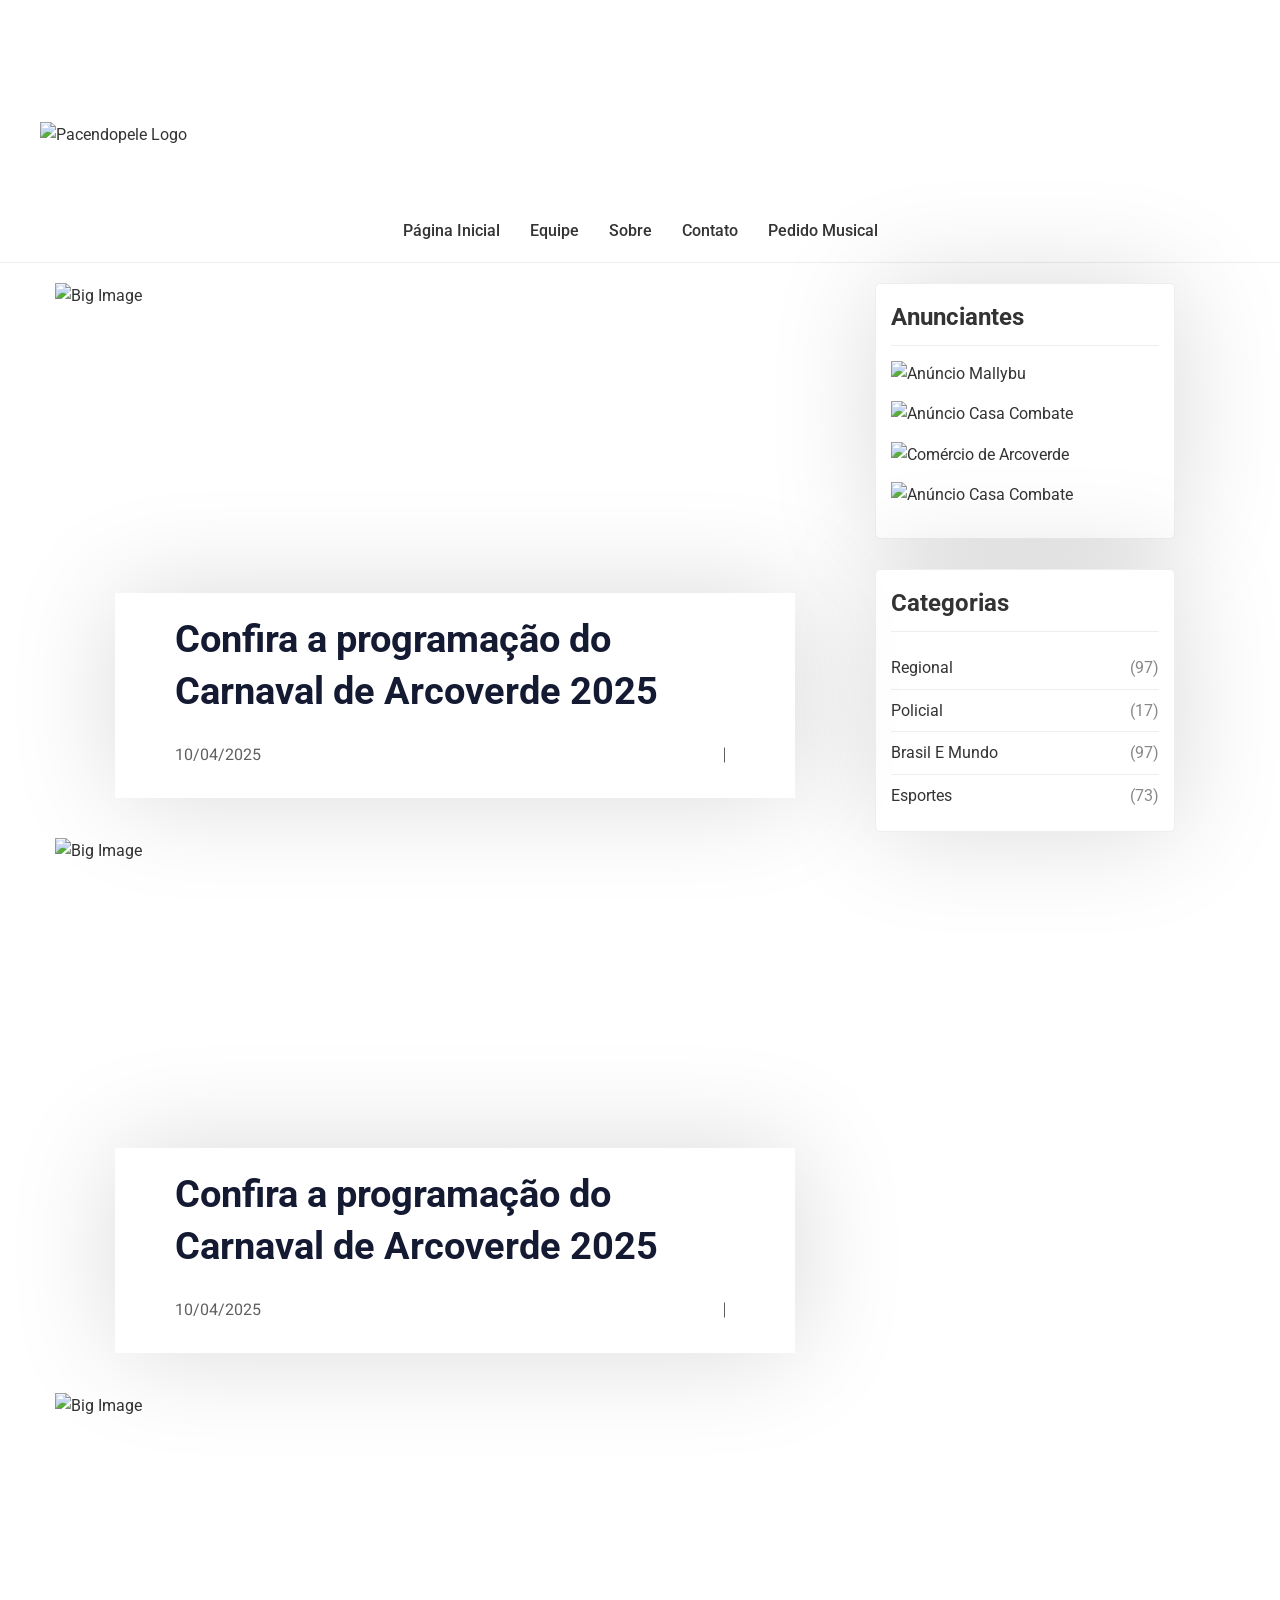
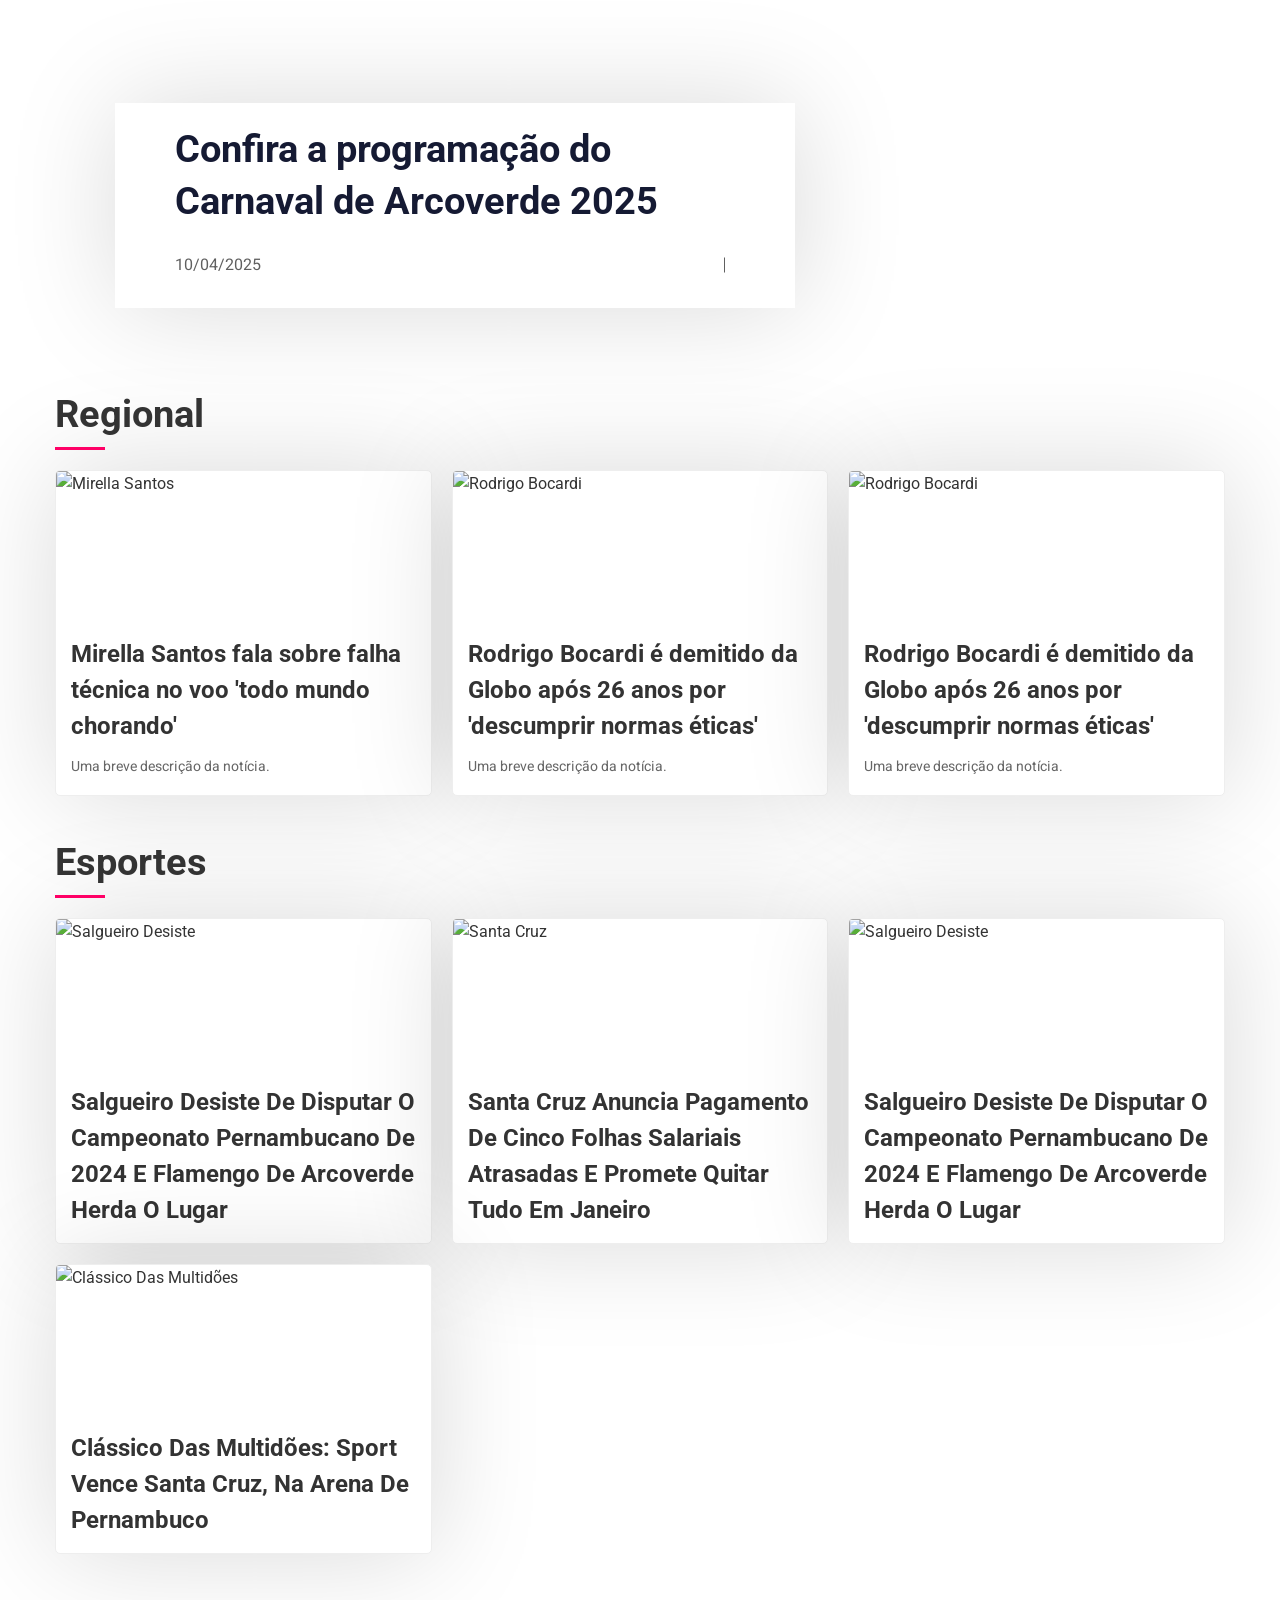
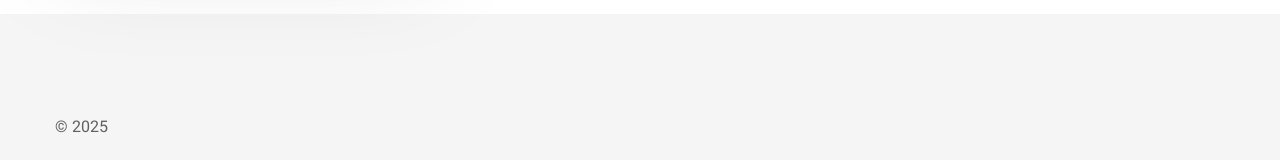
==== index.html @ 85bfbd1b "Rename radio.html to index.html" ====
<!DOCTYPE html>
<html lang="pt-BR">
<head>
    <meta charset="UTF-8">
    <meta name="viewport" content="width=device-width, initial-scale=1.0">
    <title>Pacendopele - Notícias</title>
 
    <link rel="stylesheet" href="https://cdnjs.cloudflare.com/ajax/libs/font-awesome/6.0.0-beta3/css/all.min.css">
    <link rel="stylesheet" href="https://public-assets.envato-static.com/assets/market/core/index-a9b4110996ce191cf79c3c3d4591a5bb3ada6179f9cdd9de9e89ba0bd13823e0.css" media="all">
    <link rel="stylesheet" href="https://public-assets.envato-static.com/assets/market/pages/preview/index-457550c0311c719db250e79989e7462091be593549fb6bcb3801c9182189d1e5.css" media="all">
    <link href="https://fonts.googleapis.com/css2?family=Roboto:wght@300;400;500;700&amp;display=swap" rel="stylesheet">

    <!--==== poppins font css ====-->
    <link href="https://fonts.googleapis.com/css2?family=Poppins:wght@300;400;500;600;700&amp;display=swap" rel="stylesheet">

    <!--==== raleway font css ====-->
    <link href="https://fonts.googleapis.com/css2?family=Raleway:wght@300;400;500;600;700&amp;display=swap" rel="stylesheet">

    <!--==== heebo font css ====-->
    <link href="https://fonts.googleapis.com/css2?family=Heebo:wght@300;400;500;600;700&amp;display=swap" rel="stylesheet">

     <!--==== bootstrap css ====-->
     <link rel="stylesheet" href="https://patrika-taupe.vercel.app/assets/css/bootstrap.min.css">

     <!--==== flaticon css ====-->
     <link rel="stylesheet" href="https://patrika-taupe.vercel.app/assets/font/flaticon.css">
 
     <!--==== menu css ====-->
     <link rel="stylesheet" href="https://patrika-taupe.vercel.app/assets/css/menu.css">
 
     <!--==== select css ====-->
     <link rel="stylesheet" href="https://patrika-taupe.vercel.app/assets/css/select2.min.css">
 
     <!--==== swiper slider css ====-->
     <link rel="stylesheet" href="https://patrika-taupe.vercel.app/assets/css/swiper-bundle.min.css">
 
     <!--==== venobox css ====-->
     <link rel="stylesheet" href="https://patrika-taupe.vercel.app/assets/css/venobox.css">
 
     <!--==== magnific popup css ====-->
     <link rel="stylesheet" href="https://patrika-taupe.vercel.app/assets/css/magnific-popup.css">
 
     <!--==== range slider css ====-->
     <link rel="stylesheet" href="https://patrika-taupe.vercel.app/assets/css/jquery-ui.min.css">
 
     <!--==== style css ====-->
     <link rel="stylesheet" href="https://patrika-taupe.vercel.app/assets/css/style.css">
 
     <!--==== responsive css ====-->
     <link rel="stylesheet" href="https://patrika-taupe.vercel.app/assets/css/responsive.css">

        <style type="text/css">

            
        /* Reset and base styles */
        * {
            margin: 0;
            padding: 0;
            box-sizing: border-box;
        }

        body {
            font-family: Arial, sans-serif;
            line-height: 1.6;
            color: #333;
            background-color: #fff;
        }

        a {
            text-decoration: none;
            color: #333;
        }

        img {
            max-width: 100%;
            height: auto;
            display: block;
        }

        ul {
            list-style: none;
        }

        .container {
            max-width: 1200px;
            margin: 0 auto;
            padding: 0 15px;
            display: flex;
            flex-wrap: wrap;
        }

        /* Header styles */
        header {
            border-bottom: 1px solid #eee;
        }

        .top-bar {
            display: flex;
            justify-content: space-between;
            align-items: center;
            padding: 10px 0;
            max-width: 1200px;
            margin: 0 auto;
        }

        .social-icons a {
            margin-right: 10px;
            color: #666;
            font-size: 18px;
        }

        .logo {
            max-width: 300px;
        }

        .logo img {
            max-height: 60px;
            margin: 0 auto;
        }

        .search {
            font-size: 20px;
        }

        nav {
            background-color: #fff;
            padding: 10px 0;
            max-width: 1200px;
            margin: 0 auto;
        }

        nav ul {
            display: flex;
            justify-content: center;
            gap: 30px;
        }

        nav a {
            font-weight: 500;
            padding: 5px 0;
            position: relative;
        }

        nav a:hover {
            color: #0066cc;
        }

        nav a:hover::after {
            content: '';
            position: absolute;
            bottom: 0;
            left: 0;
            width: 100%;
            height: 2px;
            background-color: #0066cc;
        }

        /* Main content styles */
        main {
            padding: 20px 0;
        }

        .main-content {
            flex: 1;
            max-width: 800px;
            margin-right: 20px;
        }

        .featured-article {
            margin-bottom: 30px;
            border: 1px solid #eee;
            border-radius: 5px;
            overflow: hidden;
            background-color: #fff;
        }

        .article-content {
            padding: 15px;
        }

        .article-date {
            color: #888;
            font-size: 14px;
            margin-top: 10px;
        }

        .article-author {
            color: #888;
            font-size: 14px;
            margin-top: 5px;
        }

        .article-card {
            margin-bottom: 20px;
            border: 1px solid #eee;
            border-radius: 5px;
            overflow: hidden;
            background-color: #fff;
        }

        .category {
            display: inline-block;
            background-color: #f5f5f5;
            padding: 3px 8px;
            border-radius: 3px;
            font-size: 12px;
            margin-bottom: 5px;
            color: #666;
        }

        /* Sidebar styles */
        .sidebar {
            width: 300px;
        }

        .sidebar-section {
            margin-bottom: 30px;
            background-color: #fff;
            border: 1px solid #eee;
            border-radius: 5px;
            padding: 15px;
            box-shadow: 2px 0 110px hsla(0, 0%, 0%, 0.15);
        }

        .sidebar-section h3 {
            margin-bottom: 15px;
            padding-bottom: 10px;
            border-bottom: 1px solid #eee;
        }

        .ad {
            margin-bottom: 15px;
        }

        .categories li {
            display: flex;
            justify-content: space-between;
            padding: 8px 0;
            border-bottom: 1px solid #eee;
        }

        .categories li:last-child {
            border-bottom: none;
        }

        .categories span {
            color: #888;
        }

        /* News section styles */
        .news-section {
            margin-top: 40px;
            max-width: 1200px;
            margin-left: auto;
            margin-right: auto;
            padding: 0 15px;
        }

        .section-title {
            position: relative;
            margin-bottom: 20px;
            padding-bottom: 10px;
            color: #333;
        }

        .section-title::after {
            content: '';
            position: absolute;
            bottom: 0;
            left: 0;
            width: 50px;
            height: 3px;
            background-color: #ff0066;
        }

        .news-grid {
            display: grid;
            grid-template-columns: repeat(auto-fill, minmax(280px, 1fr));
            gap: 20px;
        }

        .news-card {
            border: 1px solid #eee;
            border-radius: 5px;
            overflow: hidden;
            background-color: #fff;
            box-shadow: 2px 0 110px hsla(0, 0%, 0%, 0.15);
        }

        .news-content {
            padding: 15px;
        }

        .news-content p {
            color: #666;
            font-size: 14px;
            margin-top: 10px;
        }

        /* Footer styles */
        footer {
            background-color: #f5f5f5;
            padding: 20px 0;
            margin-top: 40px;
            text-align: center;
            color: #666;
        }

        /* Responsive styles */
        @media (max-width: 1024px) {
            .container {
                flex-direction: column;
            }
            
            .main-content {
                max-width: 100%;
                margin-right: 0;
            }
            
            .sidebar {
                width: 100%;
                margin-top: 30px;
            }
        }

        @media (max-width: 768px) {
            nav ul {
                flex-wrap: wrap;
                gap: 15px;
            }
            
            .news-grid {
                grid-template-columns: repeat(auto-fill, minmax(240px, 1fr));
            }
        }

        @media (max-width: 576px) {
            .top-bar {
                flex-direction: column;
                gap: 10px;
            }
            
            .social-icons {
                order: 2;
            }
            
            .search {
                order: 1;
                align-self: flex-end;
            }
            
            .news-grid {
                grid-template-columns: 1fr;
            }
        }

        .home4 {
            background-color: #ffffff;
        }

        .menubar.sticky {
            width: 100%;
            z-index: 999;
            box-shadow: rgba(33, 33, 33, 0.2) 0px 5px 50px 0px;
            position: fixed !important;
            top: 0px !important;
            left: 0px !important;
            animation: 0.4s linear 0s 1 normal none running mymove;
        }
            
            
    </style>


<link rel="stylesheet" href="radio.css">



</head>
<body class="home4">
    <header class="menubar">
        <div class="top-bar">
            
            <div class="logo">
                <img src="https://lirp.cdn-website.com/fa793572/dms3rep/multi/opt/logo+nova-318w.png" alt="Pacendopele Logo">
            </div>

            <div class="logo-center" style="width: 100%;">
                <img src="https://lirp.cdn-website.com/fa793572/dms3rep/multi/opt/logo+nova-318w.png" alt="Pacendopele Logo" >
            </div>
            <div class="search search-header">
                <iframe width="100%" height="45" frameborder="0" scrolling="no" marginheight="blue" marginwidth="blue" src="https://player.maxcast.com.br/independentefm"></iframe>

                <div class="social-icons icons-header">
                    <div class="left-part">
                        <ul class="d-flex">
                            <li><a href="#!"><i class="flaticon-facebook-2"></i></a></li>
                            <li><a href="#!" class="active"><i class="flaticon-twitter-1"></i></a></li>
                            <li><a href="#!"><i class="flaticon-skype"></i></a></li>
                            <li><a href="#!"><i class="flaticon-instagram-2"></i></a></li>
                        </ul>
                    </div>
                </div>
            </div>
        </div>
        <nav class="nav-class">
            <ul>
                <li><a href="#">Página Inicial</a></li>
                <li><a href="#">Equipe</a></li>
                <li><a href="#">Sobre</a></li>
                <li><a href="#">Contato</a></li>
                <li><a href="#">Pedido Musical</a></li>
            </ul>
        </nav>
    </header>

    <main>
        <div class="container top-news">
            <div class="main-content">

                <div class="center-item big-item">
                    <div class="image">
                        <a href="#">
                            <img src="https://lirp.cdn-website.com/fa793572/dms3rep/multi/opt/carnavalarco-1920w.jpeg" style="height: 400px; width: 100%;" alt="Big Image">
                        </a>
                    </div>
                    <div class="text-part text-center" style="margin-bottom: 40px;">
                        <a href="#">
                            <h2> Confira a programação do Carnaval de Arcoverde 2025</h2>
                        </a>
                        <ul class="d-flex justify-content-center align-items-center">
                           
                            <li>
                                <a href="#!"><p>10/04/2025</p></a>
                            </li>
                        </ul>
                    </div>
                </div>


                <div class="center-item big-item" style="margin-bottom: 40px;">
                    <div class="image">
                        <a href="#">
                            <img src="https://lirp.cdn-website.com/fa793572/dms3rep/multi/opt/carnavalarco-1920w.jpeg" style="height: 400px; width: 100%;" alt="Big Image">
                        </a>
                    </div>
                    <div class="text-part text-center">
                        <a href="#">
                            <h2> Confira a programação do Carnaval de Arcoverde 2025</h2>
                        </a>
                        <ul class="d-flex justify-content-center align-items-center">
                           
                            <li>
                                <a href="#!"><p>10/04/2025</p></a>
                            </li>
                        </ul>
                    </div>
                </div>

                <div class="center-item big-item" style="margin-bottom: 40px;">
                    <div class="image">
                        <a href="#">
                            <img src="https://lirp.cdn-website.com/fa793572/dms3rep/multi/opt/carnavalarco-1920w.jpeg" style="height: 400px; width: 100%;" alt="Big Image">
                        </a>
                    </div>
                    <div class="text-part text-center">
                        <a href="#">
                            <h2> Confira a programação do Carnaval de Arcoverde 2025</h2>
                        </a>
                        <ul class="d-flex justify-content-center align-items-center">
                           
                            <li>
                                <a href="#!"><p>10/04/2025</p></a>
                            </li>
                        </ul>
                    </div>
                </div>

            </div>

            <aside class="sidebar">
                <div class="sidebar-section">
                    <h3>Anunciantes</h3>
                    <div class="ad">
                        <img src="https://lirp.cdn-website.com/fa793572/dms3rep/multi/opt/mallybu-375w.jpg" alt="Anúncio Mallybu">
                    </div>
                    <div class="ad">
                        <img src="https://lirp.cdn-website.com/fa793572/dms3rep/multi/opt/mallybu-375w.jpg" alt="Anúncio Casa Combate">
                    </div>
                    <div class="ad">
                        <img src="https://lirp.cdn-website.com/fa793572/dms3rep/multi/opt/mallybu-375w.jpg" alt="Comércio de Arcoverde">
                    </div>
                    <div class="ad">
                        <img src="https://lirp.cdn-website.com/fa793572/dms3rep/multi/opt/mallybu-375w.jpg" alt="Anúncio Casa Combate">
                    </div>
                </div>

                <div class="sidebar-section">
                    <h3>Categorias</h3>
                    <ul class="categories">
                        <li><a href="#">Regional</a> <span>(97)</span></li>
                        <li><a href="#">Policial</a> <span>(17)</span></li>
                        <li><a href="#">Brasil E Mundo</a> <span>(97)</span></li>
                        <li><a href="#">Esportes</a> <span>(73)</span></li>
                    </ul>
                </div>
            </aside>
        </div>

        <section class="news-section">
            <h2 class="section-title">Regional</h2>
            <div class="news-grid">
                <article class="news-card">
                    <div class="news-image">
                        <img src="https://lirp.cdn-website.com/fa793572/dms3rep/multi/opt/carnavalarco-1920w.jpeg" style="width: 100%; height: 150px;" alt="Mirella Santos">
                    </div>
                    <div class="news-content">
                        <h3>Mirella Santos fala sobre falha técnica no voo 'todo mundo chorando'</h3>
                        <p>Uma breve descrição da notícia.</p>
                    </div>
                </article>

                <article class="news-card">
                    <div class="news-image">
                        <img src="https://lirp.cdn-website.com/fa793572/dms3rep/multi/opt/carnavalarco-1920w.jpeg" style="width: 100%; height: 150px;" alt="Rodrigo Bocardi">
                    </div>
                    <div class="news-content">
                        <h3>Rodrigo Bocardi é demitido da Globo após 26 anos por 'descumprir normas éticas'</h3>
                        <p>Uma breve descrição da notícia.</p>
                    </div>
                </article>

                <article class="news-card">
                    <div class="news-image">
                        <img src="https://lirp.cdn-website.com/fa793572/dms3rep/multi/opt/carnavalarco-1920w.jpeg" style="width: 100%; height: 150px;" alt="Rodrigo Bocardi">
                    </div>
                    <div class="news-content">
                        <h3>Rodrigo Bocardi é demitido da Globo após 26 anos por 'descumprir normas éticas'</h3>
                        <p>Uma breve descrição da notícia.</p>
                    </div>
                </article>
            </div>
        </section>

        <section class="news-section">
            <h2 class="section-title">Esportes</h2>
            <div class="news-grid">
                <article class="news-card">
                    <div class="news-image">
                        <img src="https://lirp.cdn-website.com/fa793572/dms3rep/multi/opt/carnavalarco-1920w.jpeg" style="width: 100%; height: 150px;" alt="Salgueiro Desiste">
                    </div>
                    <div class="news-content">
                        <h3>Salgueiro Desiste De Disputar O Campeonato Pernambucano De 2024 E Flamengo De Arcoverde Herda O Lugar</h3>
                    </div>
                </article>

                <article class="news-card">
                    <div class="news-image">
                        <img src="https://lirp.cdn-website.com/fa793572/dms3rep/multi/opt/carnavalarco-1920w.jpeg" style="width: 100%; height: 150px;" alt="Santa Cruz">
                    </div>
                    <div class="news-content">
                        <h3>Santa Cruz Anuncia Pagamento De Cinco Folhas Salariais Atrasadas E Promete Quitar Tudo Em Janeiro</h3>
                    </div>
                </article>

                <article class="news-card">
                    <div class="news-image">
                        <img src="https://lirp.cdn-website.com/fa793572/dms3rep/multi/opt/carnavalarco-1920w.jpeg" style="width: 100%; height: 150px;" alt="Salgueiro Desiste">
                    </div>
                    <div class="news-content">
                        <h3>Salgueiro Desiste De Disputar O Campeonato Pernambucano De 2024 E Flamengo De Arcoverde Herda O Lugar</h3>
                    </div>
                </article>

                <article class="news-card">
                    <div class="news-image">
                        <img src="https://lirp.cdn-website.com/fa793572/dms3rep/multi/opt/carnavalarco-1920w.jpeg" style="width: 100%; height: 150px;" alt="Clássico Das Multidões">
                    </div>
                    <div class="news-content">
                        <h3>Clássico Das Multidões: Sport Vence Santa Cruz, Na Arena De Pernambuco</h3>
                    </div>
                </article>
            </div>
        </section>
    </main>

    <footer>
        <div class="container">
            <p>&copy; 2025 </p>
        </div>
    </footer>
</body>
</html>



 <!--==== jquery min js ====-->
 <script src="https://patrika-taupe.vercel.app/assets/plugins/jquery-3.5.1.min.js"></script>

 <!--==== bootstrap min js ====-->
 <script src="https://patrika-taupe.vercel.app/assets/js/bootstrap.min.js"></script>

 <!--==== menu js ====-->
 <script src="https://patrika-taupe.vercel.app/assets/plugins/menu.min.js"></script>

 <!--==== menu js ====-->
 <script src="https://patrika-taupe.vercel.app/assets/plugins/parallax.js"></script>

 <!--==== select js ====-->
 <script src="https://patrika-taupe.vercel.app/assets/plugins/select2.min.js"></script>

 <!--==== swiper slider js ====-->
 <script src="https://patrika-taupe.vercel.app/assets/plugins/swiper-bundle.min.js"></script>

 <!--==== venobox js ====-->
 <script src="https://patrika-taupe.vercel.app/assets/plugins/venobox.min.js"></script>

 <!--==== magnific popup js ====-->
 <script src="https://patrika-taupe.vercel.app/assets/plugins/jquery.magnific-popup.min.js"></script>

 <!--==== wave surfer js ====-->
 <script src="https://patrika-taupe.vercel.app/assets/plugins/wavesurfer.js"></script>

 <!--=== Google map ===-->
 <script src="https://maps.googleapis.com/maps/api/js?key=AIzaSyCjkssBA3hMeFtClgslO2clWFR6bRraGz0"></script>

 <!--==== packrry js ====-->
 <script src="https://patrika-taupe.vercel.app/assets/plugins/packery.pkgd.min.js"></script>

 <!--==== range slider js ====-->
 <script src="https://patrika-taupe.vercel.app/assets/plugins/jquery-ui.min.js"></script>

 <!--==== script js ====-->
 <script src="https://patrika-taupe.vercel.app/assets/js/script.js"></script>
---- radio.css ----
/*================================================

Template name: Patrika
Version: 1.0.0
Author: SITLBD       
Author url: https://www.sitlbd.com/  
Developer: Najmul Huda Eimon  


[Table of Content]

01: General CSS
    1.1: common css
    1.2: heading
    1.3: common style
    1.4: padding margin
02: Sticky header
03: top-to button
04: Home1 CSS
    4.1: common CSS
    4.2: preloader CSS
    4.2: side-menu CSS
    4.2: modal CSS
    4.3: Header CSS
        4.3.1: top-menu CSS
        4.3.2: mid-menu CSS
        4.3.3: menubar CSS
    4.4: banner CSS
    4.5: news CSS
    4.6: content CSS
    4.7: content sidebar CSS
    4.8: blog CSS
    4.9: insta CSS
    4.10: footer CSS
        4.10.1: footer-top CSS
        4.10.2: footer-bottom CSS
05: Home2 CSS
    5.1: common CSS
    5.2: header CSS
        5.2.1: menubar CSS
        5.2.2: banner CSS
    5.3: news CSS
    5.4: content CSS
        5.4.1: left content CSS
        5.4.2: right content CSS
    5.5: video CSS
    5.6: insta CSS
    5.7: footer-top CSS
        5.7.1: footer-top CSS
        5.7.2: footer-bottom CSS
06: Home3 CSS
    6.1: common CSS
    6.2: sidemenu CSS
    6.3: header CSS
        6.3.1: top-menu CSS
        6.3.2: menubar CSS
        6.3.3: banner CSS
    6.4: video CSS
    6.5: content CSS
        6.5.1: left content CSS
        6.5.2: right-content CSS
    6.6: news CSS
    6.7: footer CSS
        6.7.1: footer-top CSS
        6.7.2: footer-bottom CSS
07: Home4 CSS
    7.1: common CSS
    7.2: sidemenu CSS
    7.3: header CSS
        7.3.1: top-menu CSS
        7.3.2: menubar CSS
    7.4: top-news CSS
    7.5: blog CSS
    7.6: content CSS
        7.6.1: left content CSS
        7.6.2: right content CSS
    7.7: video CSS
    7.8: footer CSS
        7.8.1: footer-top CSS
        7.8.2: footer-bottom CSS
08: Home 5
    8.1: common CSS
    8.2: sidemenu CSS
    8.3: header CSS
        8.3.1: top-menu CSS
        8.3.2: menubar CSS
        8.3.3: banner CSS
    8.4: priority CSS
    8.5: main CSS
    8.6: content CSS
        8.6.1: left-content CSS
        8.6.2: right content CSS
    8.7: video CSS
    8.8: footer CSS
        8.8.1: footer-top CSS
        8.8.2: footer-bottom CSS
09: inner page CSS
    9.1: common CSS
    9.2: header CSS
        9.2.1: top-menu CSS
        9.2.2: menubar CSS
        9.2.3: banner CSS
    9.3: side-menu CSS
    9.4: right-content CSS
    9.5: footer-top CSS
    9.6: footer-bottom CSS
10: author page CSS
    10.1: author CSS
    10.2: main CSS
    10.3: left-content CSS
    10.4: right-content CSS
11: about page CSS
    11.1: about-part CSS
    11.2: news CSS
    11.3: agent CSS
12: blog grid page CSS
    12.1: blog CSS
13: blog list page CSS
    13.1: blog CSS
14: blog standard page CSS
15: blog left page CSS
16: blog video page CSS
17: account page CSS
18: category page CSS
19: contact page CSS
    19.1: location CSS
    19.2: address CSS
    19.3: message CSS
20: shop page CSS
    20.1: left content CSS
    20.2: right content CSS
21: shop-detail page CSS
    21.1: detail CSS
    21.2: review CSS
    21.3: popular CSS
22: lifestyle page CSS
23: cart page CSS
24: checkout page CSS
25: wishlist page CSS
26: error page CSS

==========================================================*/

/*===========================================================
01: General CSS
=============================================================*/

/* 1.1: common css */

:root {
    --light-blue: #007aff;
    --blue: #0a48b3;
    --sky-blue: #4e97fd;
    --deep-blue: #151a33;
    --grey: #606060;
    --red: #e91e1e;
    --red2: #e52f29;
    --poppins: "Poppins", sans-serif;
    --raleway: "Raleway", sans-serif;
    --heebo: "Heebo", sans-serif;
    --roboto: "Roboto", sans-serif;
}

body {
    overflow-x: hidden !important;
    width: 100%;
    max-width: 100%;
    position: relative;
}

* {
    margin: 0;
    padding: 0;
}

h1,
h2,
h3,
h4,
h5,
h6,
p,
a,
ul,
ol {
    margin: 0;
    padding: 0;
}

ul li,
ol li {
    list-style: none;
}

a,
p,
i,
h2,
h3,
h4,
h5,
h6 {
    text-decoration: none;
    -webkit-transition: all linear 0.3s;
    -moz-transition: all linear 0.3s;
    -ms-transition: all linear 0.3s;
    -o-transition: all linear 0.3s;
    transition: all linear 0.3s;
}

a:hover,
a:focus {
    text-decoration: none;
    outline: 0;
}

button {
    outline: none;
    border: 0;
    cursor: pointer;
    background: transparent;
    -webkit-transition: all linear 0.3s;
    -moz-transition: all linear 0.3s;
    -ms-transition: all linear 0.3s;
    -o-transition: all linear 0.3s;
    transition: all linear 0.3s;
}

button:focus {
    outline: none;
}

.clearfix {
    clear: both;
    display: block;
}

input[type="number"] {
    -moz-appearance: textfield;
}

::-moz-selection {
    background: var(--light-blue);
    color: #fff;
    text-shadow: none;
}

::selection {
    background: var(--light-blue);
    color: #fff;
    text-shadow: none;
}

input:-webkit-autofill,
input:-webkit-autofill:hover,
input:-webkit-autofill:focus,
input:-webkit-autofill:active {
    -webkit-transition: background-color 5000s ease-in-out 0s;
    transition: background-color 5000s ease-in-out 0s;
}

textarea {
    resize: none;
}

img {
    max-width: 100%;
    height: auto;
}

a,
a:hover,
a:active,
a:focus {
    text-decoration: none;
    outline: none;
}

.home1 {
    font-family: var(--poppins);
}

.home3,
.home4,
.home5,
.inner-page {
    font-family: var(--roboto);
}

/* 1.2: heading */

h1 {
    font-size: 50px;
    line-height: 62px;
}

h2 {
    font-size: 38px;
    line-height: 52px;
}

h3 {
    font-size: 24px;
    line-height: 36px;
}

h4 {
    font-size: 22px;
    line-height: 32px;
}

h5 {
    font-size: 18px;
    line-height: 26px;
}

h6 {
    font-size: 16px;
    line-height: 26px;
}

p {
    font-size: 16px;
    line-height: 26px;
    color: var(--grey);
    font-weight: 400;
}

select {
    -webkit-appearance: none;
    -moz-appearance: none;
    appearance: none;
}

/* 1.3: common style */

.cat-sm,
.cat-big {
    display: inline-block;
    font-size: 12px;
    padding: 0 13px;
    text-transform: capitalize;
    color: #fff;
    font-weight: 400;
    line-height: 20px;
    background: var(--light-blue);
    -webkit-transition: all linear 0.3s;
    -moz-transition: all linear 0.3s;
    -ms-transition: all linear 0.3s;
    -o-transition: all linear 0.3s;
    transition: all linear 0.3s;
}

.cat-big {
    line-height: 28px;
    padding: 0 20px;
    font-size: 14px;
    font-weight: 500;
}

.cat-sm:hover,
.cat-big:hover {
    background: var(--deep-blue);
    color: #fff;
}

/* 1.4: padding margin */

.p-30 {
    padding: 30px 0;
}

.pt-60 {
    padding-top: 60px;
}

.p-70 {
    padding: 70px 0;
}
.pb-20 {
    padding-bottom: 20px;
}

.pb-50 {
    padding-bottom: 50px;
}

.pb-80 {
    padding-bottom: 80px;
}

.p-80 {
    padding: 80px 0;
}

.mt-10 {
    margin-top: 10px;
}

.mt-20 {
    margin-top: 20px;
}

.mb-30 {
    margin-bottom: 30px;
}

.mt-30 {
    margin-top: 30px;
}
.pb-40 {
    padding-bottom: 40px;
}
.pt-40 {
    padding-top: 40px;
}

.mt-40 {
    margin-top: 40px;
}

.mb-40 {
    margin-bottom: 40px;
}

.mb-60 {
    margin-bottom: 60px;
}

/*=========================================================
    02: Sticky header
===========================================================*/

.menubar.sticky {
    position: fixed !important;
    top: 0 !important;
    left: 0 !important;
    width: 100%;
    z-index: 999;
    animation: mymove 0.4s linear;
    -webkit-box-shadow: 0 5px 50px 0 hsla(0, 0%, 13%, 0.2);
    box-shadow: 0 5px 50px 0 hsla(0, 0%, 13%, 0.2);
}

@keyframes mymove {
    0% {
        -webkit-transform: translateY(-100%);
        -moz-transform: translateY(-100%);
        -ms-transform: translateY(-100%);
        -o-transform: translateY(-100%);
        transform: translateY(-100%);
    }

    100% {
        -webkit-transform: translateY(0px);
        -moz-transform: translateY(0px);
        -ms-transform: translateY(0px);
        -o-transform: translateY(0px);
        transform: translateY(0px);
    }
}

/*=========================================================
    03: top-to button
===========================================================*/

.top-btn {
    height: 45px;
    width: 45px;
    line-height: 45px;
    text-align: center;
    background: var(--light-blue);
    position: fixed;
    right: 40px;
    bottom: 40px;
    transform: scale(0);
    opacity: 0;
    visibility: hidden;
    z-index: 99;
    outline: none;
    -webkit-transition: all linear 0.4s;
    -moz-transition: all linear 0.4s;
    -ms-transition: all linear 0.4s;
    -o-transition: all linear 0.4s;
    transition: all linear 0.4s;
    cursor: pointer;
    -webkit-animation: witr_bounce 1000ms ease-out infinite;
    animation: witr_bounce 1000ms ease-out infinite;
}

@keyframes witr_bounce {
    0%,
    100%,
    20%,
    50%,
    80% {
        -webkit-transform: translateY(0);
        transform: translateY(0);
    }

    40% {
        -webkit-transform: translateY(-10px);
        transform: translateY(-10px);
    }

    60% {
        -webkit-transform: translateY(-5px);
        transform: translateY(-5px);
    }
}

.top-btn i {
    font-size: 14px;
    color: #fff;
}

.top-btn.show {
    -webkit-transform: scale(1);
    -moz-transform: scale(1);
    -ms-transform: scale(1);
    -o-transform: scale(1);
    transform: scale(1);
    opacity: 1;
    visibility: visible;
}

.home2 .top-btn {
    background: var(--red);
}

.home3 .top-btn {
    background: var(--blue);
}

.home4 .top-btn {
    background: var(--sky-blue);
}

.home5 .top-btn {
    background: var(--red2);
}
.inner-page .top-btn {
    background: var(--red);
}

/*===========================================================
 4: Home1 CSS
=============================================================*/

/*===========================================================
4.1: common CSS
=============================================================*/

.home1 .btn-style {
    font-size: 16px;
    height: 30px;
    line-height: 30px;
    display: inline-block;
    color: #fff;
    background: var(--deep-blue);
    text-transform: capitalize;
    padding: 0 13px;
    -webkit-transition: all linear 0.3s;
    -moz-transition: all linear 0.3s;
    -ms-transition: all linear 0.3s;
    -o-transition: all linear 0.3s;
    transition: all linear 0.3s;
}

.home1 .btn-style:hover {
    background: var(--light-blue);
    color: #fff;
}

.home1 .title {
    border-bottom: 2px solid #d8d8d8;
    padding-bottom: 2px;
    margin-bottom: 30px;
}

.home1 .title h3 {
    text-transform: capitalize;
    color: var(--deep-blue);
    font-weight: 700;
}

/*===========================================================
4.2: preloader CSS
=============================================================*/
.preloader {
    position: fixed;
    top: 0;
    left: 0;
    height: 100vh;
    width: 100%;
    background: #fff;
    z-index: 99999;
    transition: 1s ease-in-out;
    -webkit-transition: 1s ease-in-out;
    -moz-transition: 1s ease-in-out;
    -ms-transition: 1s ease-in-out;
    -o-transition: 1s ease-in-out;
}
.preloader.move {
    transform: translateY(-100%);
    -webkit-transform: translateY(-100%);
    -moz-transform: translateY(-100%);
    -ms-transform: translateY(-100%);
    -o-transform: translateY(-100%);
}

.preloader .clock {
    border-radius: 70px;
    border: 3px solid var(--red);
    position: absolute;
    top: 50%;
    left: 50%;
    margin-left: -50px;
    margin-top: -50px;
    display: block;
    width: 120px;
    height: 120px;
}

.preloader .clock:after {
    content: "";
    position: absolute;
    background-color: var(--red);
    top: 13px;
    left: 48%;
    height: 50px;
    width: 4px;
    border-radius: 5px;
    -webkit-transform-origin: 50% 97%;
    transform-origin: 50% 97%;
    -webkit-animation: grdAiguille 2s linear infinite;
    animation: grdAiguille 2s linear infinite;
}

@-webkit-keyframes grdAiguille {
    0% {
        -webkit-transform: rotate(0deg);
    }
    100% {
        -webkit-transform: rotate(360deg);
    }
}

@keyframes grdAiguille {
    0% {
        transform: rotate(0deg);
    }
    100% {
        transform: rotate(360deg);
    }
}

.preloader .clock:before {
    content: "";
    position: absolute;
    background-color: var(--red);
    top: 24px;
    left: 48%;
    height: 40px;
    width: 4px;
    border-radius: 5px;
    -webkit-transform-origin: 50% 94%;
    transform-origin: 50% 94%;
    -webkit-animation: ptAiguille 12s linear infinite;
    animation: ptAiguille 12s linear infinite;
}

@-webkit-keyframes ptAiguille {
    0% {
        -webkit-transform: rotate(0deg);
    }
    100% {
        -webkit-transform: rotate(360deg);
    }
}

@keyframes ptAiguille {
    0% {
        transform: rotate(0deg);
    }
    100% {
        transform: rotate(360deg);
    }
}

/*===========================================================
4.2: side-menu CSS
=============================================================*/
.side-menu-overlay {
    height: 100%;
    width: 100%;
    position: fixed;
    top: 0;
    left: 0;
    right: 0;
    bottom: 0;
    z-index: 9999;
    background: hsla(0, 0%, 0%, 0.5);
    opacity: 0;
    visibility: hidden;
    -webkit-transition: all linear 0.3s;
    -moz-transition: all linear 0.3s;
    -ms-transition: all linear 0.3s;
    -o-transition: all linear 0.3s;
    transition: all linear 0.3s;
}

.side-menu-overlay.show {
    opacity: 1;
    visibility: visible;
}

.side-menu {
    width: 350px;
    height: 100%;
    background: #fff;
    position: fixed;
    top: 0;
    left: -350px;
    z-index: 99999;
    overflow-y: scroll;
    padding: 60px 30px;
    -webkit-transition: 0.3s ease-in-out;
    -moz-transition: 0.3s ease-in-out;
    -ms-transition: 0.3s ease-in-out;
    -o-transition: 0.3s ease-in-out;
    transition: 0.3s ease-in-out;
}

.side-menu.show {
    left: 0;
}

.side-menu .sidemenu-close {
    position: absolute;
    top: 20px;
    right: 20px;
    color: var(--deep-blue);
}
.side-menu .sidemenu-close i {
    display: block;
    transform: rotate(45deg);
    -webkit-transform: rotate(45deg);
    -moz-transform: rotate(45deg);
    -ms-transform: rotate(45deg);
    -o-transform: rotate(45deg);
}

.side-menu .sidemenu-close:hover {
    color: var(--light-blue);
}

.side-menu .category ul li {
    padding: 10px 0;
}

.side-menu .category ul li:first-child {
    padding-top: 0;
}

.side-menu .category ul li:last-child {
    padding-bottom: 0;
}

.side-menu .category ul li:not(:last-child) {
    border-bottom: 1px solid #ddd;
}

.side-menu .category ul li p {
    text-transform: capitalize;
}

.side-menu .category ul li p:last-child {
    height: 25px;
    width: 25px;
    border-radius: 50px;
    text-align: center;
    line-height: 25px;
}

.side-menu .category ul li p i {
    margin-right: 10px;
}

.side-menu .category ul li a:hover p {
    color: var(--light-blue);
}

.side-menu .category ul li a:hover p:last-child {
    background: var(--light-blue);
    color: #fff;
}

.side-menu .feed .small-item .media img {
    margin-right: 15px;
}

.side-menu .feed .small-item .media-body h6 {
    color: var(--deep-blue);
}

.side-menu .feed .small-item .media-body p {
    text-transform: capitalize;
    padding-top: 5px;
}

.side-menu .feed .small-item .media-body p i {
    margin-right: 10px;
}

.side-menu .feed .small-item .media-body h6:hover,
.side-menu .feed .small-item .media-body p:hover {
    color: var(--light-blue);
}

/*===========================================================
4.2: modal CSS
=============================================================*/

.modal-backdrop {
    z-index: 980;
}

.modal-title {
    text-transform: capitalize;
    font-family: var(--roboto);
    font-weight: 500;
    color: var(--deep-blue);
}

.modal-header .close {
    padding: 0;
    margin: 0;
    height: 30px;
    width: 30px;
    line-height: 30px;
    background: var(--deep-blue);
    opacity: 1;
    -webkit-border-radius: 50%;
    border-radius: 50%;
    color: #fff;
    text-shadow: none;
    font-size: 18px;
}
.modal-header .close i {
    display: block;
    transform: rotate(45deg);
    -webkit-transform: rotate(45deg);
    -moz-transform: rotate(45deg);
    -ms-transform: rotate(45deg);
    -o-transform: rotate(45deg);
}
.close:not(:disabled):not(.disabled):focus,
.close:not(:disabled):not(.disabled):hover {
    opacity: 1;
    color: #fff;
}

.modal-body form {
    width: 100%;
    position: relative;
}

.modal-body .input-search {
    width: 100%;
    height: 40px;
    border: 1px solid var(--deep-blue);
    -webkit-border-radius: 30px;
    border-radius: 30px;
    padding: 0 20px;
    outline: none;
}

.modal-body .input-search::placeholder {
    text-transform: capitalize;
    font-family: var(--roboto);
    font-weight: 400;
    font-size: 16px;
    color: var(--grey);
}

.modal-body button {
    height: 36px;
    width: 36px;
    -webkit-border-radius: 50%;
    border-radius: 50%;
    background: var(--deep-blue);
    color: #fff;
    font-size: 16px;
    line-height: 36px;
    position: absolute;
    top: 2px;
    right: 2px;
}

.modal-header .close:hover,
.modal-body button:hover {
    background: var(--blue);
}

/*===========================================================
 4.3: Header CSS
=============================================================*/

/*===========================================================
4.3.1: top-menu CSS
=============================================================*/
.home1 .top-menu {
    background: var(--light-blue);
    padding: 10px 0;
}

.home1 .top-menu ul li p {
    color: #fff;
    font-size: 14px;
    font-weight: 400;
    text-transform: capitalize;
}

.home1 .top-menu .address li:not(:last-child) {
    padding-right: 20px;
}

.home1 .top-menu ul li i {
    font-size: 14px;
    color: #fff;
}

.home1 .top-menu .right-part .signin {
    display: inline-block;
    margin-left: 35px;
    font-size: 14px;
    line-height: 26px;
    color: #fff;
}

.home1 .top-menu .right-part .signin i {
    margin-right: 5px;
}

.home1 .top-menu .social li:not(:first-child) {
    padding-left: 18px;
}

/*===========================================================
4.3.2: mid-menu CSS
=============================================================*/

.home1 .mid-menu .ad {
    margin-right: 35px;
}

.home1 .mid-menu form {
    margin-left: -30px;
    position: relative;
}

.home1 .mid-menu form .input-search {
    background: transparent;
    border: 1px solid #ddd;
    outline: 0;
    width: 100%;
    height: 45px;
    padding-left: 15px;
    padding-right: 30px;
}
.home1 .mid-menu form .input-search:focus {
    border-color: var(--light-blue);
}
.home1 .mid-menu form .input-search::placeholder {
    color: var(--grey);
    text-transform: capitalize;
    font-size: 14px;
    font-weight: 400;
}

.home1 .mid-menu form button {
    position: absolute;
    top: 50%;
    -webkit-transform: translateY(-50%);
    -moz-transform: translateY(-50%);
    -ms-transform: translateY(-50%);
    -o-transform: translateY(-50%);
    transform: translateY(-50%);
    right: 15px;
}

.home1 .mid-menu form button i {
    color: var(--grey);
}
.home1 .mid-menu form button:hover i {
    color: var(--light-blue);
}

/*===========================================================
4.3.3: menubar CSS
=============================================================*/
.home1 .menubar {
    background: var(--deep-blue);
}

.home1 .menubar .right-part button i,
.home1 .menubar .left-part button i {
    font-size: 40px;
    color: #fff;
    transform: rotateY(180deg);
    -webkit-transform: rotateY(180deg);
    -moz-transform: rotateY(180deg);
    -ms-transform: rotateY(180deg);
    -o-transform: rotateY(180deg);
    display: block;
}
.home1 .menubar .left-part .logo,
.home1 .menubar .right-part button {
    display: none;
}
.home1 .menubar.sticky .left-part .logo,
.home1 .menubar.sticky .right-part button {
    display: block;
}
.home1 .menubar.sticky .left-part button,
.home1 .menubar.sticky .right-part .select-part {
    display: none !important;
}
.home1 .menubar .right-part .select {
    width: 100px;
}

.home1
    .menubar
    .right-part
    .select2-container--default
    .select2-selection--single {
    background-color: transparent;
    border: 0;
    border-radius: 0;
    outline: none;
}

.home1
    .menubar
    .right-part
    .select2-selection--single
    .select2-selection__rendered {
    color: #fff !important;
    text-transform: capitalize;
}

.home1
    .menubar
    .right-part
    .select2-container--default
    .select2-selection--single
    .select2-selection__arrow
    b {
    border-color: #fff transparent transparent transparent;
    border-width: 8px 7px 0 7px;
}

.home1
    .menubar
    .right-part
    .select2-container--default.select2-container--open
    .select2-selection--single
    .select2-selection__arrow
    b {
    border-color: transparent transparent #fff transparent;
    border-width: 0 7px 8px 7px;
}

/*===========================================================
4.4: banner CSS
=============================================================*/
.home1 .banner {
    padding-top: 140px;
    padding-bottom: 90px;
}
.home1 .banner .banner-text h4 {
    font-size: 20px;
    color: var(--light-blue);
    font-weight: 500;
    font-style: italic;
}
.home1 .banner .banner-text h1 {
    font-size: 60px;
    line-height: 80px;
    color: var(--deep-blue);
    font-weight: 700;
    font-style: italic;
    padding-top: 20px;
    padding-bottom: 25px;
}
.home1 .banner .banner-text p {
    color: var(--deep-blue);
    padding-right: 50px;
    padding-bottom: 35px;
}
.home1 .banner .banner-text a {
    display: inline-block;
    font-size: 20px;
    line-height: 55px;
    font-weight: 400;
    color: #fff;
    padding: 0 35px;
    text-transform: capitalize;
    background: var(--light-blue);
}
.home1 .banner .banner-text a:hover {
    background: var(--deep-blue);
}
.home1 .banner .img-part {
    position: relative;
}
.home1 .banner .img-part .img1,
.home1 .banner .img-part .img2 {
    width: 90%;
}
.home1 .banner .img-part .img2 {
    margin-left: 10%;
}
.home1 .banner .img-part .img1 {
    position: absolute;
    bottom: 70px;
    right: 70px;
    z-index: 4;
}

/*===========================================================
4.5: news CSS
=============================================================*/
.home1 .news .item {
    border: 1px solid hsla(0, 0%, 87%, 0.5);
    background: #fff;
    padding: 20px;
}

.home1 .news .item .media img {
    height: 90px;
    width: 90px;
    border-radius: 50%;
    margin-right: 15px;
}

.home1 .news .item .media-body .cat-sm {
    background: var(--deep-blue);
}

.home1 .news .item .media-body .cat-sm:hover {
    background: var(--light-blue);
}

.home1 .news .item .media-body h5 {
    color: var(--deep-blue);
    font-weight: 500;
    padding-top: 4px;
}

.home1 .news .item .media-body h5:hover {
    color: var(--light-blue);
}

.home1 .news .btns button {
    height: 40px;
    width: 40px;
    line-height: 40px;
    border-radius: 50%;
    border: 1px solid var(--light-blue);
    color: var(--light-blue);
    position: absolute;
    top: 50%;
    -webkit-transform: translateY(-50%);
    -moz-transform: translateY(-50%);
    -ms-transform: translateY(-50%);
    -o-transform: translateY(-50%);
    transform: translateY(-50%);
    z-index: 9;
}

.home1 .news .btns button:hover {
    background: var(--light-blue);
    color: #fff;
}

.home1 .news .btns .button-prev {
    left: -55px;
}

.home1 .news .btns .button-next {
    right: -55px;
}

/*===========================================================
4.6: content CSS
=============================================================*/

/* news topic css */
.home1 .content .topic .item-big {
    box-shadow: 0 0 64px hsla(0, 0%, 0%, 0.08);
}
.home1 .content .topic .item-big .image {
    position: relative;
}
.home1 .content .topic .item-big .image img {
    width: 100%;
}
.home1 .content .topic .item-big .image:after {
    content: "";
    height: 100%;
    width: 100%;
    position: absolute;
    top: 0;
    left: 0;
    background: hsla(0, 0%, 0%, 0.16);
}
.home1 .content .topic .item-big .text-part {
    padding: 30px;
}
.home1 .content .topic .item-big h5 {
    font-weight: 500;
    text-transform: capitalize;
    color: var(--light-blue);
}
.home1 .content .topic .item-big h5:hover {
    color: var(--deep-blue);
}
.home1 .content .topic .item-big ul {
    padding-top: 5px;
    padding-bottom: 10px;
}
.home1 .content .topic .item-big ul li:first-child {
    padding-right: 10px;
}
.home1 .content .topic .item-big .read-more {
    display: inline-block;
    font-size: 18px;
    line-height: 45px;
    font-weight: 500;
    color: #fff;
    padding: 0 35px;
    text-transform: capitalize;
    background: var(--light-blue);
    margin-top: 15px;
}
.home1 .content .topic .item-big .read-more:hover {
    background: var(--deep-blue);
}

.home1 .content .topic .single-item .media img {
    margin-right: 30px;
}
.home1 .content .topic .item {
    box-shadow: 0 0 64px hsla(0, 0%, 0%, 0.08);
}
.home1 .content .topic .item .image {
    position: relative;
    overflow: hidden;
}
.home1 .content .topic .item .image img {
    width: 100%;
    transition: all linear 0.3s;
    -webkit-transition: all linear 0.3s;
    -moz-transition: all linear 0.3s;
    -ms-transition: all linear 0.3s;
    -o-transition: all linear 0.3s;
}
.home1 .content .topic .item:hover .image img {
    transform: scale(1.1);
    -webkit-transform: scale(1.1);
    -moz-transform: scale(1.1);
    -ms-transform: scale(1.1);
    -o-transform: scale(1.1);
}
.home1 .content .topic .item .image .category {
    display: inline-block;
    font-size: 18px;
    font-weight: 500;
    text-transform: capitalize;
    background: #fff;
    color: var(--deep-blue);
    line-height: 42px;
    padding: 0 30px;
    position: absolute;
    bottom: 0;
    left: 0;
}
.home1 .content .topic .item .image .category:hover {
    background: var(--light-blue);
    color: #fff;
}
.home1 .content .topic .item .text-part {
    padding: 30px 18px;
}
.home1 .content .topic .item h3 {
    font-weight: 700;
    font-size: 20px;
    line-height: 28px;
    color: var(--deep-blue);
}
.home1 .content .topic .item p {
    padding-top: 10px;
}
.home1 .content .topic .item p a {
    color: var(--grey);
}

.home1 .content .topic .single-item .media-body .cat-big {
    background: var(--deep-blue);
}

.home1 .content .topic .single-item .media-body .cat-big:hover {
    background: var(--light-blue);
}
.home1 .content .topic .item-big h3,
.home1 .content .topic .single-item h3 {
    font-weight: 700;
    color: var(--deep-blue);
    padding-top: 13px;
}
.home1 .content .topic .item h3:hover,
.home1 .content .topic .item p a:hover,
.home1 .content .topic .item-big h3:hover,
.home1 .content .topic .single-item h3:hover,
.home1 .content .topic .item-big ul li p:hover {
    color: var(--light-blue);
}

.home1 .content .topic .single-item .media-body .para {
    padding-right: 30px;
    padding-top: 10px;
    padding-bottom: 14px;
}

.home1 .content .topic .single-item ul li {
    position: relative;
}

.home1 .content .topic .single-item .media-body ul li p,
.home1 .content .topic .recipe .single-item ul li p {
    padding: 0;
    margin: 0;
    padding-left: 10px;
}

.home1 .content .topic .single-item ul li i {
    color: var(--grey);
    font-size: 14px;
}

.home1 .content .topic .single-item ul li a:hover p,
.home1 .content .topic .single-item ul li a:hover i {
    color: var(--light-blue);
}

.home1 .content .topic .single-item .cmnt li:first-child {
    padding-right: 30px;
}

.home1 .content .topic .single-item .cmnt li:first-child:after {
    content: "";
    height: 15px;
    width: 1px;
    background: #ddd;
    position: absolute;
    top: 5px;
    right: 15px;
}

/* recipe topic css */
.home1 .content .topic .recipe .single-item ul {
    padding-top: 10px;
    padding-bottom: 10px;
}

.home1 .content .topic .recipe .single-item .more {
    font-size: 18px;
    line-height: 28px;
    font-weight: 500;
    text-transform: capitalize;
    color: var(--deep-blue);
    text-decoration: underline;
    display: inline-block;
    margin-top: 15px;
}

.home1 .content .topic .recipe .single-item .more:hover {
    color: var(--light-blue);
}

.home1 .content .topic .small-item .media img {
    margin-right: 15px;
}

.home1 .content .topic .small-item h5 {
    font-weight: 700;
    color: var(--deep-blue);
}

.home1 .content .topic .small-item h5:hover,
.home1 .content .topic .small-item .media-body a:hover p,
.home1 .content .topic .small-item .media-body a:hover i {
    color: var(--light-blue);
}

.home1 .content .topic .small-item .media-body p {
    text-transform: capitalize;
    margin: 0;
    padding: 0;
    padding-top: 5px;
}

.home1 .content .topic .small-item .media-body p i {
    color: var(--grey);
    margin-right: 10px;
}

/* video topic css */
.home1 .content .topic .video .item {
    position: relative;
}
.home1 .content .topic .video .item img {
    width: 100%;
}
.home1 .content .topic .video .item:before {
    content: "";
    height: 100%;
    width: 100%;
    position: absolute;
    top: 0;
    left: 0;
    z-index: 4;
    background: hsla(0, 0%, 0%, 0.13);
}

.home1 .content .topic .video .item .icon {
    display: block;
    position: absolute;
    top: 50%;
    left: 50%;
    -webkit-transform: translate(-50%, -50%);
    -moz-transform: translate(-50%, -50%);
    -ms-transform: translate(-50%, -50%);
    -o-transform: translate(-50%, -50%);
    transform: translate(-50%, -50%);
    height: 85px;
    width: 85px;
    border-radius: 50%;
    background: hsla(0, 0%, 100%, 0.46);
    padding: 8px;
    z-index: 9;
}
.home1 .content .topic .video .item .icon i {
    font-size: 40px;
    display: block;
    height: 100%;
    width: 100%;
    border-radius: 50%;
    background: var(--light-blue);
    text-align: center;
    line-height: 70px;
    color: #fff;
}

.home1 .content .topic .video .video-slider .item .icon {
    height: 50px;
    width: 50px;
    padding: 4px;
    opacity: 0;
}
.home1 .content .topic .video .video-slider .item .icon i {
    font-size: 30px;
    line-height: 42px;
}

.home1 .content .topic .video .video-slider .item:hover .icon {
    opacity: 1;
}

.home1 .content .topic .video .slider-part {
    position: relative;
}

.home1 .content .topic .video .btns button {
    height: 40px;
    width: 30px;
    border: 1px solid #fff;
    line-height: 40px;
    text-align: center;
    color: #fff;
    position: absolute;
    top: 50%;
    -webkit-transform: translateY(-50%);
    -moz-transform: translateY(-50%);
    -ms-transform: translateY(-50%);
    -o-transform: translateY(-50%);
    transform: translateY(-50%);
    z-index: 9;
}

.home1 .content .topic .video .btns button:hover {
    background: var(--light-blue);
    border-color: var(--light-blue);
}

.home1 .content .topic .video .btns .btn-prev {
    left: 0;
}

.home1 .content .topic .video .btns .btn-next {
    right: 0;
}

/*===========================================================
4.7: content sidebar CSS
=============================================================*/

.home1 .sidebar .single-item {
    padding: 20px 30px 30px 30px;
    -webkit-border-top-left-radius: 20px;
    border-top-left-radius: 20px;
    -webkit-border-top-right-radius: 20px;
    border-top-right-radius: 20px;
    border-top: 5px solid var(--deep-blue);
    box-shadow: 3px 0 73px hsla(211, 100%, 50%, 0.1);
    -webkit-transition: all linear 0.3s;
    -moz-transition: all linear 0.3s;
    -ms-transition: all linear 0.3s;
    -o-transition: all linear 0.3s;
    transition: all linear 0.3s;
}

.home1 .sidebar .single-item:hover {
    border-color: var(--light-blue);
}

.home1 .sidebar .single-item h3 {
    text-transform: capitalize;
    padding-top: 0 !important;
}

.home1 .sidebar .single-item .title h3:hover {
    color: var(--deep-blue);
}

/* topic 1 */

.home1 .sidebar .author .single-item .image {
    height: 200px;
    width: 200px;
    overflow: hidden;
    -webkit-border-radius: 50%;
    border-radius: 50%;
    margin: auto;
    margin-bottom: 25px;
    margin-top: 20px;
}

.home1 .sidebar .author .single-item .image img {
    width: 100%;
}

.home1 .sidebar .author .single-item h3 {
    font-weight: 600;
}

.home1 .sidebar .author .single-item p {
    padding-top: 8px;
    padding-bottom: 20px;
}

.home1 .sidebar .author .single-item .social li {
    padding: 0 5px;
}

.home1 .sidebar .author .single-item .social li a {
    height: 40px;
    width: 40px;
    display: inline-block;
    text-align: center;
    -webkit-border-radius: 50%;
    border-radius: 50%;
    border: 1px solid #ddd;
}

.home1 .sidebar .author .single-item .social li a i {
    line-height: 40px;
    font-size: 18px;
    color: var(--deep-blue);
}

.home1 .sidebar .author .single-item .social li a:hover {
    background: var(--light-blue);
    border-color: var(--light-blue);
}

.home1 .sidebar .author .single-item .social li a:hover i {
    color: #fff;
}

/* topic 2 */

.home1 .sidebar .title {
    border-bottom: 0;
    padding-bottom: 0;
    margin-bottom: 20px;
}

.home1 .sidebar .follow ul li a {
    height: 60px;
}

.home1 .sidebar .follow ul li a i {
    line-height: 60px;
    width: 70px;
    font-size: 30px !important;
    border-right: 1px solid hsla(0, 0%, 100%, 0.46);
    color: #fff !important;
}

.home1 .sidebar .follow ul li a h5 {
    text-transform: capitalize;
    color: #fff;
    font-weight: 600;
}

.home1 .sidebar .follow ul li a .first {
    padding: 0 20px;
}

.home1 .sidebar .follow ul li .facebook {
    background: #3b5999;
}

.home1 .sidebar .follow ul li .dribbble {
    background: #007aff;
}

.home1 .sidebar .follow ul li .linkedin {
    background: #d01e1e;
}

.home1 .sidebar .follow ul li .skype {
    background: #536dfe;
}

.home1 .sidebar .follow ul li .pinterest {
    background: #f06292;
}

.home1 .sidebar .follow ul li .twitter {
    background: #293160;
}

.home1 .sidebar .follow ul li a:hover {
    opacity: 0.8;
}

/* topic 3 */

.home1 .sidebar .feed .single-item {
    padding-left: 20px;
    padding-right: 20px;
}

.home1 .sidebar .feed .media-body {
    text-align: left;
}
.home1 .sidebar .ad img {
    width: 100%;
}

/* topic 5 */

.home1 .sidebar .category ul li {
    padding: 10px 0;
}

.home1 .sidebar .category ul li:first-child {
    padding-top: 0;
}

.home1 .sidebar .category ul li:last-child {
    padding-bottom: 0;
}

.home1 .sidebar .category ul li:not(:last-child) {
    border-bottom: 1px solid #ddd;
}

.home1 .sidebar .category ul li p {
    text-transform: capitalize;
}

.home1 .sidebar .category ul li p i {
    margin-right: 10px;
}

.home1 .sidebar .category ul li a:hover p {
    color: var(--light-blue);
}

/* topic 6 */

.home1 .sidebar .tag .single-item {
    padding-bottom: 10px;
}

.home1 .sidebar .tag .all-tags a {
    display: inline-block;
    padding: 0 20px;
    line-height: 34px;
    text-transform: capitalize;
    font-size: 16px;
    font-weight: 400;
    color: var(--grey);
    border: 1px solid #ddd;
    margin-right: 15px;
    margin-bottom: 20px;
}

.home1 .sidebar .tag .all-tags a:hover {
    background: var(--light-blue);
    border-color: var(--light-blue);
    color: #fff;
}

/*===========================================================
4.8: blog CSS
=============================================================*/
.home1 .blog {
    padding-top: 75px;
    padding-bottom: 80px;
}

.home1 .blog .single-item {
    position: relative;
}

.home1 .blog .single-item .title {
    -webkit-transition: all linear 0.3s;
    -moz-transition: all linear 0.3s;
    -ms-transition: all linear 0.3s;
    -o-transition: all linear 0.3s;
    transition: all linear 0.3s;
}

.home1 .blog .single-item .title:hover {
    border-color: var(--light-blue);
}

.home1 .blog .item-banner .overlay {
    padding: 150px 30px 30px 30px;
    background: hsla(0, 0%, 0%, 0.5);
}

.home1 .blog .item-banner ul li:first-child {
    margin-right: 20px;
}

.home1 .blog .item-banner ul li a {
    color: #fff;
    text-transform: capitalize;
}

.home1 .blog .item-banner ul li a i {
    padding-right: 10px;
}

.home1 .blog .item-banner ul li .cat-sm {
    background: var(--deep-blue);
}

.home1 .blog .item-banner ul li .cat-sm.active,
.home1 .blog .item-banner ul li .cat-sm:hover {
    background: var(--light-blue);
}

.home1 .blog .item-banner h5 {
    color: #fff;
    font-weight: 700;
    padding-top: 13px;
}

.home1 .blog .blog-slider {
    background: #fff;
}

.home1 .blog .blog-slider .single-item img {
    margin-right: 15px;
}

.home1 .blog .blog-slider .single-item h5 {
    font-weight: 700;
    color: var(--deep-blue);
}

.home1 .blog .blog-slider .single-item h5:hover {
    color: var(--light-blue);
}

.home1 .blog .blog-slider .single-item i {
    margin-right: 10px;
}

.home1 .blog .blog-slider .single-item p {
    text-transform: capitalize;
    padding-top: 5px;
}

.home1 .blog .blog-slider .single-item p:hover {
    color: var(--light-blue);
}

.home1 .blog .btns button {
    height: 30px;
    width: 30px;
    text-align: center;
    line-height: 30px;
    border: 1px solid var(--deep-blue);
    color: var(--light-blue);
    position: absolute;
    top: 0;
    right: 0;
}

.home1 .blog .btns button:hover {
    border-color: var(--light-blue);
}

.home1 .blog .btns .prev-btn,
.home1 .blog .btns .prev-btn1,
.home1 .blog .btns .prev-btn2 {
    right: 45px;
}

.home1 .blog .btns .next-btn,
.home1 .blog .btns .next-btn1,
.home1 .blog .btns .next-btn2 {
    right: 0;
}

/*===========================================================
4.9: insta CSS
=============================================================*/
.home1 .insta {
    position: relative;
}

.home1 .insta .insta-img {
    overflow: hidden;
}

.home1 .insta .insta-img img {
    width: 100%;
    -webkit-transition: all linear 0.5s;
    -moz-transition: all linear 0.5s;
    -ms-transition: all linear 0.5s;
    -o-transition: all linear 0.5s;
    transition: all linear 0.5s;
}

.home1 .insta .insta-img:hover img {
    -webkit-transform: scale(1.1);
    -moz-transform: scale(1.1);
    -ms-transform: scale(1.1);
    -o-transform: scale(1.1);
    transform: scale(1.1);
}

.home1 .insta .insta-link {
    height: 130px;
    width: 130px;
    border-radius: 50%;
    background: hsla(0, 0%, 100%, 0.9);
    position: absolute;
    top: 50%;
    left: 50%;
    -webkit-transform: translate(-50%, -50%);
    -moz-transform: translate(-50%, -50%);
    -ms-transform: translate(-50%, -50%);
    -o-transform: translate(-50%, -50%);
    transform: translate(-50%, -50%);
    z-index: 9;
    text-align: center;
}

.home1 .insta .insta-link a {
    display: inline-block;
    margin-top: 50%;
    -webkit-transform: translateY(-50%);
    -moz-transform: translateY(-50%);
    -ms-transform: translateY(-50%);
    -o-transform: translateY(-50%);
    transform: translateY(-50%);
    font-size: 14px;
    line-height: 20px;
    font-weight: 400;
    text-transform: capitalize;
    color: var(--deep-blue);
}

.home1 .insta .insta-link a:hover {
    color: var(--light-blue);
}

/*===========================================================
4.10: footer CSS
=============================================================*/
footer {
    padding-top: 100px;
}

/*===========================================================
4.10.1: footer-top CSS
=============================================================*/
.footer-top {
    padding-bottom: 60px;
}

.footer-top p {
    color: #fff;
}

.footer-top .about {
    padding-top: 30px;
    padding-right: 50px;
    padding-bottom: 30px;
}

.footer-top .address li i {
    font-size: 20px;
    height: 40px;
    width: 40px;
    line-height: 40px;
    background: #fff;
    color: var(--light-blue);
    -webkit-border-radius: 50%;
    border-radius: 50%;
    text-align: center;
    margin-right: 20px;
}

.footer-top .address li:hover i {
    background: var(--light-blue);
    color: #fff;
}

.footer-top .address li:not(:last-child) {
    margin-bottom: 15px;
}

.footer-top .footer-title {
    padding-bottom: 25px;
}

.footer-top .footer-title h3 {
    color: #fff;
    font-weight: 600;
    text-transform: capitalize;
}

.footer-top ul li a p {
    text-transform: capitalize;
}

.footer-top .link li:not(:last-child) {
    padding-bottom: 10px;
}

.footer-top .link li a p:hover {
    color: var(--light-blue);
}

.footer-top form {
    margin-top: 20px;
    margin-bottom: 25px;
}

.footer-top form .inputs {
    background: transparent;
    height: 45px;
    padding: 0 10px;
    border: 1px solid #fff;
    width: 100%;
    color: #fff;
    outline: none;
}

.footer-top form .inputs::placeholder {
    text-transform: capitalize;
    color: #fff;
    font-size: 16px;
    font-weight: 400;
}

.footer-top form button {
    background: #fff;
    height: 45px;
    line-height: 45px;
    color: var(--light-blue);
    width: 60px;
    text-align: center;
}

.footer-top .social li:not(:last-child) {
    margin-right: 20px;
}

.footer-top .social li a i {
    font-size: 13px;
    color: #fff;
}

.footer-top .social li a:hover i {
    color: var(--light-blue);
}

/*===========================================================
4.10.2: footer-bottom CSS
=============================================================*/
.footer-bottom .footer-border {
    border-top: 1px solid #fff;
    padding: 20px 0;
}

.footer-bottom p {
    color: #fff;
}

.footer-bottom .footer-menu li a p {
    text-transform: capitalize;
}

.footer-bottom .footer-menu li a p:hover {
    color: var(--light-blue);
}

.footer-bottom .footer-menu li:not(:first-child) {
    padding-left: 30px;
}

/*===========================================================
 05: Home2 CSS
=============================================================*/

/*===========================================================
5.1: common CSS
=============================================================*/
.home2 .cat-sm,
.home2 .cat-big {
    background: var(--deep-blue);
    font-family: var(--heebo);
}

.home2 .cat-sm:hover,
.home2 .cat-big:hover {
    background: var(--red);
}

.home2 p {
    font-family: var(--heebo);
}

.home2 .btn-style {
    display: inline-block;
    font-size: 18px;
    line-height: 48px;
    padding: 0 35px;
    font-family: var(--raleway);
    font-weight: 600;
    text-transform: capitalize;
    color: #fff;
    background: var(--red);
    border-radius: 7px;
    -webkit-transition: all linear 0.3s;
    -moz-transition: all linear 0.3s;
    -ms-transition: all linear 0.3s;
    -o-transition: all linear 0.3s;
    transition: all linear 0.3s;
    position: relative;
}

.home2 .btn-style:after {
    content: "";
    height: 8px;
    width: 8px;
    -webkit-border-radius: 50%;
    border-radius: 50%;
    background: #fff;
    position: absolute;
    right: 3px;
    bottom: 3px;
}

.home2 .btn-style:hover {
    background: var(--deep-blue);
}

/*===========================================================
5.2: header CSS
=============================================================*/

/*===========================================================
5.2.1: menubar CSS
=============================================================*/
.home2 .menubar {
    background: var(--deep-blue);
}

.home2 .menubar .right-part ul li {
    padding: 0 3px;
}

.home2 .menubar .right-part ul li a {
    display: inline-block;
    height: 40px;
    width: 40px;
    text-align: center;
    border-radius: 50%;
}

.home2 .menubar .right-part ul li a i {
    line-height: 40px;
    color: #fff;
    font-size: 20px;
}

.home2 .menubar .right-part ul li a.active,
.home2 .menubar .right-part ul li a:hover {
    background: var(--red);
}

/*===========================================================
5.2.2: banner CSS
=============================================================*/
.home2 .banner {
    position: relative;
}

.home2 .banner .banner-image {
    position: absolute;
    bottom: 0;
    right: 0;
    z-index: -1;
    -webkit-transform: translate3d(20%, 0, 0);
    -moz-transform: translate3d(20%, 0, 0);
    -ms-transform: translate3d(20%, 0, 0);
    -o-transform: translate3d(20%, 0, 0);
    transform: translate3d(20%, 0, 0);
    opacity: 0;
}

.home2 .banner .item1 .banner-image {
    right: 130px;
    width: 90%;
}

.home2 .banner .item2 .banner-image {
    right: 125px;
    width: 95%;
}

.home2 .banner .item3 .banner-image {
    right: 170px;
    width: 77%;
}
.home2 .banner .banner-image img {
    width: 100%;
}
.home2 .banner .banner-text {
    padding: 205px 0;
}

.home2 .banner-text .buttons {
    -webkit-transform: translate3d(0%, 30px, 0);
    transform: translate3d(0%, 30px, 0);
    opacity: 0;
    -webkit-transition-delay: 0.4s;
    transition-delay: 0.4s;
}

.home2 .banner-text h1 {
    -webkit-transition-delay: 0.2s;
    transition-delay: 0.2s;
}

.home2 .banner-text .buttons,
.home2 .banner-text h1,
.home2 .banner-text h4,
.home2 .banner-text p,
.home2 .banner .banner-image {
    -webkit-transition: all 0.6s cubic-bezier(0.215, 0.61, 0.355, 1) 1s;
    transition: all 0.6s cubic-bezier(0.215, 0.61, 0.355, 1) 1s;
}

.home2 .banner .swiper-slide.swiper-slide-active .banner-text h1,
.home2 .banner .swiper-slide.swiper-slide-active .banner-text h4,
.home2 .banner .swiper-slide.swiper-slide-active .banner-text p,
.home2 .banner .swiper-slide.swiper-slide-active .buttons {
    -webkit-transform: translate3d(0, 0, 0);
    transform: translate3d(0, 0, 0);
    opacity: 1;
}

.home2 .banner .swiper-slide.swiper-slide-active .banner-image {
    -webkit-transform: translate3d(0, 0, 0);
    transform: translate3d(0, 0, 0);
    opacity: 1;
}

.home2 .banner-text h4 {
    text-transform: capitalize;
    font-family: var(--raleway);
    font-weight: 600;
    color: var(--deep-blue);
    width: fit-content;
    position: relative;
    margin-bottom: 15px;
    -webkit-transform: translate3d(-20%, 0, 0);
    transform: translate3d(-20%, 0, 0);
    opacity: 0;
}

.home2 .banner-text h4:after {
    content: "";
    height: 5px;
    width: 100%;
    background: hsla(0, 82%, 52%, 0.5);
    position: absolute;
    bottom: 3px;
    left: 0;
}

.home2 .banner-text h1 {
    font-weight: 700;
    color: var(--deep-blue);
    -webkit-transform: translate3d(-20%, 0, 0);
    transform: translate3d(-20%, 0, 0);
    opacity: 0;
}

.home2 .banner-text p {
    padding-right: 50px;
    padding-top: 15px;
    padding-bottom: 30px;
    -webkit-transform: translate3d(-20%, 0, 0);
    transform: translate3d(-20%, 0, 0);
    opacity: 0;
}
.home2 .banner-text ul li:first-child {
    margin-right: 20px;
}
.home2 .banner-text .special {
    background: transparent;
    color: var(--deep-blue);
    position: relative;
    padding: 0;
    display: flex;
    align-items: center;
}
.home2 .banner-text .special:after {
    display: none;
}

.home2 .banner-text .special i {
    padding-right: 14px;
    font-size: 40px;
}

.home2 .banner-text .special:hover {
    color: var(--red);
}
.home2 .banner-text .special:hover:after {
    background: var(--red);
}

.home2 .banner .slider-part {
    width: 370px;
    height: auto;
    position: absolute;
    top: 50%;
    -webkit-transform: translateY(-50%);
    -moz-transform: translateY(-50%);
    -ms-transform: translateY(-50%);
    -o-transform: translateY(-50%);
    transform: translateY(-50%);
    right: 30px;
    z-index: 99;
}

.home2 .banner .slider-part .item {
    background: #f1f8ff;
    border: 1px solid #ddd;
    padding: 20px;
}

.home2 .banner-slide .swiper-container,
.home2 .banner-slide .swiper-wrapper {
    width: 100%;
    height: 430px;
}

.home2 .banner .slider-part .item img {
    height: 90px;
    width: 90px;
    border-radius: 50%;
    margin-right: 15px;
}

.home2 .banner .slider-part .item h5 {
    font-family: var(--raleway);
    font-weight: 600;
    color: var(--deep-blue);
    margin-top: 5px;
}

.home2 .banner .slider-part .item h5:hover {
    color: var(--red);
}

.home2 .banner .slider-part .btns button {
    height: 40px;
    width: 40px;
    border-radius: 50%;
    border: 1px solid var(--red);
    position: absolute;
    left: 50%;
    transform: translateX(-50%);
    z-index: 9;
}

.home2 .banner .slider-part .btns button i {
    line-height: 40px;
    color: var(--red);
}

.home2 .banner .slider-part .btns button:hover {
    background: var(--red);
}

.home2 .banner .slider-part .btns button:hover i {
    color: #fff;
}

.home2 .banner .slider-part .btns .btn-up {
    top: -55px;
}

.home2 .banner .slider-part .btns .btn-down {
    bottom: -55px;
}

.home2 .banner .slider-part .btn-up.swiper-button-disabled,
.home2 .banner .slider-part .btn-down.swiper-button-disabled {
    opacity: 0.35;
    cursor: auto;
    pointer-events: none;
}

/*===========================================================
5.3: news CSS
=============================================================*/
.home2 .news .item {
    -webkit-border-radius: 10px;
    border-radius: 10px;
}

.home2 .news .item .image {
    overflow: hidden;
    -webkit-border-top-left-radius: 10px;
    border-top-left-radius: 10px;
    -webkit-border-top-right-radius: 10px;
    border-top-right-radius: 10px;
}

.home2 .news .item .image .main-img {
    width: 100%;
}

.home2 .news .item .image img {
    width: 100%;
    -webkit-transition: all linear 0.3s;
    -moz-transition: all linear 0.3s;
    -ms-transition: all linear 0.3s;
    -o-transition: all linear 0.3s;
    transition: all linear 0.3s;
}

.home2 .news .item:hover .image img {
    -webkit-transform: scale(1.1);
    -moz-transform: scale(1.1);
    -ms-transform: scale(1.1);
    -o-transform: scale(1.1);
    transform: scale(1.1);
}

.home2 .news .item .text-part {
    padding: 15px 20px;
    -webkit-box-shadow: 3px 0 95px hsla(0, 3%, 45%, 0.05);
    box-shadow: 3px 0 95px hsla(0, 3%, 45%, 0.05);
    border-bottom-left-radius: 10px;
    border-bottom-right-radius: 10px;
    -webkit-transition: all linear 0.3s;
    -moz-transition: all linear 0.3s;
    -ms-transition: all linear 0.3s;
    -o-transition: all linear 0.3s;
    transition: all linear 0.3s;
}

.home2 .news .item:hover .text-part {
    -webkit-box-shadow: 3px 0 95px hsla(0, 24%, 8%, 0.1);
    box-shadow: 3px 0 95px hsla(0, 24%, 8%, 0.1);
}

.home2 .news .item .cat p {
    font-family: var(--heebo);
    color: var(--deep-blue);
    text-transform: capitalize;
}
.home2 .news .item ul li:first-child {
    padding-right: 15px;
}
.home2 .news .item ul li p {
    font-family: var(--heebo);
    font-size: 15px;
    text-transform: capitalize;
}

.home2 .news .item h4 {
    font-family: var(--raleway);
    font-weight: 700;
    color: var(--deep-blue);
    padding-bottom: 7px;
}

.home2 .news .item a:hover p,
.home2 .news .item a:hover h4 {
    color: var(--red);
}

/*===========================================================
5.4: content CSS
=============================================================*/

/*===========================================================
5.4.1: left content CSS
=============================================================*/

/* 5.1: topic css */

.home2 .content .topic {
    position: relative;
}

.home2 .content .topic .title {
    border-bottom: 1px solid #ddd;
    -webkit-transition: all linear 0.3s;
    -moz-transition: all linear 0.3s;
    -ms-transition: all linear 0.3s;
    -o-transition: all linear 0.3s;
    transition: all linear 0.3s;
    margin-bottom: 30px;
}

.home2 .content .topic .title h5 {
    font-family: var(--raleway);
    color: #fff;
    padding: 0 20px;
    width: max-content;
    line-height: 30px;
    -webkit-border-top-left-radius: 5px;
    border-top-left-radius: 5px;
    -webkit-border-top-right-radius: 5px;
    border-top-right-radius: 5px;
    text-transform: capitalize;
    background: var(--deep-blue);
}

.home2 .content .topic .title:hover {
    border-color: var(--red);
}

.home2 .content .topic .title:hover h5 {
    background: var(--red);
}

.home2 .content .topic .nav-tabs {
    border: 0;
    position: absolute;
    top: 0;
    right: 0;
}

.home2 .content .topic .nav-tabs .nav-item .nav-link {
    color: var(--grey);
    background-color: #fff;
    text-transform: capitalize;
    border: 0;
    border-radius: 0;
    padding: 0 10px;
    font-family: var(--heebo);
    font-weight: 400;
}

.home2 .content .topic .nav-tabs .nav-link:hover {
    color: var(--red);
}

.home2 .content .topic .nav-tabs .nav-item.show .nav-link,
.home2 .content .topic .nav-tabs .nav-link.active {
    border: 0;
    -webkit-border-radius: 0;
    border-radius: 0;
    padding: 0 10px;
    margin: 0;
    color: var(--red);
}

.home2 .content .topic .tab-pane.active {
    animation: slide-down 0.8s ease-out;
}

@keyframes slide-down {
    0% {
        opacity: 0;
        transform: translateY(10%);
    }

    100% {
        opacity: 1;
        transform: translateY(0);
    }
}

.home2 .content .topic .item .image {
    position: relative;
}

.home2 .content .topic .item .image img {
    width: 100%;
}

.home2 .content .topic .item .image p {
    width: max-content;
    padding: 0 15px;
    line-height: 30px;
    text-transform: capitalize;
    background: var(--red);
    color: #fff;
    position: absolute;
    left: 0;
    bottom: 0;
    opacity: 0;
    visibility: hidden;
}

.home2 .content .topic .item:hover .image p {
    opacity: 1;
    visibility: visible;
}

.home2 .content .topic .item .text-part {
    box-shadow: 2px 0 48px hsla(0, 0%, 0%, 0.1);
    padding: 15px 20px 25px 20px;
}
.home2 .content .topic .item ul li:first-child {
    padding-right: 15px;
}
.home2 .content .topic .item ul li p {
    font-size: 15px;
}

.home2 .content .topic .item h4 {
    font-weight: 700;
    color: var(--deep-blue);
    padding-top: 10px;
    padding-bottom: 10px;
    font-family: var(--raleway);
}

.home2 .content .topic .item a:hover p,
.home2 .content .topic .item a:hover h4 {
    color: var(--red);
}

/* small item */

.home2 .content .topic .small-item .media .main-img {
    margin-right: 15px;
}

.home2 .content .topic .small-item .media img {
    width: 100%;
}

.home2 .content .topic .small-item .media-body h5 {
    font-family: var(--raleway);
    font-weight: 700;
    color: var(--deep-blue);
}

.home2 .content .topic .small-item .media-body a:hover h5 {
    color: var(--red);
}

.home2 .content .topic .small-item .media-body p {
    text-transform: capitalize;
    padding-top: 8px;
}

.home2 .content .topic .small-item .media-body p i {
    padding-right: 10px;
}

.home2 .content .topic .small-item .media-body a:hover p {
    color: var(--red);
}

/* single item */
.home2 .content .topic .single-item .main-img {
    margin-right: 30px;
}

.home2 .content .topic .single-item img {
    width: 100%;
}

.home2 .content .topic .single-item h3 {
    font-family: var(--raleway);
    font-weight: 700;
    color: var(--deep-blue);
    padding-top: 10px;
    padding-bottom: 10px;
}

.home2 .content .topic .single-item h3:hover {
    color: var(--red);
}

.home2 .content .topic .single-item .cmnt {
    margin-top: 10px;
}

.home2 .content .topic .single-item .cmnt li {
    position: relative;
}

.home2 .content .topic .single-item .cmnt li:first-child {
    padding-right: 30px;
}

.home2 .content .topic .single-item .cmnt li:first-child:after {
    content: "";
    height: 15px;
    width: 1px;
    background: #ddd;
    position: absolute;
    top: 5px;
    right: 15px;
}

.home2 .content .topic .single-item .cmnt li i {
    color: var(--grey);
    padding-right: 10px;
}

.home2 .content .topic .single-item .cmnt li a:hover p,
.home2 .content .topic .single-item .cmnt li a:hover i {
    color: var(--red);
}

/* item-banner */

.home2 .content .topic .item-banner .overlay {
    padding: 150px 30px 30px 30px;
    background: hsla(0, 0%, 0%, 0.4);
}

.home2 .content .topic .item-banner ul li:first-child {
    margin-right: 20px;
}

.home2 .content .topic .item-banner ul li a p {
    color: #fff;
    text-transform: capitalize;
}

.home2 .content .topic .item-banner ul li a i {
    padding-right: 10px;
}

.home2 .content .topic .item-banner h5 {
    color: #fff;
    font-family: var(--raleway);
    font-weight: 700;
    padding-top: 13px;
}

.home2 .content .topic .item-banner ul li a:hover p,
.home2 .content .topic .item-banner h5:hover {
    color: var(--red);
}

/*===========================================================
5.4.2: right content CSS
=============================================================*/

/* topic */

.home2 .right-content .topic .single-item {
    -webkit-border-radius: 10px;
    border-radius: 10px;
    overflow: hidden;
    border: 1px solid #ddd;
    padding: 10px 20px 30px 20px;
}

.home2 .right-content .topic .title {
    border: 0;
    margin-bottom: 25px;
}

.home2 .right-content .topic .title:hover h3 {
    color: var(--deep-blue);
}

.home2 .right-content .topic .title h3 {
    text-transform: capitalize;
    padding: 0;
    position: relative;
}

.home2 .right-content .topic .title h3:after {
    content: "";
    height: 2px;
    width: 120px;
    background: url(../images/home2/border.png) no-repeat center;
    position: absolute;
    bottom: 5px;
    left: 50%;
    transform: translateX(-50%);
}

/* author */

.home2 .right-content .author .single-item {
    padding: 0;
}

.home2 .right-content .author .single-item img {
    margin: 0;
    padding: 0;
    width: 100%;
}

.home2 .right-content .author .text-part {
    padding: 20px 25px 30px 25px;
}

.home2 .right-content .author h3 {
    padding-top: 0 !important;
}

.home2 .right-content .author .social {
    padding-top: 15px;
}

.home2 .right-content .author .social li {
    padding: 0 5px;
}

.home2 .right-content .author .social li a {
    height: 40px;
    width: 40px;
    display: inline-block;
    text-align: center;
    border-radius: 50%;
    border: 1px solid #ddd;
}

.home2 .right-content .author .social li a i {
    line-height: 40px;
    color: var(--deep-blue);
}

.home2 .right-content .author .social li a:hover {
    background: var(--red);
    border-color: var(--red);
}

.home2 .right-content .author .social li a:hover i {
    color: #fff;
}

/* category */

.home2 .right-content .category ul li {
    padding-top: 15px;
    padding-bottom: 5px;
}

.home2 .right-content .category ul li:first-child {
    padding-top: 0;
}

.home2 .right-content .category ul li:last-child {
    padding-bottom: 0;
}

.home2 .right-content .category ul li:not(:last-child) {
    border-bottom: 1px solid #ddd;
    -webkit-transition: all linear 0.3s;
    -moz-transition: all linear 0.3s;
    -ms-transition: all linear 0.3s;
    -o-transition: all linear 0.3s;
    transition: all linear 0.3s;
}

.home2 .right-content .category ul li:hover {
    border-color: var(--red);
}

.home2 .right-content .category ul li p {
    text-transform: capitalize;
}

.home2 .right-content .category ul li:hover p {
    color: var(--red);
}

/* ad */

.home2 .right-content .ad .single-item {
    padding: 0;
    border: 0;
}

.home2 .right-content .ad .single-item .item .main-img,
.home2 .right-content .ad .single-item .item img {
    width: 100%;
}

.home2 .right-content .ad .ad-slider {
    position: relative;
}

.home2 .right-content .ad .ad-slider .btns button {
    width: 30px;
    height: 40px;
    border: 1px solid #fff;
    text-align: center;
    position: absolute;
    top: 50%;
    -webkit-transform: translateY(-50%);
    -moz-transform: translateY(-50%);
    -ms-transform: translateY(-50%);
    -o-transform: translateY(-50%);
    transform: translateY(-50%);
    z-index: 9;
}

.home2 .right-content .ad .ad-slider .btns button:hover {
    background: var(--red);
    border-color: var(--red);
}

.home2 .right-content .ad .ad-slider .btns button i {
    line-height: 40px;
    color: #fff;
}

.home2 .right-content .ad .ad-slider .btns .ad-prev {
    left: 0;
}

.home2 .right-content .ad .ad-slider .btns .ad-next {
    right: 0;
}

/* update */
.home2 .right-content .update p {
    padding: 0 20px;
}

.home2 .right-content .update form {
    margin-top: 12px;
}

.home2 .right-content .update form .inputs {
    background: #fff3f3;
    width: 100%;
    -webkit-border-radius: 7px;
    border-radius: 7px;
    height: 55px;
    border: 0;
    outline: none;
    padding: 0 20px;
    text-align: center;
}

.home2 .right-content .update form .inputs::placeholder {
    font-family: var(--heebo);
    font-size: 16px;
    text-transform: capitalize;
    color: var(--grey);
}

.home2 .right-content .update form button {
    width: 100%;
    height: 55px;
}

.home2 .right-content .update form label {
    position: relative;
    width: 100%;
}

.home2 .right-content .update form .check {
    opacity: 0;
    display: none;
}

.home2 .right-content .update form .check-custom {
    position: absolute;
    top: 15px;
    left: 30px;
    height: 25px;
    width: 25px;
    border: 1px solid #ddd;
    box-sizing: border-box;
    border-radius: 4px;
    cursor: pointer;
}

.home2 .right-content .update form .check:checked ~ .check-custom {
    background: var(--red);
    border-color: var(--red);
}

.home2 .right-content .update form .check-custom:after {
    content: "";
    position: absolute;
    display: none;
    left: 9px;
    top: 3px;
    width: 6px;
    height: 13px;
    border: solid #fff;
    border-width: 0 2px 2px 0;
    -webkit-transform: rotate(45deg);
    -moz-transform: rotate(45deg);
    -ms-transform: rotate(45deg);
    -o-transform: rotate(45deg);
    transform: rotate(45deg);
    cursor: pointer;
}

.home2 .right-content .update form .check:checked ~ .check-custom:after {
    display: block;
}

.home2 .right-content .update form .term {
    font-size: 18px;
    text-align: left;
    padding-left: 65px;
}

/* tag */

.home2 .right-content .tag .single-item {
    padding-bottom: 10px;
}

.home2 .right-content .tag .all-tags a {
    display: inline-block;
    padding: 0 20px;
    line-height: 34px;
    font-family: var(--heebo);
    text-transform: capitalize;
    font-size: 16px;
    font-weight: 400;
    color: var(--grey);
    border: 1px solid #ddd;
    margin-right: 15px;
    margin-bottom: 20px;
}

.home2 .right-content .tag .all-tags a:hover {
    color: #fff;
    border-color: var(--red);
    background: var(--red);
}

/*===========================================================
5.5: video CSS
=============================================================*/
.home2 .video {
    background: #f3f8fb;
}

.home2 .video .single-item .image {
    position: relative;
    margin-right: 30px;
}

.home2 .video .single-item .image img {
    width: 100%;
}

.home2 .video .small-item .single-item .image {
    margin-right: 20px;
}

.home2 .video .single-item .image a {
    display: inline-block;
    height: 85px;
    width: 85px;
    border-radius: 50%;
    background: hsla(0, 0%, 100%, 0.46);
    position: absolute;
    padding: 8px;
    top: 50%;
    left: 50%;
    -webkit-transform: translate(-50%, -50%);
    -moz-transform: translate(-50%, -50%);
    -ms-transform: translate(-50%, -50%);
    -o-transform: translate(-50%, -50%);
    transform: translate(-50%, -50%);
}

.home2 .video .small-item .single-item .image a {
    height: 50px;
    width: 50px;
    padding: 4px;
}

.home2 .video .single-item .image a i {
    display: block;
    font-size: 40px;
    height: 100%;
    width: 100%;
    border-radius: 50%;
    background: var(--red);
    text-align: center;
    line-height: 70px;
    color: #fff;
}

.home2 .video .small-item .single-item .image a i {
    line-height: 42px;
    font-size: 30px;
}

.home2 .video .single-item .date {
    text-transform: capitalize;
    display: inline-block;
    margin-bottom: 5px;
}

.home2 .video .single-item h3 {
    font-family: var(--raleway);
    font-weight: 700;
    color: var(--deep-blue);
    padding-bottom: 10px;
}

.home2 .video .single-item a:hover p,
.home2 .video .single-item h3:hover,
.home2 .video .small-item .single-item a:hover p,
.home2 .video .small-item .single-item h5:hover {
    color: var(--red);
}

.home2 .video .single-item .author {
    margin-top: 25px;
}

.home2 .video .single-item .author img {
    height: 45px;
    width: 45px;
    -webkit-border-radius: 50%;
    border-radius: 50%;
    margin-right: 15px;
}

.home2 .video .single-item .author p {
    font-weight: 500;
}

.home2 .video .small-item .single-item {
    -webkit-border-radius: 10px;
    border-radius: 10px;
    overflow: hidden;
    border: 1px solid #ddd;
}

.home2 .video .small-item .single-item h5 {
    font-family: var(--raleway);
    font-weight: 700;
    color: var(--deep-blue);
}

.home2 .video .small-item .single-item p {
    text-transform: capitalize;
    padding-top: 7px;
}

/*===========================================================
5.6: insta CSS
=============================================================*/
.home2 .insta .slider-part .item {
    position: relative;
    overflow: hidden;
}

.home2 .insta .slider-part .item img {
    width: 100%;
    -webkit-transition: all linear 0.3s;
    -moz-transition: all linear 0.3s;
    -ms-transition: all linear 0.3s;
    -o-transition: all linear 0.3s;
    transition: all linear 0.3s;
}

.home2 .insta .slider-part .item:hover img {
    -webkit-transform: scale(1.1);
    -moz-transform: scale(1.1);
    -ms-transform: scale(1.1);
    -o-transform: scale(1.1);
    transform: scale(1.1);
}

.home2 .insta .slider-part .item a {
    display: inline-block;
    text-align: center;
    height: 50px;
    width: 50px;
    -webkit-border-radius: 50%;
    border-radius: 50%;
    background: var(--red);
    border: 4px solid #fff;
    position: absolute;
    top: 50%;
    left: 50%;
    -webkit-transform: translate(-50%, -50%);
    -moz-transform: translate(-50%, -50%);
    -ms-transform: translate(-50%, -50%);
    -o-transform: translate(-50%, -50%);
    transform: translate(-50%, -50%);
    opacity: 0;
    visibility: hidden;
}

.home2 .insta .slider-part .item:hover a {
    opacity: 1;
    visibility: visible;
}

.home2 .insta .slider-part .item a i {
    line-height: 45px;
    color: #fff;
    font-size: 24px;
}

.home2 .insta .slider-part .btns button {
    height: 40px;
    width: 40px;
    border-radius: 50%;
    border: 1px solid var(--red);
    text-align: center;
    position: absolute;
    top: 50%;
    -webkit-transform: translateY(-50%);
    -moz-transform: translateY(-50%);
    -ms-transform: translateY(-50%);
    -o-transform: translateY(-50%);
    transform: translateY(-50%);
    z-index: 9;
}

.home2 .insta .slider-part .btns .insta-prev {
    left: -50px;
}

.home2 .insta .slider-part .btns .insta-next {
    right: -50px;
}

.home2 .insta .slider-part .btns button i {
    color: var(--red);
    line-height: 40px;
}

.home2 .insta .slider-part .btns button:hover {
    background: var(--red);
}

.home2 .insta .slider-part .btns button:hover i {
    color: #fff;
}

/*===========================================================
5.7: footer-top CSS
=============================================================*/

/*===========================================================
5.7.1: footer-top CSS
=============================================================*/
.home2 .footer-top .address li i {
    color: var(--red);
}

.home2 .footer-top .address li:hover i {
    background: var(--red);
    color: #fff;
}

.home2 .footer-top .link li a p:hover,
.home2 .footer-top form button,
.home2 .footer-top .social li a:hover i {
    color: var(--red);
}

/*===========================================================
5.7.2: footer-bottom CSS
=============================================================*/
.home2 .footer-bottom .footer-menu li a p:hover {
    color: var(--red);
}

/*===========================================================
 6: Home3 CSS
=============================================================*/

/*===========================================================
6.1: common CSS
=============================================================*/
.home3 p {
    font-family: var(--heebo);
}

/*===========================================================
6.2: sidemenu CSS
=============================================================*/

.home3 .side-menu .topic .title {
    padding-bottom: 20px;
}

.home3 .side-menu .topic .title h3 {
    position: relative;
    border: 0;
    font-weight: 700;
    text-transform: capitalize;
    color: var(--deep-blue);
}

.home3 .side-menu .topic .title h3:before {
    content: "";
    height: 2px;
    width: 50px;
    background: #ddd;
    position: absolute;
    top: 50%;
    -webkit-transform: translateY(-50%);
    -moz-transform: translateY(-50%);
    -ms-transform: translateY(-50%);
    -o-transform: translateY(-50%);
    transform: translateY(-50%);
    left: 0;
}

.home3 .side-menu .topic .title h3:after {
    content: "";
    height: 2px;
    width: 50px;
    background: #ddd;
    position: absolute;
    top: 50%;
    -webkit-transform: translateY(-50%);
    -moz-transform: translateY(-50%);
    -ms-transform: translateY(-50%);
    -o-transform: translateY(-50%);
    transform: translateY(-50%);
    right: 0;
}

.home3 .side-menu .category ul li {
    padding: 0;
}

.home3 .side-menu .category ul li:not(:last-child) {
    border: 0;
}

.home3 .side-menu .category ul li:not(:last-child) {
    margin-bottom: 20px;
}

.home3 .side-menu .category ul li .overlay {
    background: #e5efff;
    -webkit-transition: all linear 0.3s;
    -moz-transition: all linear 0.3s;
    -ms-transition: all linear 0.3s;
    -o-transition: all linear 0.3s;
    transition: all linear 0.3s;
}

.home3 .side-menu .category ul li a {
    padding: 12px 20px;
}

.home3 .side-menu .category ul li a p {
    text-transform: capitalize;
}

.home3 .side-menu .category ul li.active .overlay,
.home3 .side-menu .category ul li:hover .overlay {
    background: hsla(0, 0%, 0%, 0.64);
}

.home3 .side-menu .category ul li.active a p,
.home3 .side-menu .category ul li:hover a p {
    color: #fff;
    background: transparent;
}

.home3 .side-menu .topic .small-item .image {
    height: 95px;
    width: 95px;
    border-radius: 50%;
    overflow: hidden;
}

.home3 .side-menu .topic .small-item .media-body {
    padding-left: 20px;
}

.home3 .side-menu .topic .small-item h5 {
    color: var(--deep-blue);
    font-weight: 700;
    font-size: 16px;
}

.home3 .side-menu .topic .small-item p {
    text-transform: capitalize;
    padding-top: 8px;
}

.home3 .side-menu .topic .small-item p i {
    padding-right: 5px;
}

.home3 .side-menu .topic .small-item h5:hover,
.home3 .side-menu .topic .small-item p:hover {
    color: var(--blue);
}

.home3 .side-menu .insta .all-news {
    display: grid;
    grid-column-gap: 10px;
    grid-row-gap: 10px;
    grid-template-columns: auto auto auto;
}

.home3 .side-menu .insta .all-news .news-item a {
    display: block;
    width: 100%;
    position: relative;
}

.home3 .side-menu .insta .all-news .news-item a i {
    position: absolute;
    top: 50%;
    left: 50%;
    -webkit-transform: translate(-50%, -50%);
    -moz-transform: translate(-50%, -50%);
    -ms-transform: translate(-50%, -50%);
    -o-transform: translate(-50%, -50%);
    transform: translate(-50%, -50%);
    font-size: 30px;
    color: #fff;
    opacity: 0;
}

.home3 .side-menu .insta .all-news .news-item a:hover i {
    opacity: 1;
}

.home3 .side-menu .insta .all-news .news-item .img {
    width: 100%;
}

/*===========================================================
6.3: header CSS
=============================================================*/

/*===========================================================
6.3.1: top-menu CSS
=============================================================*/
.home3 .top-menu {
    padding: 25px 0;
    border-bottom: 1px solid #ddd;
}

.home3 .top-menu .left-part ul li button i {
    font-size: 30px;
}
.home3 .top-menu .left-part ul li .sidemenu-btn i {
    display: block;
    transform: rotateY(180deg);
    -webkit-transform: rotateY(180deg);
    -moz-transform: rotateY(180deg);
    -ms-transform: rotateY(180deg);
    -o-transform: rotateY(180deg);
}

.home3 .top-menu .left-part ul li:not(:last-child) {
    margin-right: 45px;
}
.home3 .top-menu .left-part ul li .cart {
    display: inline-block;
    position: relative;
}
.home3 .top-menu .left-part ul li .cart i {
    font-size: 30px;
    color: var(--deep-blue);
}
.home3 .top-menu .left-part ul li .cart span {
    display: inline-block;
    position: absolute;
    top: 0;
    right: -10px;
    height: 18px;
    width: 18px;
    text-align: center;
    border-radius: 50%;
    background: var(--blue);
    color: #fff;
    font-size: 10px;
    line-height: 18px;
    -webkit-border-radius: 50%;
    -moz-border-radius: 50%;
    -ms-border-radius: 50%;
    -o-border-radius: 50%;
}

.home3 .top-menu .right-part ul li,
.home3 .menubar .right-part ul li {
    padding: 0 3px;
}

.home3 .top-menu .right-part ul li a,
.home3 .menubar .right-part ul li a {
    display: inline-block;
    height: 40px;
    width: 40px;
    text-align: center;
    -webkit-border-radius: 50%;
    border-radius: 50%;
}

.home3 .top-menu .right-part ul li a i,
.home3 .menubar .right-part ul li a i {
    line-height: 40px;
    font-size: 20px;
    color: var(--deep-blue);
}

.home3 .top-menu .right-part ul li a.active,
.home3 .menubar .right-part ul li a.active,
.home3 .top-menu .right-part ul li a:hover,
.home3 .menubar .right-part ul li a:hover {
    background: var(--blue);
}

.home3 .top-menu .right-part ul li a.active i,
.home3 .menubar .right-part ul li a.active i,
.home3 .top-menu .right-part ul li a:hover i,
.home3 .menubar .right-part ul li a:hover i {
    color: #fff;
}

/*===========================================================
6.3.2: menubar CSS
=============================================================*/
.home3 .menubar {
    background: #fff;
}

.home3 .menubar .logo,
.home3 .menubar .right-part {
    display: none;
}

.home3 .menubar.sticky .logo,
.home3 .menubar.sticky .right-part {
    display: block;
}

/*===========================================================
6.3.3: banner CSS
=============================================================*/
.home3 .banner .overlay {
    background: hsla(0, 0%, 0%, 0.25);
}

.home3 .banner .banner-text {
    padding: 155px 0;
}

.home3 .banner .banner-text h1 {
    font-size: 90px;
    line-height: 102px;
    color: #fff;
    font-weight: 700;
    text-transform: capitalize;
    padding-bottom: 25px;
}

.home3 .banner .banner-text p {
    color: #fff;
    padding: 0 80px;
}

.home3 .banner .banner-text a {
    display: inline-block;
    color: #fff;
    text-transform: capitalize;
    padding: 0 35px;
    font-size: 18px;
    margin-top: 20px;
    line-height: 45px;
    font-family: var(--heebo);
    font-weight: 500;
    border-radius: 27px;
    background: var(--blue);
}

.home3 .banner .banner-text a:hover {
    background: var(--deep-blue);
}

.home3 .banner .slider-part {
    position: relative;
}

.home3 .banner .btns button {
    height: 40px;
    width: 40px;
    border-radius: 50%;
    border: 1px solid var(--blue);
    position: absolute;
    top: 50%;
    -webkit-transform: translateY(-50%);
    -moz-transform: translateY(-50%);
    -ms-transform: translateY(-50%);
    -o-transform: translateY(-50%);
    transform: translateY(-50%);
    z-index: 9;
}

.home3 .banner .btns button i {
    font-size: 22px;
    line-height: 40px;
    color: var(--blue);
}

.home3 .banner .btns button:hover {
    background: var(--blue);
}

.home3 .banner .btns button:hover i {
    color: #fff;
}

.home3 .banner .btns .gym-banner-prev {
    left: -55px;
}

.home3 .banner .btns .gym-banner-next {
    right: -55px;
}

/*===========================================================
6.4: video CSS
=============================================================*/
.home3 .video {
    padding-top: 80px;
    padding-bottom: 65px;
}

.home3 .video .fancybox {
    position: relative;
    display: block;
}

.home3 .video .fancybox:before {
    content: "";
    width: 30px;
    height: 30px;
    border-top: 5px solid hsla(0, 0%, 0%, 0.45);
    border-left: 5px solid hsla(0, 0%, 0%, 0.45);
    position: absolute;
    top: 0px;
    left: 0px;
    z-index: 1;
}

.home3 .video .fancybox:after {
    content: "";
    width: 30px;
    height: 30px;
    border-bottom: 5px solid hsla(0, 0%, 0%, 0.45);
    border-right: 5px solid hsla(0, 0%, 0%, 0.45);
    position: absolute;
    bottom: 7px;
    right: 0px;
    z-index: 1;
}

.home3 .video .fancybox video {
    width: 100%;
}

.home3 .video .fancybox h2 {
    text-transform: uppercase;
    font-size: 30px;
    font-weight: 700;
    background-color: #fff;
    color: var(--deep-blue);
    mix-blend-mode: screen;
    position: absolute;
    top: 0px;
    left: 0px;
    height: 100%;
    width: 100%;
    right: 0px;
    display: flex;
    align-items: center;
    justify-content: center;
    padding: 30px;
    transition: all 0.5s ease-in-out;
    -webkit-transition: all 0.5s ease-in-out;
    -moz-transition: all 0.5s ease-in-out;
    -ms-transition: all 0.5s ease-in-out;
    -o-transition: all 0.5s ease-in-out;
}

.home3 .video .fancybox h2 span:after {
    content: "";
    width: 50px;
    height: 5px;
    display: block;
    background: var(--deep-blue);
    margin-top: 5px;
}

.home3 .video .fancybox:hover h2 {
    mix-blend-mode: normal;
    background: none;
    color: #fff;
}

.home3 .video .fancybox:hover h2 span:after {
    background: #fff;
}

.home3 .video .fancybox:hover:after,
.home3 .video .fancybox:hover:before {
    display: none;
}

/*===========================================================
6.5: content CSS
=============================================================*/

/*===========================================================
6.5.1: left content CSS
=============================================================*/

.home3 .content .topic .title {
    padding-bottom: 30px;
}

.home3 .content .topic .title h3 {
    font-weight: 700;
    text-transform: capitalize;
    color: var(--deep-blue);
    border-bottom: 2px solid #ddd;
}

.home3 .content .topic .item .image {
    position: relative;
    overflow: hidden;
}

.home3 .content .topic .item .image img {
    width: 100%;
    -webkit-transition: all linear 0.3s;
    -moz-transition: all linear 0.3s;
    -ms-transition: all linear 0.3s;
    -o-transition: all linear 0.3s;
    transition: all linear 0.3s;
}

.home3 .content .topic .item:hover .image img {
    -webkit-transform: scale(1.1);
    -moz-transform: scale(1.1);
    -ms-transform: scale(1.1);
    -o-transform: scale(1.1);
    transform: scale(1.1);
}

.home3 .content .topic .item .image .category {
    line-height: 28px;
    padding: 0 12px;
    font-family: var(--heebo);
    font-size: 16px;
    text-transform: capitalize;
    font-weight: 400;
    background: #fff;
    position: absolute;
    left: 0;
    bottom: 0;
    color: var(--deep-blue);
}

.home3 .content .topic .item .image .category:hover {
    color: #fff;
    background: var(--blue);
}

.home3 .content .topic .item .text-part {
    padding: 20px 20px 25px 20px;
    box-shadow: 2px 0 48px hsla(0, 0%, 0%, 0.1);
}

.home3 .content .topic .item ul li:first-child {
    margin-right: 15px;
}

.home3 .content .topic .item ul li p {
    text-transform: capitalize;
}

.home3 .content .topic .item h3 {
    font-weight: 700;
    color: var(--deep-blue);
    padding-top: 15px;
    padding-bottom: 10px;
}

.home3 .content .topic .item ul li p:hover,
.home3 .content .topic .item h3:hover {
    color: var(--blue);
}

.home3 .content .topic .item-horizontal .text-part {
    box-shadow: none;
    padding: 0;
    padding-right: 55px;
    padding-left: 30px;
}

.home3 .content .topic .item-horizontal h3 {
    padding-top: 0;
}

.home3 .content .topic .item-horizontal ul {
    padding-bottom: 10px;
}

.home3 .content .topic .small-item .image {
    height: 95px;
    width: 95px;
    border-radius: 50%;
    overflow: hidden;
}

.home3 .content .topic .small-item .media-body {
    padding-left: 20px;
    padding-right: 30px;
}

.home3 .content .topic .small-item h5 {
    color: var(--deep-blue);
    font-weight: 700;
}

.home3 .content .topic .small-item p {
    text-transform: capitalize;
    padding-top: 8px;
}

.home3 .content .topic .small-item p i {
    padding-right: 5px;
}

.home3 .content .topic .small-item h5:hover,
.home3 .content .topic .small-item p:hover {
    color: var(--blue);
}

/*===========================================================
6.5.2: right-content CSS
=============================================================*/
.home3 .right-content .topic .title {
    padding-bottom: 20px;
}

.home3 .right-content .topic .title h3 {
    position: relative;
    border: 0;
}

.home3 .right-content .topic .title h3:before {
    content: "";
    height: 2px;
    width: 90px;
    background: #ddd;
    position: absolute;
    top: 50%;
    -webkit-transform: translateY(-50%);
    -moz-transform: translateY(-50%);
    -ms-transform: translateY(-50%);
    -o-transform: translateY(-50%);
    transform: translateY(-50%);
    left: 0;
}

.home3 .right-content .topic .title h3:after {
    content: "";
    height: 2px;
    width: 90px;
    background: #ddd;
    position: absolute;
    top: 50%;
    -webkit-transform: translateY(-50%);
    -moz-transform: translateY(-50%);
    -ms-transform: translateY(-50%);
    -o-transform: translateY(-50%);
    transform: translateY(-50%);
    right: 0;
}

/* about */

.home3 .right-content .about .person-img {
    height: 200px;
    width: 200px;
    -webkit-border-radius: 50%;
    border-radius: 50%;
    overflow: hidden;
    margin: auto;
    margin-bottom: 10px;
}

.home3 .right-content .about h3 {
    font-weight: 700;
    color: var(--deep-blue);
}

.home3 .right-content .about h3:hover {
    color: var(--blue);
}

.home3 .right-content .about p {
    padding: 10px 30px 15px 30px;
}

.home3 .right-content .about ul li {
    padding: 0 5px;
}

.home3 .right-content .about ul li a {
    height: 40px;
    width: 40px;
    display: inline-block;
    text-align: center;
    -webkit-border-radius: 50%;
    border-radius: 50%;
    border: 1px solid #ddd;
}

.home3 .right-content .about ul li a i {
    line-height: 40px;
    color: var(--deep-blue);
}

.home3 .right-content .about ul li a:hover {
    background: var(--blue);
}

.home3 .right-content .about ul li a:hover i {
    color: #fff;
}

/* category */

.home3 .right-content .category ul li:not(:last-child) {
    margin-bottom: 20px;
}

.home3 .right-content .category ul li .overlay {
    background: #e5efff;
    -webkit-transition: all linear 0.3s;
    -moz-transition: all linear 0.3s;
    -ms-transition: all linear 0.3s;
    -o-transition: all linear 0.3s;
    transition: all linear 0.3s;
}

.home3 .right-content .category ul li a {
    padding: 12px 20px;
}

.home3 .right-content .category ul li a p {
    text-transform: capitalize;
}

.home3 .right-content .category ul li.active .overlay,
.home3 .right-content .category ul li:hover .overlay {
    background: hsla(0, 0%, 0%, 0.64);
}

.home3 .right-content .category ul li.active a p,
.home3 .right-content .category ul li:hover a p {
    color: #fff;
}

/* subscribe */
.home3 .right-content .subscribe form {
    padding-left: 20px;
    padding-right: 20px;
}

.home3 .right-content .subscribe form .inputs {
    background: #e5efff;
    width: 100%;
    border-radius: 7px;
    height: 55px;
    border: 0;
    outline: none;
    padding: 0 20px;
    text-align: center;
}

.home3 .right-content .subscribe form .inputs::placeholder {
    font-family: var(--heebo);
    font-size: 16px;
    text-transform: capitalize;
    color: var(--grey);
}

.home3 .right-content .subscribe form button {
    width: 100%;
    height: 55px;
    border-radius: 7px;
    background: var(--blue);
    text-transform: capitalize;
    color: #fff;
    font-family: var(--heebo);
    margin-top: 20px;
}

.home3 .right-content .subscribe form button:hover {
    background: var(--deep-blue);
}

.home3 .right-content .subscribe form label {
    position: relative;
    width: 100%;
}

.home3 .right-content .subscribe form .check {
    opacity: 0;
    display: none;
}

.home3 .right-content .subscribe form .check-custom {
    position: absolute;
    top: 15px;
    left: 30px;
    height: 25px;
    width: 25px;
    border: 1px solid #ddd;
    box-sizing: border-box;
    border-radius: 4px;
    cursor: pointer;
}

.home3 .right-content .subscribe form .check:checked ~ .check-custom {
    background: var(--blue);
    border-color: var(--blue);
}

.home3 .right-content .subscribe form .check-custom:after {
    content: "";
    position: absolute;
    display: none;
    left: 9px;
    top: 3px;
    width: 6px;
    height: 13px;
    border: solid #fff;
    border-width: 0 2px 2px 0;
    -webkit-transform: rotate(45deg);
    -moz-transform: rotate(45deg);
    -ms-transform: rotate(45deg);
    -o-transform: rotate(45deg);
    transform: rotate(45deg);
    cursor: pointer;
}

.home3 .right-content .subscribe form .check:checked ~ .check-custom:after {
    display: block;
}

.home3 .right-content .subscribe form .term {
    font-size: 18px;
    text-align: left;
    padding-left: 65px;
}

/* instagram */
.home3 .right-content .insta .all-news {
    display: grid;
    grid-column-gap: 10px;
    grid-row-gap: 10px;
    grid-template-columns: auto auto auto;
}

.home3 .right-content .insta .all-news .news-item a {
    display: block;
    width: 100%;
    position: relative;
}
.home3 .right-content .insta .all-news .news-item a img {
    width: 100%;
}
.home3 .right-content .insta .all-news .news-item a i {
    position: absolute;
    top: 50%;
    left: 50%;
    -webkit-transform: translate(-50%, -50%);
    -moz-transform: translate(-50%, -50%);
    -ms-transform: translate(-50%, -50%);
    -o-transform: translate(-50%, -50%);
    transform: translate(-50%, -50%);
    font-size: 30px;
    color: #fff;
    opacity: 0;
}

.home3 .right-content .insta .all-news .news-item a:hover i {
    opacity: 1;
}

.home3 .right-content .insta .all-news .news-item .img {
    width: 100%;
}

/*===========================================================
6.6: news CSS
=============================================================*/
.home3 .news {
    padding-bottom: 80px;
}

.home3 .news .content .small-item .image {
    border-radius: 0;
    height: 90px;
    width: 90px;
}

.home3 .news .content .small-item .media-body {
    padding-left: 15px;
    padding-right: 40px;
}

/*===========================================================
6.7: footer CSS
=============================================================*/

/*===========================================================
6.7.1: footer-top CSS
=============================================================*/
.home3 .footer-top .address li i {
    color: var(--blue);
}

.home3 .footer-top .address li:hover i {
    background: var(--blue);
    color: #fff;
}

.home3 .footer-top .link li a p:hover,
.home3 .footer-top form button,
.home3 .footer-top .social li a:hover i {
    color: var(--blue);
}

/*===========================================================
6.7.2: footer-bottom CSS
=============================================================*/
.home3 .footer-bottom .footer-menu li a p:hover {
    color: var(--blue);
}

/*===========================================================
 07: Home4 CSS
=============================================================*/

/*===========================================================
7.1: common CSS
=============================================================*/
.home4 p {
    font-family: var(--heebo);
}

/*===========================================================
7.2: sidemenu CSS
=============================================================*/

.home4 .side-menu {
    left: auto;
    right: -350px;
}

.home4 .side-menu.show {
    right: 0;
}

.home4 .side-menu .topic .title {
    padding-bottom: 30px;
}

.home4 .side-menu .topic .title h3 {
    border: 0;
    position: relative;
    font-weight: 700;
    text-transform: capitalize;
}

.home4 .side-menu .topic .title h3:after {
    content: "";
    height: 2px;
    width: 70px;
    background: url(../images/home4/border.png) no-repeat center;
    position: absolute;
    bottom: 0;
    left: 0;
}

.home4 .side-menu .category ul li p:last-child {
    height: auto;
    width: auto;
}

.home4 .side-menu .category ul li:hover p:last-child {
    background: transparent;
    color: var(--sky-blue);
}

.home4 .side-menu .category ul li:hover p {
    color: var(--sky-blue);
}

.home4 .side-menu .small-item .media-body {
    padding-left: 15px;
}

.home4 .side-menu .small-item .media-body h5 {
    color: var(--deep-blue);
    font-weight: 700;
    font-size: 16px;
}

.home4 .side-menu .small-item .media-body p {
    padding-top: 5px;
    text-transform: capitalize;
}

.home4 .side-menu .small-item .media-body p i {
    margin-right: 10px;
}

.home4 .side-menu .small-item .media-body h5:hover,
.home4 .side-menu .small-item .media-body p:hover {
    color: var(--sky-blue);
}

/*===========================================================
7.3: header CSS
=============================================================*/

/*===========================================================
7.3.1: top-menu CSS
=============================================================*/
.home4 .top-menu {
    padding: 25px 0;
    border-bottom: 1px solid #ddd;
}

.home4 .top-menu .left-part ul li,
.home4 .menubar .left-part ul li {
    padding: 0 3px;
}

.home4 .top-menu .left-part ul li a,
.home4 .menubar .left-part ul li a {
    display: inline-block;
    height: 40px;
    width: 40px;
    text-align: center;
    border-radius: 50%;
}

.home4 .top-menu .left-part ul li a i {
    line-height: 40px;
    font-size: 20px;
    color: var(--deep-blue);
}

.home4 .top-menu .left-part ul li a.active,
.home4 .top-menu .left-part ul li a:hover {
    background: var(--sky-blue);
}

.home4 .top-menu .left-part ul li a.active i,
.home4 .top-menu .left-part ul li a:hover i {
    color: #fff;
}

.home4 .modal-header .close:hover,
.home4 .modal-body button:hover {
    background: var(--sky-blue);
}

.home4 .top-menu .right-part ul li button i,
.home4 .menubar .right-part ul li button i {
    font-size: 30px;
}

.home4 .top-menu .right-part ul li:not(:last-child),
.home4 .menubar .right-part ul li:not(:last-child) {
    margin-right: 45px;
}

.home4 .top-menu .right-part ul li .cart,
.home4 .menubar .right-part ul li .cart {
    display: inline-block;
    position: relative;
}
.home4 .top-menu .right-part ul li .cart i,
.home4 .menubar .right-part ul li .cart i {
    font-size: 30px;
    color: var(--deep-blue);
}
.home4 .top-menu .right-part ul li .cart span,
.home4 .menubar .right-part ul li .cart span {
    display: inline-block;
    position: absolute;
    top: 0;
    right: -10px;
    height: 18px;
    width: 18px;
    text-align: center;
    border-radius: 50%;
    background: var(--sky-blue);
    color: #fff;
    font-size: 10px;
    line-height: 18px;
    -webkit-border-radius: 50%;
    -moz-border-radius: 50%;
    -ms-border-radius: 50%;
    -o-border-radius: 50%;
}

/*===========================================================
7.3.2: menubar CSS
=============================================================*/

.home4 .menubar {
    background: #fff;
}

.home4 .menubar .logo,
.home4 .menubar .right-part {
    display: none;
}

.home4 .menubar.sticky .logo,
.home4 .menubar.sticky .right-part {
    display: block;
}

.home4 .menubar.sticky .logo-center,
.home4 .menubar.sticky .icons-header {
    display: none;
}

.home4 .menubar .logo-center,
.home4 .menubar .icons-header {
    display: block;
}

.home4 .menubar .nav-class {
    margin-top: -62px;
    margin-bottom: 8px;
}

.home4 .menubar.sticky .nav-class {
    margin-top: -54px;
    margin-bottom: 16px;
}

/*===========================================================
7.4: top-news CSS
=============================================================*/

.home4 .top-news .center-item img {
    width: 100%;
}

.home4 .top-news .center-item .text-part {
    box-shadow: 2px 0 110px hsla(0, 0%, 0%, 0.15);
    background: #fff;
    position: relative;
    margin: -64px 30px 0 30px;
    padding: 15px 30px;
}

.home4 .top-news .big-item .text-part {
    margin: -90px 60px 0 60px;
    padding: 20px 60px 30px 60px;
}

.home4 .top-news .big-item .text-part h2,
.home4 .top-news .center-item .text-part h4 {
    color: var(--deep-blue);
    font-weight: 700;
    padding-bottom: 25px;
}

.home4 .top-news .center-item .text-part h4 {
    padding-bottom: 5px;
}

.home4 .top-news .big-item .text-part ul li {
    position: relative;
}

.home4 .top-news .big-item .text-part ul li a img {
    height: 40px;
    width: 40px;
    -webkit-border-radius: 50%;
    border-radius: 50%;
    margin-right: 10px;
}

.home4 .top-news .big-item .text-part ul li:first-child {
    padding-right: 20px;
}

.home4 .top-news .big-item .text-part ul li:first-child:after {
    content: "";
    position: absolute;
    top: 50%;
    -webkit-transform: translateY(-50%);
    -moz-transform: translateY(-50%);
    -ms-transform: translateY(-50%);
    -o-transform: translateY(-50%);
    transform: translateY(-50%);
    right: 10px;
    height: 15px;
    width: 1px;
    background: var(--grey);
}

.home4 .top-news .big-item .text-part ul li p {
    text-transform: capitalize;
}

.home4 .top-news .center-item .text-part h2:hover,
.home4 .top-news .center-item .text-part h4:hover,
.home4 .top-news .center-item .text-part p:hover {
    color: var(--sky-blue);
}

/*===========================================================
7.5: blog CSS
=============================================================*/
.home4 .blog .item {
    border-bottom-left-radius: 10px;
    border-bottom-right-radius: 10px;
    overflow: hidden;
    box-shadow: 3px 0 95px hsla(0, 0%, 0%, 0.1);
}

.home4 .blog .item .image {
    overflow: hidden;
}

.home4 .blog .item .image img {
    width: 100%;
    -webkit-transition: all linear 0.3s;
    -moz-transition: all linear 0.3s;
    -ms-transition: all linear 0.3s;
    -o-transition: all linear 0.3s;
    transition: all linear 0.3s;
}

.home4 .blog .item:hover .image img {
    -webkit-transform: scale(1.1);
    -moz-transform: scale(1.1);
    -ms-transform: scale(1.1);
    -o-transform: scale(1.1);
    transform: scale(1.1);
}

.home4 .blog .item .text-part {
    padding: 15px 30px 15px 20px;
}

.home4 .blog .item .text-part p {
    text-transform: capitalize;
}

.home4 .blog .item .text-part h4 {
    color: var(--deep-blue);
    font-weight: 700;
}

.home4 .blog .item .text-part h4:hover,
.home4 .blog .item .text-part p:hover {
    color: var(--sky-blue);
}

.home4 .blog .item .text-part ul li:first-child {
    padding-right: 20px;
}

/*===========================================================
7.6: content CSS
=============================================================*/

/*===========================================================
7.6.1: left content CSS
=============================================================*/

.home4 .content .big-item .text-part {
    -webkit-box-shadow: 2px 0 110px hsla(0, 0%, 0%, 0.15);
    box-shadow: 2px 0 110px hsla(0, 0%, 0%, 0.15);
    margin: -100px 30px 0 30px;
    background: #fff;
    position: relative;
    padding: 20px 50px 22px 50px;
}

.home4 .content .big-item .text-part h5 {
    font-weight: 500;
    color: var(--grey);
    text-transform: capitalize;
}

.home4 .content .big-item .text-part h2 {
    font-size: 30px;
    line-height: 40px;
    font-weight: 700;
    color: var(--deep-blue);
    padding: 0 65px;
    padding-top: 5px;
    padding-bottom: 10px;
}

.home4 .content .big-item .text-part h5:hover,
.home4 .content .big-item .text-part h2:hover {
    color: var(--sky-blue);
}

/* latest news */
.home4 .latest .title {
    padding-bottom: 30px;
}

.home4 .latest .title h3 {
    font-weight: 700;
    text-transform: capitalize;
    border-bottom: 2px solid #ddd;
}

.home4 .content .small-item .media-body {
    padding-left: 15px;
}

.home4 .content .small-item .media-body h5 {
    color: var(--deep-blue);
    font-weight: 700;
}

.home4 .content .small-item .media-body p {
    padding-top: 5px;
    text-transform: capitalize;
}

.home4 .content .small-item .media-body p i {
    margin-right: 10px;
}

.home4 .content .small-item .media-body h5:hover,
.home4 .content .small-item .media-body p:hover {
    color: var(--sky-blue);
}

/*===========================================================
7.6.2: right content CSS
=============================================================*/

.home4 .right-content .topic {
    border: 1px solid #ddd;
    padding: 30px;
}

.home4 .right-content .topic .title {
    padding-bottom: 30px;
}

.home4 .right-content .topic .title h3 {
    border: 0;
    position: relative;
    font-weight: 700;
    text-transform: capitalize;
}

.home4 .right-content .topic .title h3:after {
    content: "";
    height: 2px;
    width: 70px;
    background: url(../images/home4/border.png) no-repeat center;
    position: absolute;
    bottom: 0;
    left: 0;
}

/* about */

.home4 .right-content .about .image {
    border-radius: 50%;
    height: 200px;
    width: 200px;
    overflow: hidden;
    margin: auto;
}

.home4 .right-content .about h3 {
    color: var(--deep-blue);
    font-weight: 700;
    text-transform: capitalize;
    padding-top: 10px;
    padding-bottom: 5px;
}

.home4 .right-content .about h3:hover {
    color: var(--sky-blue);
}

.home4 .right-content .about .sign {
    padding-top: 15px;
}

/* category */

.home4 .right-content .category ul li {
    padding-top: 15px;
    padding-bottom: 5px;
}

.home4 .right-content .category ul li:first-child {
    padding-top: 0;
}

.home4 .right-content .category ul li:last-child {
    padding-bottom: 0;
}

.home4 .right-content .category ul li:not(:last-child) {
    border-bottom: 1px solid #ddd;
    -webkit-transition: all linear 0.3s;
    -moz-transition: all linear 0.3s;
    -ms-transition: all linear 0.3s;
    -o-transition: all linear 0.3s;
    transition: all linear 0.3s;
}

.home4 .right-content .category ul li:hover {
    border-color: var(--sky-blue);
}

.home4 .right-content .category ul li p {
    text-transform: capitalize;
}

.home4 .right-content .category ul li:hover p {
    color: var(--sky-blue);
}

/* ad */
.home4 .right-content .ad {
    padding: 0;
    border: 0;
}

.home4 .right-content .ad img {
    width: 100%;
}

/*===========================================================
7.7: video CSS
=============================================================*/

.home4 .video {
    background: #f3f8fb;
}

.home4 .video .single-item .image {
    position: relative;
    margin-right: 30px;
}

.home4 .video .single-item .image img {
    width: 100%;
}

.home4 .video .small-item .single-item .image {
    margin-right: 20px;
}

.home4 .video .single-item .image a {
    display: inline-block;
    height: 85px;
    width: 85px;
    border-radius: 50%;
    background: hsla(0, 0%, 100%, 0.46);
    position: absolute;
    padding: 8px;
    top: 50%;
    left: 50%;
    -webkit-transform: translate(-50%, -50%);
    -moz-transform: translate(-50%, -50%);
    -ms-transform: translate(-50%, -50%);
    -o-transform: translate(-50%, -50%);
    transform: translate(-50%, -50%);
}

.home4 .video .small-item .single-item .image a {
    height: 50px;
    width: 50px;
    padding: 4px;
}

.home4 .video .single-item .image a i {
    display: block;
    font-size: 40px;
    height: 100%;
    width: 100%;
    border-radius: 50%;
    background: var(--sky-blue);
    text-align: center;
    line-height: 70px;
    color: #fff;
}

.home4 .video .small-item .single-item .image a i {
    line-height: 42px;
    font-size: 30px;
}

.home4 .video .single-item .date {
    text-transform: capitalize;
    display: inline-block;
    margin-bottom: 5px;
}

.home4 .video .single-item h3 {
    font-weight: 700;
    color: var(--deep-blue);
    padding-bottom: 10px;
}

.home4 .video .single-item a:hover p,
.home4 .video .single-item h3:hover,
.home4 .video .small-item .single-item a:hover p,
.home4 .video .small-item .single-item h5:hover {
    color: var(--sky-blue);
}

.home4 .video .single-item .author {
    margin-top: 25px;
}

.home4 .video .single-item .author img {
    height: 45px;
    width: 45px;
    border-radius: 50%;
    margin-right: 15px;
}

.home4 .video .single-item .author p {
    font-weight: 500;
}

.home4 .video .small-item .single-item {
    border-radius: 10px;
    overflow: hidden;
    border: 1px solid #ddd;
}

.home4 .video .small-item .single-item h5 {
    font-weight: 700;
    color: var(--deep-blue);
}

.home4 .video .small-item .single-item p {
    text-transform: capitalize;
    padding-top: 7px;
}

/*===========================================================
7.8: footer CSS
=============================================================*/

/*===========================================================
7.8.1: footer-top CSS
=============================================================*/

.home4 .footer-top .address li i {
    color: var(--sky-blue);
}

.home4 .footer-top .address li:hover i {
    background: var(--sky-blue);
    color: #fff;
}

.home4 .footer-top .link li a p:hover,
.home4 .footer-top form button,
.home4 .footer-top .social li a:hover i {
    color: var(--sky-blue);
}

/*===========================================================
7.8.2: footer-bottom CSS
=============================================================*/
.home4 .footer-bottom .footer-menu li a p:hover {
    color: var(--sky-blue);
}

/*===========================================================
08: Home 5
=============================================================*/

/*===========================================================
8.1: common CSS
=============================================================*/
.home4 p {
    font-family: var(--heebo);
}

/*===========================================================
8.2: sidemenu CSS
=============================================================*/

.home5 .side-menu {
    left: auto;
    right: -350px;
}

.home5 .side-menu.show {
    right: 0;
}

.home5 .side-menu .item-border {
    border: 1px solid #ddd;
}

.home5 .side-menu .topic .title {
    margin-bottom: 25px;
}

.home5 .side-menu .topic .title h3 {
    font-weight: 700;
    color: var(--deep-blue);
    text-transform: capitalize;
}

.home5 .side-menu .popular {
    padding: 15px 13px 30px 13px;
}

.home5 .side-menu .topic .item-banner h5 {
    font-weight: 700;
    color: #fff;
    padding-top: 10px;
}

.home5 .side-menu .topic .author li {
    position: relative;
}

.home5 .side-menu .topic .author li:first-child {
    padding-right: 15px;
}

.home5 .side-menu .topic .author li:first-child:after {
    content: "";
    height: 10px;
    width: 1px;
    background: #fff;
    position: absolute;
    top: 8px;
    right: 8px;
}

.home5 .side-menu .topic .author li a {
    text-transform: capitalize;
    color: #fff;
    font-size: 12px;
    line-height: 26px;
}

.home5 .side-menu .topic .small-item .image {
    margin-right: 15px;
    position: relative;
}

.home5 .side-menu .topic .small-item .image a:after {
    content: "";
    position: absolute;
    top: 0;
    left: 0;
    height: 100%;
    width: 100%;
    background: hsla(0, 0%, 0%, 0.3);
}

.home5 .side-menu .topic .small-item h5 {
    color: var(--deep-blue);
    font-weight: 700;
    font-size: 15px;
}

.home5 .side-menu .topic .small-item p {
    font-size: 14px;
}

.home5 .side-menu .topic .small-item ul li:first-child {
    padding-right: 20px;
    position: relative;
}

.home5 .side-menu .topic .small-item ul li:first-child:after {
    content: "";
    width: 1px;
    height: 13px;
    background: var(--grey);
    position: absolute;
    top: 6px;
    right: 10px;
}

.home5 .side-menu .topic .small-item h5:hover,
.home5 .side-menu .topic .small-item p:hover {
    color: var(--red2);
}

/* newsletter */

.home5 .side-menu .newsletter {
    padding: 25px;
}

.home5 .side-menu .newsletter .title {
    margin-bottom: 15px;
}

.home5 .side-menu .newsletter p {
    padding-bottom: 10px;
}

.home5 .side-menu .newsletter .input {
    width: 100%;
    height: 30px;
    padding: 0 15px;
    text-align: center;
    border: 1px solid var(--red2);
}

.home5 .side-menu .newsletter .input::placeholder {
    text-transform: capitalize;
    color: var(--grey);
    font-weight: 400;
}

.home5 .side-menu .newsletter button {
    padding: 0 12px;
    background: var(--red2);
    color: #fff;
    text-transform: capitalize;
    font-weight: 400;
    font-size: 16px;
    line-height: 32px;
    margin-top: 20px;
}

.home5 .side-menu .newsletter button:hover {
    background: var(--deep-blue);
}

/* instagram */

.home5 .side-menu .insta {
    padding: 20px;
}

.home5 .side-menu .insta .all-item {
    display: grid;
    grid-column-gap: 10px;
    grid-row-gap: 10px;
    grid-template-columns: auto auto auto;
}

.home5 .side-menu .insta .all-item .single a {
    display: block;
    width: 100%;
    position: relative;
}

.home5 .side-menu .insta .all-item .single a img {
    width: 100%;
}

.home5 .side-menu .insta .all-item .single a i {
    position: absolute;
    top: 50%;
    left: 50%;
    -webkit-transform: translate(-50%, -50%);
    -moz-transform: translate(-50%, -50%);
    -ms-transform: translate(-50%, -50%);
    -o-transform: translate(-50%, -50%);
    transform: translate(-50%, -50%);
    font-size: 30px;
    color: #fff;
    opacity: 0;
}

.home5 .side-menu .insta .all-item .single a:hover i {
    opacity: 1;
}

.home5 .side-menu .insta .all-item .single .img {
    width: 100%;
}

/*===========================================================
8.3: header CSS
=============================================================*/

/*===========================================================
8.3.1: top-menu CSS
=============================================================*/

.home5 .top-menu {
    background: var(--red2);
    padding: 10px 0;
}

.home5 .top-menu ul li p {
    color: #fff;
    font-size: 14px;
    font-weight: 400;
    text-transform: capitalize;
}

.home5 .top-menu .address li:not(:last-child) {
    padding-right: 20px;
}

.home5 .top-menu ul li i {
    font-size: 14px;
    color: #fff;
}

.home5 .top-menu .right-part .signin {
    margin-left: 35px;
    font-size: 14px;
    color: #fff;
    line-height: 26px;
}

.home5 .top-menu .right-part .signin i {
    margin-right: 5px;
}

.home5 .top-menu .social li:not(:first-child) {
    padding-left: 18px;
}

/*===========================================================
8.3.2: menubar CSS
=============================================================*/

.home5 .menubar {
    background: #fff;
}

.home5 .modal-header .close:hover,
.home5 .modal-body button:hover {
    background: var(--red2);
}

.home5 .menubar .right-part ul li button i {
    font-size: 30px;
}

.home5 .menubar .right-part ul li:not(:last-child) {
    margin-right: 45px;
}
.home5 .menubar .right-part ul li .cart {
    position: relative;
    display: block;
}
.home5 .menubar .right-part ul li .cart i {
    font-size: 30px;
    color: var(--deep-blue);
}

.home5 .menubar .right-part ul li .cart span {
    display: inline-block;
    position: absolute;
    top: 0;
    right: -10px;
    height: 18px;
    width: 18px;
    text-align: center;
    border-radius: 50%;
    background: var(--red2);
    color: #fff;
    font-size: 10px;
    line-height: 18px;
    -webkit-border-radius: 50%;
    -moz-border-radius: 50%;
    -ms-border-radius: 50%;
    -o-border-radius: 50%;
}

/*===========================================================
8.3.3: banner CSS
=============================================================*/

.home5 .banner {
    position: relative;
}

.home5 .banner .model .image {
    position: absolute;
    bottom: 0;
    right: 0;
}

.home5 .banner .banner-text {
    padding: 215px 0;
}

.home5 .banner .banner-text .politic {
    color: var(--red2);
    text-transform: capitalize;
    font-weight: 400;
}

.home5 .banner .banner-text .politic u {
    font-weight: 700;
}

.home5 .banner .banner-text h1 {
    font-weight: 700;
    color: var(--deep-blue);
    padding-top: 15px;
    padding-bottom: 20px;
}

.home5 .banner .banner-text ul {
    padding-top: 35px;
}

.home5 .banner .banner-text ul li a {
    display: inline-block;
    font-family: var(--heebo);
    font-weight: 500;
    text-transform: capitalize;
    color: #fff;
    background: var(--red2);
    font-size: 18px;
    line-height: 45px;
    width: 150px;
    text-align: center;
    position: relative;
    z-index: 1;
    overflow: hidden;
}

.home5 .banner .banner-text ul li:first-child {
    margin-right: 15px;
}

.home5 .banner .banner-text ul li:last-child a {
    background: var(--deep-blue);
}

.home5 .banner .banner-text ul li a:before {
    content: "";
    height: 100%;
    width: 90%;
    background: var(--deep-blue);
    position: absolute;
    top: 0;
    left: 0;
    clip-path: polygon(0 0, 100% 0%, 85% 100%, 0% 100%);
    z-index: -1;
    -webkit-transition: all linear 0.3s;
    -moz-transition: all linear 0.3s;
    -ms-transition: all linear 0.3s;
    -o-transition: all linear 0.3s;
    transition: all linear 0.3s;
}

.home5 .banner .banner-text ul li:last-child a:before {
    background: var(--red2);
}

.home5 .banner .banner-text ul li a:hover:before {
    left: -90%;
}

/*===========================================================
8.4: priority CSS
=============================================================*/

.home5 .priority {
    padding-top: 72px;
    padding-bottom: 75px;
}

.home5 .priority .title {
    padding-bottom: 35px;
}

.home5 .priority .title h3 {
    font-weight: 700;
    color: var(--deep-blue);
    padding-bottom: 15px;
    font-size: 30px;
}

.home5 .priority .title p {
    padding: 0 55px;
}

.home5 .priority .item {
    box-shadow: 3px 0 95px hsla(0, 0%, 0%, 0.1);
}

.home5 .priority .item .image {
    overflow: hidden;
}

.home5 .priority .item .image img {
    width: 100%;
    -webkit-transition: all linear 0.3s;
    -moz-transition: all linear 0.3s;
    -ms-transition: all linear 0.3s;
    -o-transition: all linear 0.3s;
    transition: all linear 0.3s;
}

.home5 .priority .item:hover .image img {
    -webkit-transform: scale(1.1);
    -moz-transform: scale(1.1);
    -ms-transform: scale(1.1);
    -o-transform: scale(1.1);
    transform: scale(1.1);
}

.home5 .priority .item .text-part {
    padding: 15px 20px;
}

.home5 .priority .item p {
    text-transform: capitalize;
}

.home5 .priority .item h4 {
    font-size: 20px;
    color: var(--deep-blue);
    font-weight: 700;
    padding-bottom: 5px;
}

.home5 .priority .item ul li:first-child {
    padding-right: 15px;
}

.home5 .priority .item p:hover,
.home5 .priority .item h4:hover {
    color: var(--red2);
}

/*===========================================================
8.5: main CSS
=============================================================*/

.home5 .main {
    padding-bottom: 80px;
}

/*===========================================================
8.6: content CSS
=============================================================*/

/*===========================================================
8.6.1: left-content CSS
=============================================================*/

.home5 .content .topic {
    position: relative;
}

.home5 .content .topic .title {
    border-bottom: 2px solid #ddd;
    -webkit-transition: all linear 0.3s;
    -moz-transition: all linear 0.3s;
    -ms-transition: all linear 0.3s;
    -o-transition: all linear 0.3s;
    transition: all linear 0.3s;
    margin-bottom: 30px;
}

.home5 .content .topic .title h4 {
    color: var(--deep-blue);
    font-weight: 700;
    width: max-content;
    text-transform: capitalize;
}

.home5 .content .topic .title h4 span {
    color: var(--red2);
}

.home5 .content .topic .nav-tabs {
    border: 0;
    position: absolute;
    top: 0;
    right: 0;
}

.home5 .content .topic .nav-tabs .nav-item .nav-link {
    color: var(--deep-blue);
    background-color: #fff;
    text-transform: capitalize;
    border: 0;
    border-radius: 0;
    padding: 0 10px;
    font-family: var(--heebo);
    font-weight: 400;
}

.home5 .content .topic .nav-tabs .nav-link:hover {
    color: var(--red2);
}

.home5 .content .topic .nav-tabs .nav-item.show .nav-link,
.home5 .content .topic .nav-tabs .nav-link.active {
    border: 0;
    -webkit-border-radius: 0;
    border-radius: 0;
    padding: 0 10px;
    margin: 0;
    color: var(--red2);
}

.home5 .content .topic .tab-pane.active {
    animation: slide-down 0.8s ease-out;
}

@keyframes slide-down {
    0% {
        opacity: 0;
        -webkit-transform: translateY(10%);
        -moz-transform: translateY(10%);
        -ms-transform: translateY(10%);
        -o-transform: translateY(10%);
        transform: translateY(10%);
    }

    100% {
        opacity: 1;
        -webkit-transform: translateY(0);
        -moz-transform: translateY(0);
        -ms-transform: translateY(0);
        -o-transform: translateY(0);
        transform: translateY(0);
    }
}

.home5 .content .topic .tab-item .item img {
    width: 100%;
}

.home5 .content .topic .tab-item .item .text-part {
    border: 1px solid #ddd;
    border-top: 0;
    padding: 20px;
}

.home5 .content .topic .tab-item .item-sm p,
.home5 .content .topic .tab-item .item ul li p {
    text-transform: capitalize;
}

.home5 .content .topic .tab-item .item ul li:first-child {
    padding-right: 20px;
}

.home5 .content .topic .tab-item .item h3 {
    font-weight: 700;
    color: var(--deep-blue);
    padding: 10px 0;
}

.home5 .content .topic .tab-item .item h4 {
    font-size: 20px;
    font-weight: 700;
    color: var(--deep-blue);
    padding-bottom: 4px;
}

.home5 .content .topic .tab-item .item-sm p:hover,
.home5 .content .topic .tab-item .item ul li p:hover,
.home5 .content .topic .tab-item .item h3:hover,
.home5 .content .topic .tab-item .item h4:hover {
    color: var(--red2);
}

.home5 .content .topic .item-horizontal .item {
    padding: 30px 0;
}

.home5 .content .topic .item-horizontal .item img {
    width: 100%;
}

.home5 .content .topic .item-horizontal .item:first-child {
    padding-top: 0;
}

.home5 .content .topic .item-horizontal .item:not(:last-child) {
    border-bottom: 1px solid #ddd;
}

.home5 .content .topic .item-horizontal .item:last-child {
    padding-bottom: 0;
}

.home5 .content .topic .item-horizontal .item-left .image {
    margin-right: 20px;
}

.home5 .content .topic .item-horizontal .item-right .image {
    margin-left: 20px;
}

.home5 .content .topic .item-horizontal .item-left .text-part {
    padding-right: 20px;
}

.home5 .content .topic .item-horizontal .item h3 {
    color: var(--deep-blue);
    font-weight: 700;
}

.home5 .content .topic .item-horizontal .item ul {
    padding: 10px 0;
}

.home5 .content .topic .item-horizontal .item ul li:first-child {
    padding-right: 20px;
}
.home5 .content .topic .item-horizontal .item h3:hover,
.home5 .content .topic .item-horizontal .item ul li p:hover {
    color: var(--red2);
}

/*===========================================================
8.6.2: right content CSS
=============================================================*/

/* follow */

.home5 .right-content .topic .follow {
    padding-top: 5px;
    display: grid;
    grid-column-gap: 10px;
    grid-row-gap: 10px;
    grid-template-columns: auto auto auto;
}

.home5 .right-content .topic .follow .fb {
    background: #3b5998;
}

.home5 .right-content .topic .follow .tw {
    background: #00acee;
}

.home5 .right-content .topic .follow .gp {
    background: #db4a39;
}

.home5 .right-content .topic .follow .yt {
    background: #c4302b;
}

.home5 .right-content .topic .follow .ins {
    background: #3f729b;
}

.home5 .right-content .topic .follow .vk {
    background: #4c75ac;
}

.home5 .right-content .topic .follow .social-item {
    padding: 20px 10px;
}

.home5 .right-content .topic .follow .social-item i {
    display: block;
    height: 60px;
    width: 60px;
    line-height: 60px;
    background: hsla(0, 0%, 100%, 0.1);
    color: #fff;
    border-radius: 50%;
    font-size: 22px;
    margin: 0 auto 20px auto;
}

.home5 .right-content .topic .follow .social-item p {
    text-transform: capitalize;
    color: #fff;
    font-size: 17px;
    font-weight: 500;
}

/* popular */

.home5 .right-content .item-border {
    border: 1px solid #ddd;
}

.home5 .right-content .topic .title {
    border: 0;
    margin-bottom: 25px;
}

.home5 .right-content .topic .title h3 {
    font-weight: 700;
    color: var(--deep-blue);
    text-transform: capitalize;
}

.home5 .right-content .popular {
    padding: 15px 13px 30px 13px;
}

.home5 .right-content .topic .item-banner {
    margin-bottom: 30px;
}

.home5 .right-content .topic .item-banner .overlay {
    background: hsla(0, 0%, 0%, 0.5);
    padding: 110px 30px 20px 30px;
}

.home5 .right-content .topic .count li:first-child {
    padding-right: 10px;
}

.home5 .right-content .topic .count li:first-child a {
    display: inline-block;
    font-size: 10px;
    line-height: 20px;
    padding: 0 6px;
    border-radius: 5px;
    background: var(--red2);
    color: #fff;
    text-transform: capitalize;
}

.home5 .right-content .topic .count li:last-child a {
    font-size: 12px;
    line-height: 20px;
    text-transform: capitalize;
    color: #fff;
}

.home5 .right-content .topic .count li:last-child a i {
    padding-right: 5px;
}

.home5 .right-content .topic .item-banner h5 {
    font-weight: 700;
    color: #fff;
    padding-top: 10px;
}

.home5 .right-content .topic .author li {
    position: relative;
}

.home5 .right-content .topic .author li:first-child {
    padding-right: 15px;
}

.home5 .right-content .topic .author li:first-child:after {
    content: "";
    height: 10px;
    width: 1px;
    background: #fff;
    position: absolute;
    top: 8px;
    right: 8px;
}

.home5 .right-content .topic .author li a {
    text-transform: capitalize;
    color: #fff;
    font-size: 12px;
    line-height: 26px;
}

.home5 .right-content .topic .small-item .image {
    margin-right: 15px;
    position: relative;
}

.home5 .right-content .topic .small-item .image a:after {
    content: "";
    position: absolute;
    top: 0;
    left: 0;
    height: 100%;
    width: 100%;
    background: hsla(0, 0%, 0%, 0.3);
}

.home5 .right-content .topic .small-item h5 {
    color: var(--deep-blue);
    font-weight: 700;
}

.home5 .right-content .topic .small-item ul li:first-child {
    padding-right: 20px;
    position: relative;
}

.home5 .right-content .topic .small-item ul li:first-child:after {
    content: "";
    width: 1px;
    height: 13px;
    background: var(--grey);
    position: absolute;
    top: 6px;
    right: 10px;
}

.home5 .right-content .topic .small-item h5:hover,
.home5 .right-content .topic .small-item p:hover {
    color: var(--red2);
}

/* ad */

.home5 .right-content .ad img {
    width: 100%;
}

/* newsletter */

.home5 .right-content .newsletter {
    padding: 25px 50px 30px 50px;
}

.home5 .right-content .newsletter .title {
    margin-bottom: 15px;
}

.home5 .right-content .newsletter p {
    padding-bottom: 10px;
}

.home5 .right-content .newsletter .input {
    width: 100%;
    height: 30px;
    padding: 0 15px;
    text-align: center;
    border: 1px solid var(--red2);
}

.home5 .right-content .newsletter .input::placeholder {
    text-transform: capitalize;
    color: var(--grey);
    font-weight: 400;
}

.home5 .right-content .newsletter button {
    padding: 0 12px;
    background: var(--red2);
    color: #fff;
    text-transform: capitalize;
    font-weight: 400;
    font-size: 16px;
    line-height: 32px;
    margin-top: 20px;
}

.home5 .right-content .newsletter button:hover {
    background: var(--deep-blue);
}

/* instagram */

.home5 .right-content .insta {
    padding: 18px 30px 30px 30px;
}

.home5 .right-content .insta .all-item {
    display: grid;
    grid-column-gap: 10px;
    grid-row-gap: 10px;
    grid-template-columns: auto auto auto;
}

.home5 .right-content .insta .all-item .single a {
    display: block;
    width: 100%;
    position: relative;
}

.home5 .right-content .insta .all-item .single a img {
    width: 100%;
}

.home5 .right-content .insta .all-item .single a i {
    position: absolute;
    top: 50%;
    left: 50%;
    -webkit-transform: translate(-50%, -50%);
    -moz-transform: translate(-50%, -50%);
    -ms-transform: translate(-50%, -50%);
    -o-transform: translate(-50%, -50%);
    transform: translate(-50%, -50%);
    font-size: 30px;
    color: #fff;
    opacity: 0;
}

.home5 .right-content .insta .all-item .single a:hover i {
    opacity: 1;
}

.home5 .right-content .insta .all-item .single .img {
    width: 100%;
}

/*===========================================================
8.7: video CSS
=============================================================*/

.home5 .video {
    background: #eef1ff;
}

.home5 .video .single-item .image {
    position: relative;
}

.home5 .video .single-item .image a {
    display: inline-block;
    height: 85px;
    width: 85px;
    border-radius: 50%;
    background: hsla(0, 0%, 100%, 0.46);
    position: absolute;
    padding: 8px;
    top: 50%;
    left: 50%;
    -webkit-transform: translate(-50%, -50%);
    -moz-transform: translate(-50%, -50%);
    -ms-transform: translate(-50%, -50%);
    -o-transform: translate(-50%, -50%);
    transform: translate(-50%, -50%);
}

.home5 .video .single-item .image a i {
    display: block;
    font-size: 40px;
    height: 100%;
    width: 100%;
    border-radius: 50%;
    background: var(--red2);
    text-align: center;
    line-height: 70px;
    color: #fff;
}

.home5 .video .small-item {
    overflow-y: scroll;
    height: 430px;
}

.home5 .video .small-item .single-item {
    background: #fff;
    -webkit-border-radius: 10px;
    border-radius: 10px;
    overflow: hidden;
}

.home5 .video .small-item .single-item .media-body {
    padding-right: 20px;
}

.home5 .video .small-item .single-item .image {
    padding-right: 20px;
}

.home5 .video .small-item .single-item .image a i {
    line-height: 42px;
    font-size: 30px;
}

.home5 .video .small-item .single-item .image a {
    height: 50px;
    width: 50px;
    padding: 4px;
}

.home5 .video .small-item .single-item h5 {
    color: var(--deep-blue);
    font-weight: 700;
}

.home5 .video .small-item .single-item p {
    text-transform: capitalize;
    padding-top: 5px;
}

.home5 .video .small-item .single-item h5:hover,
.home5 .video .small-item .single-item p:hover {
    color: var(--red2);
}
.home5 .video ::-webkit-scrollbar {
    width: 10px;
}

.home5 .video ::-webkit-scrollbar-track {
    background: #ddd;
}

.home5 .video ::-webkit-scrollbar-thumb {
    background: var(--red2);
}

/*===========================================================
8.8: footer CSS
=============================================================*/

/*===========================================================
8.8.1: footer-top CSS
=============================================================*/

.home5 .footer-top .address li i {
    color: var(--red2);
}

.home5 .footer-top .address li:hover i {
    background: var(--red2);
    color: #fff;
}

.home5 .footer-top .link li a p:hover,
.home5 .footer-top form button,
.home5 .footer-top .social li a:hover i {
    color: var(--red2);
}

/*===========================================================
8.8.2: footer-bottom CSS
=============================================================*/

.home5 .footer-bottom .footer-menu li a p:hover {
    color: var(--red2);
}

/*===========================================================
 09: inner page CSS
=============================================================*/

/*===========================================================
9.1: common CSS
=============================================================*/
.inner-page p {
    font-family: var(--heebo);
}

/*===========================================================
9.2: header CSS
=============================================================*/

/*===========================================================
9.2.1: top-menu CSS
=============================================================*/
.inner-page .top-menu {
    padding: 25px 0;
    border-bottom: 1px solid #ddd;
}

.inner-page .top-menu .left-part ul li,
.inner-page .menubar .left-part ul li {
    padding: 0 3px;
}

.inner-page .top-menu .left-part ul li a,
.inner-page .menubar .left-part ul li a {
    display: inline-block;
    height: 40px;
    width: 40px;
    text-align: center;
    border-radius: 50%;
}

.inner-page .top-menu .left-part ul li a i {
    font-size: 20px;
    line-height: 40px;
    color: var(--deep-blue);
}

.inner-page .top-menu .left-part ul li a.active,
.inner-page .top-menu .left-part ul li a:hover {
    background: var(--red);
}

.inner-page .top-menu .left-part ul li a.active i,
.inner-page .top-menu .left-part ul li a:hover i {
    color: #fff;
}

.inner-page .modal-header .close:hover,
.inner-page .modal-body button:hover {
    background: var(--red);
}

.inner-page .top-menu .right-part ul li button i,
.inner-page .menubar .right-part ul li button i {
    font-size: 30px;
}

.inner-page .top-menu .right-part ul li:not(:last-child),
.inner-page .menubar .right-part ul li:not(:last-child) {
    margin-right: 45px;
}

.inner-page .top-menu .right-part ul li .cart,
.inner-page .menubar .right-part ul li .cart {
    position: relative;
    display: block;
}
.inner-page .top-menu .right-part ul li .cart i,
.inner-page .menubar .right-part ul li .cart i {
    font-size: 30px;
    color: var(--deep-blue);
}

.inner-page .top-menu .right-part ul li .cart span,
.inner-page .menubar .right-part ul li .cart span {
    display: inline-block;
    position: absolute;
    top: 0;
    right: -10px;
    height: 18px;
    width: 18px;
    text-align: center;
    border-radius: 50%;
    background: var(--red);
    color: #fff;
    font-size: 10px;
    line-height: 18px;
    -webkit-border-radius: 50%;
    -moz-border-radius: 50%;
    -ms-border-radius: 50%;
    -o-border-radius: 50%;
}

/*===========================================================
9.2.2: menubar CSS
=============================================================*/

.inner-page .menubar {
    background: #fff;
}

.inner-page .menubar .logo,
.inner-page .menubar .right-part {
    display: none;
}

.inner-page .menubar.sticky .logo,
.inner-page .menubar.sticky .right-part {
    display: block;
}

/*===========================================================
9.2.3: banner CSS
=============================================================*/
.inner-page .banner .overlay {
    background: hsla(0, 0%, 0%, 0.3);
    padding: 130px 0;
}
.inner-page .banner .banner-text h3 {
    text-transform: capitalize;
    font-weight: 700;
    font-size: 35px;
    color: #fff;
}

.inner-page .breadcrumb {
    background: transparent;
    padding: 0;
    margin: 0;
    justify-content: center;
}
.inner-page .breadcrumb .breadcrumb-item {
    font-weight: 700;
    font-size: 24px;
    line-height: 28px;
    text-transform: capitalize;
}
.inner-page .breadcrumb .breadcrumb-item i {
    margin-right: 10px;
    color: #fff;
    font-size: 22px;
}
.inner-page .breadcrumb .breadcrumb-item a {
    color: #fff;
}
.inner-page .breadcrumb .breadcrumb-item a:hover {
    color: var(--red);
}
.inner-page .breadcrumb-item.active,
.inner-page .breadcrumb-item + .breadcrumb-item::before {
    color: hsla(0, 0%, 100%, 0.8);
}

/*===========================================================
9.3: side-menu CSS
=============================================================*/
.inner-page .side-menu {
    left: auto;
    right: -350px;
}
.inner-page .side-menu.show {
    right: 0;
    left: auto;
}
.inner-page .side-menu .title {
    padding-bottom: 30px;
}
.inner-page .side-menu .title h3 {
    text-transform: capitalize;
    color: var(--deep-blue);
    font-weight: 700;
    position: relative;
}
.inner-page .side-menu .title h3:after {
    content: "";
    height: 2px;
    width: 120px;
    background: url(../images/author/border.png) no-repeat center;
    position: absolute;
    bottom: 0;
    left: 0;
}

.inner-page .side-menu .category ul li a:hover p {
    color: var(--red);
}
.inner-page .side-menu .category ul li a:hover p:last-child {
    color: #fff;
    background: var(--red);
}
.inner-page .side-menu .feed .small-item .media-body h6:hover,
.inner-page .side-menu .feed .small-item .media-body p:hover {
    color: var(--red);
}

/* pagination */

.inner-page .pages ul li {
    padding: 0 7px;
}
.inner-page .pages ul li a {
    display: inline-block;
    height: 40px;
    width: 40px;
    border-radius: 50%;
    -webkit-border-radius: 50%;
    -moz-border-radius: 50%;
    -ms-border-radius: 50%;
    -o-border-radius: 50%;
    border: 1px solid #ddd;
    line-height: 40px;
    text-align: center;
    color: var(--grey);
    font-size: 16px;
    font-family: var(--heebo);
}
.inner-page .pages ul li a i {
    font-size: 20px;
    line-height: 40px;
    color: var(--red);
}
.inner-page .pages ul li a .caret-left {
    display: block;
    transform: rotateY(180deg);
    -webkit-transform: rotateY(180deg);
    -moz-transform: rotateY(180deg);
    -ms-transform: rotateY(180deg);
    -o-transform: rotateY(180deg);
}
.inner-page .pages ul li a.active,
.inner-page .pages ul li a:hover {
    color: #fff;
    background: var(--red);
    border-color: var(--red);
}
.inner-page .pages ul li a.active i,
.inner-page .pages ul li a:hover i {
    color: #fff;
}

/*===========================================================
9.4: right-content CSS
=============================================================*/
.inner-page .right-content .topic {
    border: 1px solid #ddd;
    border-radius: 10px;
    -webkit-border-radius: 10px;
    -moz-border-radius: 10px;
    -ms-border-radius: 10px;
    -o-border-radius: 10px;
    padding: 10px 20px 30px 20px;
}

/* title */

.inner-page .right-content .title {
    padding-bottom: 30px;
}
.inner-page .right-content .title h3 {
    position: relative;
    text-transform: capitalize;
    font-weight: 700;
    color: var(--deep-blue);
}
.inner-page .right-content .title h3:after {
    content: "";
    height: 2px;
    width: 120px;
    background: url(../images/author/border.png) no-repeat center;
    position: absolute;
    bottom: 0;
    left: 50%;
    transform: translateX(-50%);
    -webkit-transform: translateX(-50%);
    -moz-transform: translateX(-50%);
    -ms-transform: translateX(-50%);
    -o-transform: translateX(-50%);
}

/* about */

.inner-page .right-content .about .image {
    padding-top: 20px;
}
.inner-page .right-content .about .image img {
    height: 200px;
    width: 200px;
    border-radius: 50%;
    -webkit-border-radius: 50%;
    -moz-border-radius: 50%;
    -ms-border-radius: 50%;
    -o-border-radius: 50%;
}
.inner-page .right-content .about h3 {
    font-weight: 700;
    color: var(--deep-blue);
    text-transform: capitalize;
    padding-top: 10px;
    padding-bottom: 5px;
}
.inner-page .right-content .about h3:hover {
    color: var(--red);
}
.inner-page .right-content .about .sign {
    padding-top: 15px;
}

/* small item */

.inner-page .right-content .small-item .item {
    padding-right: 0;
}
.inner-page .right-content .small-item .item .image {
    padding-right: 15px;
}
.inner-page .right-content .small-item .item h5 {
    font-weight: 700;
    color: var(--deep-blue);
}
.inner-page .right-content .small-item .item p {
    text-transform: capitalize;
    padding-top: 4px;
}
.inner-page .right-content .small-item .item p i {
    padding-right: 10px;
}
.inner-page .right-content .small-item .item h5:hover,
.inner-page .right-content .small-item .item p:hover {
    color: var(--red);
}

/* category */

.inner-page .right-content .category ul li {
    padding-top: 15px;
    padding-bottom: 5px;
}

.inner-page .right-content .category ul li:first-child {
    padding-top: 0;
}

.inner-page .right-content .category ul li:last-child {
    padding-bottom: 0;
}

.inner-page .right-content .category ul li:not(:last-child) {
    border-bottom: 1px solid #ddd;
    -webkit-transition: all linear 0.3s;
    -moz-transition: all linear 0.3s;
    -ms-transition: all linear 0.3s;
    -o-transition: all linear 0.3s;
    transition: all linear 0.3s;
}

.inner-page .right-content .category ul li.active,
.inner-page .right-content .category ul li:hover {
    border-color: var(--red);
}

.inner-page .right-content .category ul li p {
    text-transform: capitalize;
}

.inner-page .right-content .category ul li.active p,
.inner-page .right-content .category ul li:hover p {
    color: var(--red);
}

/* ad */

.inner-page .right-content .ad {
    padding: 0;
    border: 0;
    overflow: hidden;
}

.inner-page .right-content .ad .item {
    padding-right: 0;
}
.inner-page .right-content .ad .item img {
    width: 100%;
}

.inner-page .right-content .ad .ad-slider {
    position: relative;
}

.inner-page .right-content .ad .ad-slider .btns button {
    width: 30px;
    height: 40px;
    border: 1px solid #fff;
    text-align: center;
    position: absolute;
    top: 50%;
    -webkit-transform: translateY(-50%);
    -moz-transform: translateY(-50%);
    -ms-transform: translateY(-50%);
    -o-transform: translateY(-50%);
    transform: translateY(-50%);
    z-index: 9;
}

.inner-page .right-content .ad .ad-slider .btns button:hover {
    background: var(--red);
    border-color: var(--red);
}

.inner-page .right-content .ad .ad-slider .btns button i {
    line-height: 40px;
    color: #fff;
}

.inner-page .right-content .ad .ad-slider .btns .ad-prev {
    left: 0;
}

.inner-page .right-content .ad .ad-slider .btns .ad-next {
    right: 0;
}

/* update */
.inner-page .right-content .update p {
    padding: 0 20px;
}

.inner-page .right-content .update form {
    margin-top: 12px;
}

.inner-page .right-content .update form .inputs {
    background: #f3f8ff;
    width: 100%;
    -webkit-border-radius: 7px;
    border-radius: 7px;
    height: 55px;
    border: 0;
    outline: none;
    padding: 0 20px;
    text-align: center;
}

.inner-page .right-content .update form .inputs::placeholder {
    font-family: var(--heebo);
    font-size: 16px;
    text-transform: capitalize;
    color: var(--grey);
}

.inner-page .right-content .update form button {
    width: 100%;
    height: 55px;
    background: var(--red);
    color: #fff;
    font-size: 18px;
    font-family: var(--heebo);
    text-transform: capitalize;
    font-weight: 400;
    border-radius: 10px;
}
.inner-page .right-content .update form button:hover {
    background: var(--deep-blue);
}
.inner-page .right-content .update form label {
    position: relative;
    width: 100%;
}

.inner-page .right-content .update form .check {
    opacity: 0;
    display: none;
}

.inner-page .right-content .update form .check-custom {
    position: absolute;
    top: 15px;
    left: 30px;
    height: 25px;
    width: 25px;
    border: 1px solid #ddd;
    box-sizing: border-box;
    border-radius: 4px;
    cursor: pointer;
}

.inner-page .right-content .update form .check:checked ~ .check-custom {
    background: var(--red);
    border-color: var(--red);
}

.inner-page .right-content .update form .check-custom:after {
    content: "";
    position: absolute;
    display: none;
    left: 9px;
    top: 3px;
    width: 6px;
    height: 13px;
    border: solid #fff;
    border-width: 0 2px 2px 0;
    -webkit-transform: rotate(45deg);
    -moz-transform: rotate(45deg);
    -ms-transform: rotate(45deg);
    -o-transform: rotate(45deg);
    transform: rotate(45deg);
    cursor: pointer;
}

.inner-page .right-content .update form .check:checked ~ .check-custom:after {
    display: block;
}

.inner-page .right-content .update form .term {
    font-size: 18px;
    text-align: left;
    padding-left: 65px;
}

/* tag */

.inner-page .right-content .tag {
    padding-bottom: 10px;
}

.inner-page .right-content .tag .all-tags a {
    display: inline-block;
    padding: 0 20px;
    line-height: 34px;
    font-family: var(--heebo);
    text-transform: capitalize;
    font-size: 16px;
    font-weight: 400;
    color: var(--grey);
    border: 1px solid #ddd;
    margin-right: 15px;
    margin-bottom: 20px;
}

.inner-page .right-content .tag .all-tags a:hover {
    color: #fff;
    border-color: var(--red);
    background: var(--red);
}
/*===========================================================
9.5: footer-top CSS
=============================================================*/

.inner-page .footer-top .address li i {
    color: var(--red);
}

.inner-page .footer-top .address li:hover i {
    background: var(--red);
    color: #fff;
}

.inner-page .footer-top .link li a p:hover,
.inner-page .footer-top form button,
.inner-page .footer-top .social li a:hover i {
    color: var(--red);
}

/*===========================================================
9.6: footer-bottom CSS
=============================================================*/

.inner-page .footer-bottom .footer-menu li a p:hover {
    color: var(--red);
}
/*===========================================================
 10: author page CSS
=============================================================*/

/*===========================================================
10.1: author CSS
=============================================================*/
.author-page .author {
    padding-top: 80px;
}
.author-page .author .border-part {
    padding-bottom: 50px;
    border-bottom: 1px solid #ddd;
}
.author-page .author .image {
    padding-right: 30px;
}
.author-page .author .image img {
    height: 185px;
    width: 185px;
    border-radius: 50%;
}
.author-page .author .name h3 {
    text-transform: capitalize;
    font-weight: 700;
    color: var(--deep-blue);
    padding-right: 45px;
}

.author-page .author .name button {
    font-size: 16px;
    line-height: 30px;
    padding: 0 20px;
    border: 1px solid var(--red);
    color: var(--red);
    text-transform: capitalize;
}

.author-page .author .name button:hover {
    background: var(--red);
    color: #fff;
}
.author-page .author .about-p {
    padding-top: 10px;
    padding-bottom: 20px;
}
.author-page .author .follow p i {
    padding-right: 5px;
}
.author-page .author .follow ul li a i {
    font-size: 20px;
    color: var(--deep-blue);
}
.author-page .author .follow ul li a:hover i {
    color: var(--red);
}
.author-page .author .follow ul li:not(:last-child) {
    padding-right: 30px;
}

/*===========================================================
10.2: main CSS
=============================================================*/
.author-page .main {
    padding-top: 60px;
    padding-bottom: 80px;
}

/*===========================================================
10.3: left-content CSS
=============================================================*/
.author-page .content .title {
    padding-bottom: 30px;
}
.author-page .content .title h3 {
    border-bottom: 2px solid #ddd;
    font-weight: 700;
    color: var(--deep-blue);
}
.author-page .content .item {
    padding-right: 50px;
}
.author-page .content .item .image {
    padding-right: 30px;
}
.author-page .content .item .image img {
    width: 100%;
}
.author-page .content .item h3 {
    font-weight: 700;
    color: var(--deep-blue);
}
.author-page .content .item ul {
    padding: 10px 0;
}
.author-page .content .item ul li:first-child {
    padding-right: 15px;
}
.author-page .content .item ul li p {
    text-transform: capitalize;
}
.author-page .content .item h3:hover,
.author-page .content .item ul li p:hover {
    color: var(--red);
}

/* pagination */

.author-page .content .pages {
    padding-top: 70px;
}

/*===========================================================
10.4: right-content CSS
=============================================================*/
.author-page .right-content .title h3 {
    border: 0;
}

/*===========================================================
 11: about page CSS
=============================================================*/

/*===========================================================
 11.1: about-part CSS
=============================================================*/
.about-page .about-part {
    padding-top: 80px;
    padding-bottom: 70px;
}
.about-page .about-part .item .image img {
    width: 100%;
}
.about-page .about-part .item .text-part {
    background: #fff;
    margin: -100px 30px 0 30px;
    position: relative;
    padding: 20px 60px 25px 60px;
    -webkit-box-shadow: 2px 0 110px hsla(0, 0%, 0%, 0.15);
    box-shadow: 2px 0 110px hsla(0, 0%, 0%, 0.15);
}
.about-page .about-part .item h5 {
    font-weight: 500;
    color: var(--red);
    text-transform: capitalize;
    padding-bottom: 5px;
}
.about-page .about-part .item h3 {
    font-size: 30px;
    line-height: 40px;
    font-weight: 700;
    color: var(--deep-blue);
    padding: 0 20px 10px 20px;
}

/*===========================================================
 11.2: news CSS
=============================================================*/
.about-page .news {
    padding-bottom: 80px;
}
.about-page .news .nav-tabs {
    border-color: #ddd;
    margin-bottom: 30px;
}
.about-page .news .nav-tabs .nav-link {
    border: 0;
    border-radius: 0;
    padding: 0;
    color: var(--deep-blue);
    font-size: 18px;
    line-height: 28px;
    font-weight: 500;
    text-transform: capitalize;
}

.about-page .news .nav-tabs .nav-item {
    width: 33.33%;
}

.about-page .news .nav-tabs .nav-item.show .nav-link,
.about-page .news .nav-tabs .nav-link.active {
    color: var(--deep-blue);
    background-color: #fff;
    border: 0;
    border-bottom: 2px solid var(--red);
}
.about-page .news .item-horizontal .item {
    padding-right: 50px;
}
.about-page .news .item-horizontal .item .image {
    padding-right: 30px;
}
.about-page .news .item-horizontal .item .image img {
    width: 100%;
}
.about-page .news .item-horizontal .item h3 {
    font-weight: 700;
    color: var(--deep-blue);
}
.about-page .news .item-horizontal .item ul {
    padding: 10px 0;
}
.about-page .news .item-horizontal .item ul li:first-child {
    padding-right: 15px;
}
.about-page .news .item-horizontal .item ul li p {
    text-transform: capitalize;
}
.about-page .news .item-horizontal .item h3:hover,
.about-page .news .item-horizontal .item ul li p:hover {
    color: var(--red);
}
.about-page .news .item .image {
    position: relative;
}
.about-page .news .popup-image img,
.about-page .news .item img,
.about-page .news .item .image img {
    width: 100%;
}
.about-page .news .item .icon {
    display: inline-block;
    height: 50px;
    width: 50px;
    border-radius: 50%;
    background: var(--red);
    border: 5px solid #fff;
    line-height: 40px;
    text-align: center;
    color: #fff;
    position: absolute;
    top: 50%;
    left: 50%;
    transform: translate(-50%, -50%);
    -webkit-transform: translate(-50%, -50%);
    -moz-transform: translate(-50%, -50%);
    -ms-transform: translate(-50%, -50%);
    -o-transform: translate(-50%, -50%);
}
.about-page .news .item .icon i {
    display: block;
    font-size: 30px;
}

/*===========================================================
 11.3: agent CSS
=============================================================*/
.about-page .agent {
    background: #f0f7ff;
}
.about-page .agent .title {
    margin-top: -10px;
    padding-bottom: 36px;
}
.about-page .agent .title h3 {
    text-transform: capitalize;
    font-weight: 700;
    color: var(--deep-blue);
    position: relative;
}
.about-page .agent .title h3:after {
    content: "";
    position: absolute;
    bottom: 5px;
    left: 50%;
    transform: translateX(-50%);
    -webkit-transform: translateX(-50%);
    -moz-transform: translateX(-50%);
    -ms-transform: translateX(-50%);
    -o-transform: translateX(-50%);
    height: 2px;
    width: 70px;
    background: url(../images/author/border.png) no-repeat center;
}
.about-page .agent .item {
    -webkit-transition: all linear 0.3s;
    -moz-transition: all linear 0.3s;
    -ms-transition: all linear 0.3s;
    -o-transition: all linear 0.3s;
    transition: all linear 0.3s;
}
.about-page .agent .item .text-part {
    background: #fff;
    padding-top: 10px;
    padding-bottom: 15px;
}
.about-page .agent .item h3 {
    text-transform: capitalize;
    font-weight: 500;
    color: var(--deep-blue);
}
.about-page .agent .item h3:hover {
    color: var(--red);
}
.about-page .agent .item p {
    text-transform: capitalize;
}
.about-page .agent .item .image {
    overflow: hidden;
    position: relative;
}
.about-page .agent .item .image img {
    width: 100%;
}
.about-page .agent .item .image .social {
    position: absolute;
    left: 50%;
    transform: translateX(-50%);
    -webkit-transform: translateX(-50%);
    -moz-transform: translateX(-50%);
    -ms-transform: translateX(-50%);
    -o-transform: translateX(-50%);
    bottom: 20px;
}
.about-page .agent .item .image .social li {
    padding: 0 5px;
}
.about-page .agent .item .image .social li a {
    display: inline-block;
    height: 40px;
    width: 40px;
    line-height: 40px;
    text-align: center;
    border-radius: 50%;
    -webkit-border-radius: 50%;
    -moz-border-radius: 50%;
    -ms-border-radius: 50%;
    -o-border-radius: 50%;
    background: #fff;
    color: var(--red);
    transform: scale(0);
    -webkit-transform: scale(0);
    -moz-transform: scale(0);
    -ms-transform: scale(0);
    -o-transform: scale(0);
}
.about-page .agent .item .image .social li a:hover {
    background: var(--red);
    color: #fff;
}

.about-page .agent .item:hover .image .social li a {
    transform: scale(1);
    -webkit-transform: scale(1);
    -moz-transform: scale(1);
    -ms-transform: scale(1);
    -o-transform: scale(1);
}
.about-page .agent .item:hover {
    -webkit-box-shadow: 0 0 90px hsla(0, 0%, 0%, 0.15);
    box-shadow: 0 0 90px hsla(0, 0%, 0%, 0.15);
}

/*===========================================================
 12: blog grid page CSS
=============================================================*/

/*===========================================================
 12.1: blog CSS
=============================================================*/
.blog-grid .blog .item {
    -webkit-box-shadow: 2px 0 48px hsla(0, 0%, 0%, 0.1);
    box-shadow: 2px 0 48px hsla(0, 0%, 0%, 0.1);
}
.blog-grid .blog .item .image {
    position: relative;
    overflow: hidden;
}
.blog-grid .blog .item .image img {
    width: 100%;
    transition: all linear 0.3s;
    -webkit-transition: all linear 0.3s;
    -moz-transition: all linear 0.3s;
    -ms-transition: all linear 0.3s;
    -o-transition: all linear 0.3s;
}
.blog-grid .blog .item:hover .image img {
    transform: scale(1.1);
    -webkit-transform: scale(1.1);
    -moz-transform: scale(1.1);
    -ms-transform: scale(1.1);
    -o-transform: scale(1.1);
}
.blog-grid .blog .item .image .category {
    position: absolute;
    bottom: 0;
    left: 0;
}
.blog-grid .blog .item .image a p {
    text-transform: capitalize;
    color: var(--deep-blue);
    line-height: 30px;
    padding: 0 10px;
    background: #fff;
}
.blog-grid .blog .item .image a:hover p {
    color: #fff;
    background: var(--red);
}
.blog-grid .blog .item .text-part {
    padding: 15px 15px 20px 20px;
}
.blog-grid .blog .item ul li p {
    text-transform: capitalize;
}
.blog-grid .blog .item ul li:first-child {
    padding-right: 15px;
}
.blog-grid .blog .item h3 {
    font-weight: 700;
    color: var(--deep-blue);
    padding-top: 10px;
    padding-bottom: 10px;
}
.blog-grid .blog .item h3:hover,
.blog-grid .blog .item ul li p:hover {
    color: var(--red);
}

.blog-grid .blog .pages {
    padding-top: 60px;
}

/*===========================================================
 13: blog list page CSS
=============================================================*/

/*===========================================================
 13.1: blog CSS
=============================================================*/
.blog-list .blog .all-item .item {
    padding: 30px 0;
}

.blog-list .blog .all-item .item:first-child {
    padding-top: 0;
}

.blog-list .blog .all-item .item:not(:last-child) {
    border-bottom: 1px solid #ddd;
}

.blog-list .blog .all-item .item:last-child {
    padding-bottom: 0;
}

.blog-list .blog .all-item .item-left .image {
    padding-right: 20px;
}
.blog-list .blog .all-item .item-right .image {
    padding-left: 20px;
}
.blog-list .blog .all-item .item .media-body {
    padding-right: 20px;
}
.blog-list .blog .all-item .item .image img {
    width: 100%;
}
.blog-list .blog .all-item .item h3 {
    font-weight: 700;
    color: var(--deep-blue);
}
.blog-list .blog .all-item .item ul {
    padding: 10px 0;
}
.blog-list .blog .all-item .item ul li:first-child {
    padding-right: 15px;
}
.blog-list .blog .all-item .item ul li p {
    text-transform: capitalize;
}
.blog-list .blog .all-item .item h3:hover,
.blog-list .blog .all-item .item ul li p:hover {
    color: var(--red);
}
.blog-list .blog .pages {
    padding-top: 80px;
}

/*===========================================================
 14: blog standard page CSS
=============================================================*/
.blog-standard .all-item .item {
    box-shadow: 2px 0 110px hsla(0, 0%, 0%, 0.15);
}
.blog-standard .all-item .item .image {
    position: relative;
    overflow: hidden;
}
.blog-standard .all-item .item .image ul {
    background: #fff;
    position: absolute;
    bottom: 25px;
    left: 130px;
    border-radius: 30px;
    -webkit-border-radius: 30px;
    -moz-border-radius: 30px;
    -ms-border-radius: 30px;
    -o-border-radius: 30px;
    padding: 13px 40px;
    width: auto;
    transform: translateY(80px);
    transition: all linear 0.4s;
    -webkit-transition: all linear 0.4s;
    -moz-transition: all linear 0.4s;
    -ms-transition: all linear 0.4s;
    -o-transition: all linear 0.4s;
    -webkit-transform: translateY(80px);
    -moz-transform: translateY(80px);
    -ms-transform: translateY(80px);
    -o-transform: translateY(80px);
}
.blog-standard .all-item .item:hover .image ul {
    transform: translateY(0);
    -webkit-transform: translateY(0);
    -moz-transform: translateY(0);
    -ms-transform: translateY(0);
    -o-transform: translateY(0);
}
.blog-standard .all-item .item .image img {
    width: 100%;
    transition: all linear 0.3s;
    -webkit-transition: all linear 0.3s;
    -moz-transition: all linear 0.3s;
    -ms-transition: all linear 0.3s;
    -o-transition: all linear 0.3s;
}
.blog-standard .all-item .item:hover .image img {
    transform: scale(1.1);
    -webkit-transform: scale(1.1);
    -moz-transform: scale(1.1);
    -ms-transform: scale(1.1);
    -o-transform: scale(1.1);
}
.blog-standard .all-item .item .image ul li {
    position: relative;
}
.blog-standard .all-item .item .image ul li:not(:last-child) {
    padding-right: 40px;
}
.blog-standard .all-item .item .image ul li:not(:last-child):after {
    content: "";
    position: absolute;
    top: 5px;
    right: 20px;
    height: 17px;
    width: 1px;
    background: #ddd;
}
.blog-standard .all-item .item .image ul li p {
    text-transform: capitalize;
}
.blog-standard .all-item .item .image ul li i {
    padding-right: 10px;
    font-size: 20px;
    color: var(--red);
}
.blog-standard .all-item .item .image ul li p:hover {
    color: var(--red);
}
.blog-standard .all-item .item .text-part {
    background: #fff;
    padding: 20px 30px 25px 30px;
}
.blog-standard .all-item .item h3 {
    font-size: 30px;
    line-height: 40px;
    color: var(--deep-blue);
    font-weight: 700;
    padding: 0 20px 20px 20px;
}
.blog-standard .all-item .item h3:hover {
    color: var(--red);
}
.blog-standard .pages {
    padding-top: 80px;
}

/*===========================================================
 15: blog left page CSS
=============================================================*/
/* blog-image */
.blog-left .content .blog-image {
    position: relative;
}
.blog-left .content .blog-image ul {
    background: #fff;
    position: absolute;
    bottom: 20px;
    left: 20px;
    border-radius: 30px;
    -webkit-border-radius: 30px;
    -moz-border-radius: 30px;
    -ms-border-radius: 30px;
    -o-border-radius: 30px;
    padding: 13px 35px;
}
.blog-left .content .blog-image ul li {
    position: relative;
}
.blog-left .content .blog-image ul li:not(:last-child) {
    padding-right: 40px;
}
.blog-left .content .blog-image ul li:not(:last-child):after {
    content: "";
    position: absolute;
    top: 5px;
    right: 20px;
    height: 17px;
    width: 1px;
    background: #ddd;
}
.blog-left .content .blog-image ul li p {
    text-transform: capitalize;
}
.blog-left .content .blog-image ul li i {
    padding-right: 10px;
    font-size: 20px;
    color: var(--red);
}
.blog-left .content .blog-image ul li p:hover {
    color: var(--red);
}

.blog-left .left-content h3 {
    font-weight: 700;
    color: var(--deep-blue);
    padding-top: 20px;
    padding-bottom: 20px;
}
.blog-left .content .desc {
    padding-bottom: 30px;
}

/* blog-slider */

.blog-left .content .slider-part .blog-slider {
    position: relative;
}
.blog-left .content .slider-part .blog-slider img,
.blog-left .content .slider-part .blog-video img {
    width: 100%;
}

.blog-left .content .slider-part .blog-slider .btns button {
    width: 30px;
    height: 40px;
    border: 1px solid #fff;
    text-align: center;
    position: absolute;
    top: 50%;
    -webkit-transform: translateY(-50%);
    -moz-transform: translateY(-50%);
    -ms-transform: translateY(-50%);
    -o-transform: translateY(-50%);
    transform: translateY(-50%);
    z-index: 9;
}

.blog-left .content .slider-part .blog-slider .btns button:hover {
    background: var(--red);
    border-color: var(--red);
}

.blog-left .content .slider-part .blog-slider .btns button i {
    line-height: 40px;
    color: #fff;
}
.blog-left .content .slider-part .blog-slider .btns .blog-prev {
    left: 0;
}

.blog-left .content .slider-part .blog-slider .btns .blog-next {
    right: 0;
}

/* blog video */
.blog-left .content .video-part {
    position: relative;
}
.blog-left .content .video-part img {
    width: 100%;
}
.blog-left .content .video-part:after {
    content: "";
    height: 100%;
    width: 100%;
    background: hsla(0, 0%, 0%, 0.35);
    position: absolute;
    top: 0;
    left: 0;
    z-index: 4;
}
.blog-left .content .video-part .icon {
    display: inline-block;
    height: 48px;
    width: 48px;
    border-radius: 50%;
    background: hsla(0, 0%, 100%, 0.46);
    position: absolute;
    padding: 5px;
    top: 50%;
    left: 50%;
    -webkit-transform: translate(-50%, -50%);
    -moz-transform: translate(-50%, -50%);
    -ms-transform: translate(-50%, -50%);
    -o-transform: translate(-50%, -50%);
    transform: translate(-50%, -50%);
    z-index: 9;
}
.blog-left .content .video-part .icon i {
    display: block;
    font-size: 30px;
    height: 100%;
    width: 100%;
    border-radius: 50%;
    background: var(--red);
    text-align: center;
    line-height: 40px;
    color: #fff;
}
/* blockquote */
.blog-left .content blockquote {
    -webkit-box-shadow: 0 0 90px hsla(0, 0%, 0%, 0.1);
    box-shadow: 0 0 90px hsla(0, 0%, 0%, 0.1);
    padding: 30px;
    border-left: 4px solid var(--red);
}

/* share blog */
.blog-left .content .share-blog {
    border-top: 1px solid #ddd;
    border-bottom: 1px solid #ddd;
    padding: 15px 30px;
}

.blog-left .content .share-blog span {
    display: inline-block;
    font-size: 18px;
    color: var(--red);
    text-transform: capitalize;
    font-family: var(--heebo);
    font-weight: 600;
}

.blog-left .content .share-blog .social li {
    padding: 0 7px;
}

.blog-left .content .share-blog .social li a i {
    color: var(--deep-blue);
    -webkit-transition: all linear 0.3s;
    -moz-transition: all linear 0.3s;
    -ms-transition: all linear 0.3s;
    -o-transition: all linear 0.3s;
    transition: all linear 0.3s;
}

.blog-left .content .share-blog .social li a:hover i {
    color: var(--red);
}

.blog-left .content .share-blog p {
    text-transform: capitalize;
    -webkit-transition: all linear 0.3s;
    -moz-transition: all linear 0.3s;
    -ms-transition: all linear 0.3s;
    -o-transition: all linear 0.3s;
    transition: all linear 0.3s;
}

.blog-left .content .share-blog .right-part i {
    color: var(--deep-blue);
    padding-right: 10px;
    -webkit-transition: all linear 0.3s;
    -moz-transition: all linear 0.3s;
    -ms-transition: all linear 0.3s;
    -o-transition: all linear 0.3s;
    transition: all linear 0.3s;
}

.blog-left .content .share-blog .right-part a:hover p,
.blog-left .content .share-blog .right-part a:hover i {
    color: var(--red);
}

/* comment */
.blog-left .content .comment {
    padding-top: 30px;
}
.blog-left .content .comment .title h3 {
    color: var(--deep-blue);
    text-transform: capitalize;
    font-weight: 700;
    position: relative;
    padding-bottom: 16px;
}
.blog-left .content .comment .leave h3 {
    padding-top: 10px;
}
.blog-left .content .comment .title h3:after {
    content: "";
    height: 2px;
    width: 90px;
    background: var(--red);
    position: absolute;
    bottom: 0;
    left: 0;
}

.blog-left .content .comment .all-comment li {
    position: relative;
    margin: 50px 0;
}

.blog-left .content .comment .all-comment li ul {
    margin-left: 70px;
}

.blog-left .content .comment .all-comment li ul li {
    border-top: 1px solid #ddd;
    border-bottom: 1px solid #ddd;
    padding: 50px 0;
}

.blog-left .content .comment .all-comment li img {
    position: absolute;
    top: 0;
    left: 0;
    height: 120px;
    width: 120px;
    border-radius: 50%;
}

.blog-left .content .comment .all-comment ul li img {
    margin-top: 50px;
}

.blog-left .content .comment .all-comment li .comment-body {
    padding-left: 155px;
}

.blog-left .content .comment .all-comment li .reply {
    position: absolute;
    top: 0;
    right: 0;
}

.blog-left .content .comment .all-comment li .reply i {
    color: var(--red);
    margin-right: 10px;
}

.blog-left .content .comment .all-comment li .reply p {
    text-transform: capitalize;
    -webkit-transition: all linear 0.3s;
    -moz-transition: all linear 0.3s;
    -ms-transition: all linear 0.3s;
    -o-transition: all linear 0.3s;
    transition: all linear 0.3s;
}

.blog-left .content .comment .all-comment li .reply:hover p {
    color: var(--red);
}

.blog-left .content .comment .all-comment li ul li .reply {
    top: 50px;
}

.blog-left .content .comment .all-comment li .comment-body h4 {
    color: var(--deep-blue);
    font-weight: 700;
    line-height: 28px;
    padding-bottom: 5px;
    text-transform: capitalize;
}

.blog-left .content .comment .all-comment li .comment-body .time {
    padding-bottom: 5px;
}

.blog-left .content .comment .all-comment li .comment-body h4:hover,
.blog-left .content .comment .all-comment li .comment-body .time:hover {
    color: var(--red);
}
.blog-left .content .comment .input-field {
    width: 100%;
    height: 50px;
    background: #edf5ff;
    padding: 0 20px;
    outline: none;
    border: 0;
}

.blog-left .content .comment textarea.input-field {
    height: 215px;
    padding: 20px;
}

.blog-left .content .comment .input-field::placeholder {
    text-transform: capitalize;
    color: var(--grey);
    font-family: var(--heebo);
    font-weight: 400;
    font-size: 16px;
}

.blog-left .content .comment form {
    margin-top: 50px;
}

.blog-left .content .comment form button {
    text-transform: capitalize;
    font-size: 18px;
    line-height: 50px;
    font-weight: 400;
    background: var(--red);
    color: #fff;
    border-radius: 30px;
    -webkit-border-radius: 30px;
    -moz-border-radius: 30px;
    -ms-border-radius: 30px;
    -o-border-radius: 30px;
    padding: 0 35px;
}
.blog-left .content .comment form button:hover {
    background: var(--deep-blue);
}

/*===========================================================
 16: blog video page CSS
=============================================================*/
.blog-video .left-content {
    margin-top: -10px;
}
.blog-video .left-content h3 {
    padding-top: 0;
    padding-bottom: 10px;
}
/* blog date */
.blog-video .content .blog-date li {
    position: relative;
}
.blog-video .content .blog-date li:not(:last-child) {
    padding-right: 40px;
}
.blog-video .content .blog-date li:not(:last-child):after {
    content: "";
    position: absolute;
    top: 5px;
    right: 20px;
    height: 17px;
    width: 1px;
    background: #ddd;
}
.blog-video .content .blog-date li p {
    text-transform: capitalize;
}
.blog-video .content .blog-date li i {
    padding-right: 10px;
    font-size: 20px;
    color: var(--red);
}
.blog-video .content .blog-date li p:hover {
    color: var(--red);
}
.blog-video .content p strong {
    color: var(--deep-blue);
}
/* list */
.blog-video .content .list {
    margin-top: -10px;
}
.blog-video .content .list li {
    position: relative;
}
.blog-video .content .list li:not(:last-child) {
    padding-bottom: 5px;
}
.blog-video .content .list li p {
    color: var(--deep-blue);
    padding-left: 20px;
}
.blog-video .content .list li i {
    font-size: 15px;
    position: absolute;
    top: 3px;
    left: 0;
}
.blog-video .content .list li:hover p,
.blog-video .content .list li:hover i {
    color: var(--red);
}
/* video */
.blog-video .content .video {
    padding-top: 25px;
    padding-bottom: 20px;
}
/* audio */
.blog-video .content .audio {
    padding-top: 20px;
    padding-bottom: 25px;
}
.blog-video .content .mix-part {
    padding-bottom: 25px;
}
.blog-video .content .mix-part .audio .sound {
    padding-top: 177px;
}
.blog-video .content .mix-part .audio {
    padding-top: 0;
    padding-bottom: 0;
}
.blog-video .content .audio .sound {
    padding-top: 172px;
    position: relative;
    z-index: 1;
}
.blog-video .content .audio .sound:after {
    content: "";
    position: absolute;
    top: 0;
    left: 0;
    background: hsla(0, 0%, 0%, 0.2);
    height: 100%;
    width: 100%;
    z-index: -1;
}
.blog-video .content .sound button {
    color: #fff;
    background: var(--red);
    padding: 0 30px;
    font-size: 16px;
    line-height: 40px;
    text-transform: capitalize;
    border-radius: 10px;
    -webkit-border-radius: 10px;
    -moz-border-radius: 10px;
    -ms-border-radius: 10px;
    -o-border-radius: 10px;
    position: absolute;
    top: 20px;
    right: 20px;
    font-weight: 500;
}
.blog-video .content .sound button:hover {
    background: var(--deep-blue);
}

/*===========================================================
 17: account page CSS
=============================================================*/
.account-page .account .item {
    background: #fff;
    box-shadow: 2px 0 95px hsla(0, 0%, 0%, 0.15);
    padding: 25px 30px;
}
.account-page .account .item h3 {
    font-weight: 700;
    color: var(--deep-blue);
    text-align: left;
    padding-bottom: 5px;
}
.account-page .account .item p {
    text-align: left;
}
.account-page .account .item form {
    padding-top: 25px;
}
.account-page .account .item form .inputs {
    width: 100%;
    height: 55px;
    outline: none;
    border: 1px solid #ddd;
    border-radius: 8px;
    -webkit-border-radius: 8px;
    -moz-border-radius: 8px;
    -ms-border-radius: 8px;
    -o-border-radius: 8px;
    padding: 0 15px;
    margin-bottom: 18px;
}
.account-page .account .item form .inputs::placeholder {
    text-transform: capitalize;
    color: var(--grey);
    font-size: 16px;
    font-family: var(--heebo);
}
.account-page .account .item form label {
    position: relative;
    font-size: 16px;
    line-height: 28px;
    color: var(--grey);
    padding-left: 35px;
    text-transform: capitalize;
}
.account-page .account .signin form label {
    text-transform: none;
}
.account-page .account .item form .check {
    opacity: 0;
    display: none;
}
.account-page .account .item form .check-custom {
    position: absolute;
    top: 0;
    left: 0;
    height: 25px;
    width: 25px;
    border: 1px solid #ddd;
    box-sizing: border-box;
    border-radius: 4px;
    cursor: pointer;
}

.account-page .account .item form .check:checked ~ .check-custom {
    background: var(--red);
    border-color: var(--red);
}

.account-page .account .item form .check-custom:after {
    content: "";
    position: absolute;
    display: none;
    left: 9px;
    top: 3px;
    width: 6px;
    height: 13px;
    border: solid #fff;
    border-width: 0 2px 2px 0;
    -webkit-transform: rotate(45deg);
    -moz-transform: rotate(45deg);
    -ms-transform: rotate(45deg);
    -o-transform: rotate(45deg);
    transform: rotate(45deg);
    cursor: pointer;
}

.account-page .account .item form .check:checked ~ .check-custom:after {
    display: block;
}
.account-page .account .item form a p {
    color: #ff0d0d;
    text-transform: capitalize;
}

.account-page .account .item form button {
    width: 100%;
    background: var(--red);
    font-size: 16px;
    line-height: 55px;
    color: #fff;
    text-transform: capitalize;
    border-radius: 8px;
    -webkit-border-radius: 8px;
    -moz-border-radius: 8px;
    -ms-border-radius: 8px;
    -o-border-radius: 8px;
    margin-top: 20px;
}
.account-page .account .signin form button {
    margin-top: 0;
    margin-bottom: 10px;
}
.account-page .account .item form button:hover {
    background: var(--deep-blue);
}
.account-page .account .item .or {
    display: block;
    font-size: 16px;
    font-family: var(--heebo);
    text-transform: uppercase;
    position: relative;
    margin-top: 15px;
    margin-bottom: 15px;
}
.account-page .account .item .or:after {
    content: "";
    height: 1px;
    width: 47%;
    background: #ddd;
    position: absolute;
    top: 50%;
    transform: translateY(-50%);
    -webkit-transform: translateY(-50%);
    -moz-transform: translateY(-50%);
    -ms-transform: translateY(-50%);
    -o-transform: translateY(-50%);
    left: 0;
}
.account-page .account .item .or:before {
    content: "";
    height: 1px;
    width: 47%;
    background: #ddd;
    position: absolute;
    top: 50%;
    transform: translateY(-50%);
    -webkit-transform: translateY(-50%);
    -moz-transform: translateY(-50%);
    -ms-transform: translateY(-50%);
    -o-transform: translateY(-50%);
    right: 0;
}
.account-page .account .item ul li {
    width: 33.33%;
}
.account-page .account .item ul li:not(:last-child) {
    padding-right: 15px;
}
.account-page .account .item ul li a {
    width: 100%;
    display: inline-block;
    text-align: center;
    text-transform: capitalize;
    color: #fff;
    font-size: 16px;
    line-height: 42px;
    border-radius: 6px;
    -webkit-border-radius: 6px;
    -moz-border-radius: 6px;
    -ms-border-radius: 6px;
    -o-border-radius: 6px;
}
.account-page .account .item ul li .fb {
    background: #3b5998;
}
.account-page .account .item ul li .gl {
    background: #d85040;
}
.account-page .account .item ul li .tw {
    background: #007bff;
}
.account-page .account .item h5 {
    font-weight: 500;
    color: var(--deep-blue);
    padding-top: 15px;
}

/*===========================================================
 18: category page CSS
=============================================================*/
.category-page .all-item .item {
    padding: 30px 0;
}
.category-page .all-item .item .cat-sm {
    background: var(--deep-blue);
    margin-bottom: 5px;
}
.category-page .all-item .item .cat-sm:hover {
    background: var(--red);
}

.category-page .all-item .item:first-child {
    padding-top: 0;
}

.category-page .all-item .item:not(:last-child) {
    border-bottom: 1px solid #ddd;
}

.category-page .all-item .item:last-child {
    padding-bottom: 0;
}

.category-page .all-item .item-left .image {
    padding-right: 20px;
}
.category-page .all-item .item-right .image {
    padding-left: 20px;
}
.category-page .all-item .item .media-body {
    padding-right: 20px;
}
.category-page .all-item .item .image img {
    width: 100%;
}
.category-page .all-item .item h3 {
    font-weight: 700;
    color: var(--deep-blue);
}
.category-page .all-item .item ul {
    padding: 10px 0;
}
.category-page .all-item .item ul li:first-child {
    padding-right: 15px;
}
.category-page .all-item .item ul li p {
    text-transform: capitalize;
}
.category-page .all-item .item h3:hover,
.category-page .all-item .item ul li p:hover {
    color: var(--red);
}
.category-page .pages {
    padding-top: 80px;
}

/*===========================================================
 19: contact page CSS
=============================================================*/

/*===========================================================
 19.1: location CSS
=============================================================*/
.contact-page .location {
    padding-top: 80px;
}
.contact-page .location #map {
    width: 100%;
    height: 630px;
}

/*===========================================================
 19.2: address CSS
=============================================================*/
.contact-page .all-address {
    margin-top: -130px;
}
.contact-page .all-address .item {
    -webkit-box-shadow: 0 0 90px hsla(0, 0%, 0%, 0.1);
    box-shadow: 0 0 90px hsla(0, 0%, 0%, 0.1);
    padding-top: 40px;
    padding-bottom: 30px;
    background: #fff;
}
.contact-page .all-address .item i {
    font-size: 40px;
    color: var(--deep-blue);
}
.contact-page .all-address .item:hover i {
    color: var(--red);
}
.contact-page .all-address .item h3 {
    font-weight: 700;
    color: var(--deep-blue);
    text-transform: capitalize;
    padding-top: 10px;
    padding-bottom: 5px;
}

/*===========================================================
 19.3: message CSS
=============================================================*/
.contact-page .message .bg {
    background: #fff;
    box-shadow: 2px 0 95px hsla(0, 0%, 0%, 0.15);
    padding: 40px 70px 50px 70px;
}
.contact-page .message h2 {
    font-size: 40px;
    font-weight: 700;
    color: var(--deep-blue);
    padding-bottom: 50px;
}
.contact-page .message .inputs {
    background: #fff;
    border: 1px solid #ddd;
    width: 100%;
    height: 60px;
    padding: 0 15px;
    outline: none;
}
.contact-page .message textarea.inputs {
    padding: 15px;
    height: 250px;
}
.contact-page .message .inputs::placeholder {
    text-transform: capitalize;
    color: var(--grey);
    font-size: 16px;
    font-weight: 400;
    font-family: var(--heebo);
    transition: all linear 0.3s;
    -webkit-transition: all linear 0.3s;
    -moz-transition: all linear 0.3s;
    -ms-transition: all linear 0.3s;
    -o-transition: all linear 0.3s;
}
.contact-page .message .inputs:hover,
.contact-page .message .inputs:focus {
    border-color: var(--deep-blue);
}
.contact-page .message .inputs:focus::placeholder {
    padding-left: 50px;
    opacity: 0;
}
.contact-page .message button {
    font-size: 18px;
    line-height: 50px;
    background: var(--red);
    color: #fff;
    text-transform: capitalize;
    padding: 0 40px;
    border-radius: 30px;
    -webkit-border-radius: 30px;
    -moz-border-radius: 30px;
    -ms-border-radius: 30px;
    -o-border-radius: 30px;
}
.contact-page .message button:hover {
    background: var(--deep-blue);
}

/*===========================================================
 20: shop page CSS
=============================================================*/

/*===========================================================
 20.1: left content CSS
=============================================================*/
.shop-page .left-content .title {
    padding-bottom: 25px;
}
.shop-page .left-content .title h3 {
    font-weight: 700;
    color: var(--deep-blue);
    text-transform: capitalize;
}
.shop-page .left-content .title ul li:first-child {
    margin-right: 15px;
}
.shop-page .left-content .title ul li a {
    display: inline-block;
    height: 40px;
    width: 50px;
    border: 1px solid #ddd;
    text-align: center;
}
.shop-page .left-content .title ul li a i {
    font-size: 24px;
    color: var(--deep-blue);
    line-height: 40px;
}
.shop-page .left-content .title ul li a:hover,
.shop-page .left-content .title ul li a.active {
    background: var(--red);
    border-color: var(--red);
}
.shop-page .left-content .title ul li a.active i,
.shop-page .left-content .title ul li a:hover i {
    color: #fff;
}
.shop-page .left-content .item {
    overflow: hidden;
    position: relative;
}
.shop-page .left-content .item .image {
    margin-bottom: 8px;
    position: relative;
}
.shop-page .left-content .stockout .image {
    filter: grayscale(0.8);
    -webkit-filter: grayscale(0.8);
}
.shop-page .left-content .item .image img {
    width: 100%;
}
.shop-page .left-content .item .image p {
    line-height: 25px;
    padding: 0 12px;
    color: #fff;
    text-transform: capitalize;
    background: var(--red);
    width: max-content;
    position: absolute;
    top: 15px;
    left: 0;
    transform: translateX(-100%);
    -webkit-transform: translateX(-100%);
    -moz-transform: translateX(-100%);
    -ms-transform: translateX(-100%);
    -o-transform: translateX(-100%);
}
.shop-page .left-content .item .addcart {
    display: inline-block;
    font-size: 16px;
    font-weight: 500;
    line-height: 40px;
    padding: 0 20px;
    text-transform: capitalize;
    background: var(--red);
    color: #fff;
    position: absolute;
    top: 50%;
    left: 50%;
    transform: translate(-50%, -50%);
    -webkit-transform: translate(-50%, -50%);
    -moz-transform: translate(-50%, -50%);
    -ms-transform: translate(-50%, -50%);
    -o-transform: translate(-50%, -50%);
    white-space: nowrap;
    opacity: 0;
    visibility: hidden;
}
.shop-page .left-content .stockout .addcart {
    pointer-events: none;
    cursor: default;
}
.shop-page .left-content .item .addcart:hover {
    background: var(--deep-blue);
}
.shop-page .left-content .stockout .image p,
.shop-page .left-content .item:hover p {
    transform: translateX(0);
    -webkit-transform: translateX(0);
    -moz-transform: translateX(0);
    -ms-transform: translateX(0);
    -o-transform: translateX(0);
}
.shop-page .left-content .item p span {
    text-decoration: line-through;
}
.shop-page .left-content .stockout .image a,
.shop-page .left-content .item:hover .image a {
    opacity: 1;
    visibility: visible;
}
.shop-page .left-content .item h5 {
    font-weight: 700;
    color: var(--deep-blue);
    text-transform: capitalize;
}
.shop-page .left-content .item h5:hover,
.shop-page .left-content .item a:hover p {
    color: var(--red);
}
.shop-page .left-content .item ul {
    position: absolute;
    bottom: -20px;
    left: 50%;
    transform: translateX(-50%);
    -webkit-transform: translateX(-50%);
    -moz-transform: translateX(-50%);
    -ms-transform: translateX(-50%);
    -o-transform: translateX(-50%);
    transition: all linear 0.3s;
    -webkit-transition: all linear 0.3s;
    -moz-transition: all linear 0.3s;
    -ms-transition: all linear 0.3s;
    -o-transition: all linear 0.3s;
}
.shop-page .left-content .item:hover ul {
    bottom: 0;
}
.shop-page .left-content .item:hover .price {
    opacity: 0;
    visibility: hidden;
}
.shop-page .left-content .item ul li i {
    font-size: 14px;
    color: #ffc107;
}
.shop-page .left-content .item ul li {
    padding: 0 5px;
}
.shop-page .left-content .pages {
    padding-top: 80px;
}
.shop-page .left-content .all-item .item .image {
    padding-right: 30px;
}
.shop-page .left-content .all-item .item .addcart {
    position: relative;
    opacity: 1;
    visibility: visible;
    left: 0;
    top: auto;
    transform: translate(0);
    -webkit-transform: translate(0);
    -moz-transform: translate(0);
    -ms-transform: translate(0);
    -o-transform: translate(0);
    margin-top: 20px;
    border: 1px solid #ddd;
    color: var(--grey);
    background: transparent;
}
.shop-page .left-content .all-item .item .addcart:hover {
    background: var(--red);
    border-color: var(--red);
    color: #fff;
}
.shop-page .left-content .all-item .item h5 {
    padding-top: 5px;
    padding-bottom: 8px;
}

.shop-page .left-content .all-item .item ul {
    position: relative;
    top: 0;
    left: 0;
    bottom: auto;
    transform: translateX(0);
    -webkit-transform: translateX(0);
    -moz-transform: translateX(0);
    -ms-transform: translateX(0);
    -o-transform: translateX(0);
    padding: 5px 0;
}

.shop-page .left-content .all-item .item:hover .price {
    opacity: 1;
    visibility: visible;
}

/*===========================================================
 20.2: right content CSS
=============================================================*/

.shop-page .right-content .topic {
    border: 0;
    padding: 0;
    border-radius: 0;
    -webkit-border-radius: 0;
    -moz-border-radius: 0;
    -ms-border-radius: 0;
    -o-border-radius: 0;
}
.shop-page .right-content .topic .title {
    padding-bottom: 20px;
}
.shop-page .right-content .topic .title h3:after {
    display: none;
}

.shop-page .right-content .topic .price-filter-range input {
    width: auto;
    height: auto;
    border: none;
    background-color: transparent;
    font-family: var(--heebo);
    font-size: 16px;
    font-weight: 400;
    color: var(--grey);
    text-transform: capitalize;
    margin-top: 20px;
    outline: none;
}
.shop-page .right-content .topic .price-filter-range .ui-slider-handle {
    height: 12px;
    width: 12px;
    border-radius: 50%;
    background-color: var(--red);
    border: none;
    cursor: pointer;
    outline: none;
}
.shop-page
    .right-content
    .topic
    .price-filter-range
    .ui-widget.ui-widget-content {
    border: none;
    height: 3px;
    background-color: #ddd;
    position: relative;
    margin-left: 10px;
}

.shop-page
    .right-content
    .topic
    .price-filter-range
    .ui-slider-horizontal
    .ui-slider-range {
    background: var(--red);
}
.shop-page .right-content .topic .price-filter-range button {
    font-size: 16px;
    text-transform: capitalize;
    background: var(--deep-blue);
    padding: 0 18px;
    line-height: 30px;
    color: #fff;
    border-radius: 5px;
    -webkit-border-radius: 5px;
    -moz-border-radius: 5px;
    -ms-border-radius: 5px;
    -o-border-radius: 5px;
    float: right;
    margin-top: 15px;
}
.shop-page .right-content .topic .price-filter-range button:hover {
    background: var(--red);
}
.shop-page .right-content .small-item .item p:hover {
    color: var(--grey);
}

.shop-page .right-content .ad {
    border-radius: 10px;
    -webkit-border-radius: 10px;
    -moz-border-radius: 10px;
    -ms-border-radius: 10px;
    -o-border-radius: 10px;
}

/*===========================================================
 21: shop-detail page CSS
=============================================================*/

/*===========================================================
 21.1: detail CSS
=============================================================*/
.shop-detail .detail .gallery-top {
    position: relative;
    margin-bottom: 30px;
}
.shop-detail .detail .gallery-top .swiper-slide img {
    width: 100%;
}
.shop-detail .detail .gallery-top .swiper-slide:after {
    content: "";
    height: 100%;
    width: 100%;
    background: hsla(0, 0%, 0%, 0.12);
    position: absolute;
    top: 0;
    left: 0;
    z-index: 4;
}
.shop-detail .detail .gallery-top .sale {
    line-height: 25px;
    padding: 0 12px;
    color: #fff;
    background: var(--red);
    width: max-content;
    text-transform: capitalize;
    position: absolute;
    top: 16px;
    left: 0;
    z-index: 6;
}
.shop-detail .detail .gallery-top .popup-image i {
    height: 42px;
    width: 42px;
    background: #fff;
    line-height: 42px;
    color: var(--red);
    text-align: center;
    position: absolute;
    bottom: 15px;
    left: 15px;
    z-index: 6;
    font-size: 24px;
}
.shop-detail .detail .gallery-button-next,
.shop-detail .detail .gallery-button-prev {
    height: 40px;
    width: 30px;
    line-height: 40px;
    border: 1px solid #fff;
    color: #fff;
    position: absolute;
    top: 50%;
    transform: translateY(-50%);
    -webkit-transform: translateY(-50%);
    -moz-transform: translateY(-50%);
    -ms-transform: translateY(-50%);
    -o-transform: translateY(-50%);
    z-index: 6;
}
.shop-detail .detail .gallery-button-next {
    right: 0;
}
.shop-detail .detail .gallery-button-prev {
    left: 0;
}
.shop-detail .detail .gallery-button-next:hover,
.shop-detail .detail .gallery-button-prev:hover {
    background: var(--red);
    border-color: var(--red);
}

.shop-detail .detail .gallery-thumbs .swiper-slide-thumb-active {
    border: 1px solid var(--red);
}

.shop-detail .detail .stock {
    display: inline-block;
    line-height: 28px;
    font-size: 16px;
    padding: 0 10px;
    color: var(--grey);
    text-transform: capitalize;
    background: #e3f0ff;
}
.shop-detail .detail h3 {
    font-weight: 700;
    color: var(--deep-blue);
    padding-top: 12px;
    padding-bottom: 10px;
}

.shop-detail .detail .c-review ul li:not(:last-child) {
    padding-right: 8px;
}
.shop-detail .detail .c-review ul li i {
    color: #ffc107;
}
.shop-detail .detail .c-review p {
    text-transform: capitalize;
    padding-left: 15px;
}
.shop-detail .detail .price {
    padding: 10px 0;
}
.shop-detail .detail .desc {
    width: 75%;
}
.shop-detail .detail .category {
    padding-top: 5px;
    padding-bottom: 15px;
}
.shop-detail .detail .category a {
    color: var(--grey);
    font-size: 16px;
    line-height: 28px;
    text-transform: capitalize;
}
.shop-detail .detail .category a:hover {
    color: var(--red);
}
.shop-detail .detail .category p span {
    font-size: 17px;
    font-weight: 700;
    color: var(--deep-blue);
    text-transform: capitalize;
    padding-right: 5px;
}
.shop-detail .detail .border-area {
    border-top: 1px solid #ddd;
    border-bottom: 1px solid #ddd;
    padding-top: 20px;
    padding-bottom: 15px;
}
.shop-detail .detail .number-spinner button {
    height: 30px;
    width: 30px;
    background: #ffe3e3;
}
.shop-detail .detail .number-spinner button i {
    color: var(--deep-blue);
}
.shop-detail .detail .number-spinner .input-value {
    height: 30px;
    width: 50px;
    border-radius: 0;
    -webkit-border-radius: 0;
    -moz-border-radius: 0;
    -ms-border-radius: 0;
    -o-border-radius: 0;
    border: 1px solid var(--red);
    color: var(--red);
    margin: 0 10px;
    padding: 0;
}
.shop-detail .detail .cart-part .cart {
    display: inline-block;
    line-height: 38px;
    padding: 0 20px;
    color: #fff;
    background: var(--red);
    text-transform: capitalize;
    font-size: 16px;
    font-weight: 400;
    margin-left: 15px;
}
.shop-detail .detail .cart-part .cart:hover {
    background: var(--deep-blue);
}
.shop-detail .detail .border-area .wish {
    font-size: 16px;
    line-height: 28px;
    color: var(--grey);
    margin-top: 15px;
}
.shop-detail .detail .border-area .wish i {
    font-size: 24px;
    padding-right: 10px;
}
.shop-detail .detail .share {
    padding-top: 10px;
}
.shop-detail .detail .share p {
    font-weight: 700;
    color: var(--deep-blue);
    text-transform: capitalize;
}
.shop-detail .detail .share ul li {
    padding-left: 10px;
}
.shop-detail .detail .share ul li a {
    display: inline-block;
    width: 40px;
    height: 35px;
    line-height: 35px;
    text-align: center;
    color: #fff;
}
.shop-detail .detail .share ul li a.fb {
    background: #365493;
}
.shop-detail .detail .share ul li a.tw {
    background: #33ccff;
}
.shop-detail .detail .share ul li a.gp {
    background: #d44132;
}
.shop-detail .detail .share ul li a.ln {
    background: #0274b3;
}

/*===========================================================
 21.2: review CSS
=============================================================*/
.shop-detail .review {
    padding-bottom: 70px;
}
.shop-detail .review .nav-tabs {
    border-bottom: 2px solid #ddd;
    justify-content: center;
    margin-bottom: 25px;
}
.shop-detail .review .nav-tabs .nav-item {
    margin-bottom: 0;
}
.shop-detail .review .nav-tabs .nav-link,
.shop-detail .review .nav-tabs .nav-link.active {
    border: 0;
    border-radius: 0;
    -webkit-border-radius: 0;
    -moz-border-radius: 0;
    -ms-border-radius: 0;
    -o-border-radius: 0;
    padding: 0 30px;
    font-size: 24px;
    color: var(--deep-blue);
    text-transform: capitalize;
    font-weight: 700;
}
.shop-detail .review .nav-tabs .nav-link.active {
    color: var(--red);
}

.shop-detail .review .tab-content h5 {
    font-weight: 700;
    color: var(--deep-blue);
    padding-top: 15px;
    padding-bottom: 5px;
}
.shop-detail .review .tab-content .image img,
.shop-detail .review .tab-content .comment li .image img {
    width: 100%;
}
.shop-detail .review .tab-content .comment .item {
    padding-right: 15px;
}
.shop-detail .review .tab-content .comment li .image {
    padding-right: 20px;
}
.shop-detail .review .tab-content .comment li .star li {
    padding-right: 10px;
}
.shop-detail .review .tab-content .comment li .star li i {
    font-size: 15px;
    color: #ffc107;
}
.shop-detail
    .review
    .tab-content
    .comment
    li:nth-child(2)
    .star
    li:last-child
    i {
    color: #ddd;
}
.shop-detail .review .tab-content .comment h5 {
    text-transform: capitalize;
    padding-top: 5px;
}
.shop-detail .review .tab-content .comment a p {
    padding-bottom: 10px;
}
.shop-detail .review .tab-content .comment h5:hover,
.shop-detail .review .tab-content .comment a:hover p {
    color: var(--red);
}
.shop-detail .review .add-review h5 {
    padding-top: 0;
}
.shop-detail .review .add-review .rating-stars p {
    text-transform: capitalize;
    color: var(--deep-blue);
    padding-right: 10px;
}
.shop-detail .review .add-review .rating-stars ul {
    list-style-type: none;
    padding: 0;
    -moz-user-select: none;
    -webkit-user-select: none;
}
.shop-detail .review .add-review .rating-stars ul > li.star {
    display: inline-block;
}

.shop-detail .review .add-review .rating-stars ul > li.star > i {
    font-size: 15px;
    color: #ddd;
    cursor: pointer;
}

.shop-detail .review .add-review .rating-stars ul > li.star.selected > i {
    color: #ffc107;
}
.shop-detail .review .add-review form {
    padding-top: 25px;
}
.shop-detail .review .add-review .inputs {
    width: 100%;
    height: 40px;
    background: transparent;
    border: 1px solid #ddd;
    padding: 0 12px;
    outline: none;
}
.shop-detail .review .add-review textarea.inputs {
    height: 200px;
    resize: vertical;
    padding: 15px 12px;
}
.shop-detail .review .add-review .inputs:focus,
.shop-detail .review .add-review .inputs:hover {
    border-color: var(--red);
}
.shop-detail .review .add-review .inputs::placeholder {
    text-transform: capitalize;
    font-size: 16px;
    font-weight: 400;
    color: var(--grey);
}
.shop-detail .review .add-review button {
    width: 100%;
    line-height: 45px;
    font-size: 18px;
    font-weight: 500;
    text-transform: capitalize;
    color: #fff;
    background: var(--red);
}
.shop-detail .review .add-review button:hover {
    background: var(--deep-blue);
}

/*===========================================================
 21.3: popular CSS
=============================================================*/
.shop-detail .popular {
    padding-bottom: 70px;
}
.shop-detail .popular .title {
    padding-bottom: 30px;
}
.shop-detail .popular .title h3 {
    position: relative;
}
.shop-detail .popular .title h3:after {
    content: "";
    position: absolute;
    bottom: 0;
    left: 50%;
    transform: translateX(-50%);
    -webkit-transform: translateX(-50%);
    -moz-transform: translateX(-50%);
    -ms-transform: translateX(-50%);
    -o-transform: translateX(-50%);
    height: 2px;
    width: 125px;
    background: url(../images/shop/border.png) no-repeat center;
}

/*===========================================================
 22: lifestyle page CSS
=============================================================*/
.lifestyle .content .all-item .item {
    padding-right: 50px;
}
.lifestyle .content .all-item .item .image {
    padding-right: 30px;
}
.lifestyle .content .all-item .item .image img {
    width: 100%;
}
.lifestyle .content .all-item .item h3 {
    font-weight: 700;
    color: var(--deep-blue);
}
.lifestyle .content .all-item .item ul {
    padding-top: 10px;
    padding-bottom: 10px;
}
.lifestyle .content .all-item .item ul li:first-child {
    padding-right: 15px;
}
.lifestyle .content .all-item .item ul li p {
    text-transform: capitalize;
}
.lifestyle .content .all-item .item h3:hover,
.lifestyle .content .all-item .item ul li p:hover {
    color: var(--red);
}
.lifestyle .content .pages {
    padding-top: 80px;
}
/*===========================================================
 23: cart page CSS
=============================================================*/

/* table */

.cart-page .cart .table {
    margin-bottom: 20px;
}
.cart-page .cart .table tbody {
    border-bottom: 1px solid #ddd;
}
.cart-page .cart .table thead th {
    vertical-align: bottom;
    border-bottom: 1px solid #ddd;
    font-size: 18px;
    line-height: 28px;
    font-weight: 700;
    text-transform: capitalize;
    color: var(--deep-blue);
}

.cart-page .cart .table td,
.cart-page .cart .table th {
    padding: 10px 0;
    vertical-align: middle;
    border: 0;
    text-transform: capitalize;
    font-size: 16px;
    color: var(--grey);
}
.cart-page .cart .table td a {
    color: var(--grey);
}
.cart-page .cart .table td a:hover {
    color: var(--red);
}
.cart-page .cart .table tr:first-child td {
    padding-top: 30px;
}
.cart-page .cart .table tr:last-child td {
    padding-bottom: 30px;
}
.cart-page .cart .table tr td.pro-img {
    min-width: 115px;
}

.cart-page .cart .table tr td.pro-price {
    min-width: 130px;
}
.cart-page .cart .table tr td.pro-quantity {
    min-width: 160px;
}
.cart-page .cart .number-spinner button {
    height: 30px;
    min-width: 30px;
    background: #ffe3e3;
}
.cart-page .cart .number-spinner button i {
    color: var(--deep-blue);
}
.cart-page .cart .number-spinner .input-value {
    height: 30px;
    width: 50px;
    border-radius: 0;
    -webkit-border-radius: 0;
    -moz-border-radius: 0;
    -ms-border-radius: 0;
    -o-border-radius: 0;
    border: 1px solid var(--red);
    color: var(--red);
    margin: 0 10px;
    padding: 0;
}

/* coupon */

.cart-page .cart .coupon input {
    width: 225px;
    height: 40px;
    background: #ffe3e3;
    border: 0;
    outline: none;
    padding: 0 15px;
    margin-right: 15px;
}
.cart-page .cart .coupon input::placeholder {
    text-transform: capitalize;
    font-size: 16px;
    font-weight: 400;
    color: var(--grey);
}
.cart-page .cart .coupon button {
    line-height: 40px;
    color: #fff;
    text-transform: capitalize;
    font-size: 16px;
    font-weight: 400;
    background: var(--red);
    padding: 0 15px;
}
.cart-page .cart .coupon .coupon-code button {
    line-height: normal;
}
.cart-page .cart .coupon button i {
    font-size: 22px;
    line-height: 39px;
}
.cart-page .cart .coupon button:hover {
    background: var(--deep-blue);
}

/* cart total */

.cart-page .cart .cart-total {
    border: 1px solid #ddd;
    padding: 30px;
}
.cart-page .cart .cart-total .title {
    padding-bottom: 15px;
}
.cart-page .cart .cart-total .title h5 {
    text-transform: capitalize;
    color: var(--deep-blue);
    font-weight: 700;
    margin-top: -5px;
}
.cart-page .cart .cart-total .sub {
    border-top: 1px solid #ddd;
    border-bottom: 1px solid #ddd;
    padding: 15px 0;
}

.cart-page .cart .cart-total .ship {
    padding-top: 15px;
    padding-bottom: 15px;
}
.cart-page .cart .cart-total .ship p {
    padding-bottom: 15px;
}
.cart-page .cart .cart-total .input-container {
    position: relative;
    display: block;
    padding-left: 40px;
}
.cart-page .cart .cart-total .input-container span {
    font-size: 16px;
    font-family: var(--heebo);
    color: var(--grey);
    line-height: 32px;
    text-transform: capitalize;
}
.cart-page .cart .cart-total .input-container input {
    position: absolute;
    opacity: 0;
    cursor: pointer;
}

.cart-page .cart .cart-total .checkmark {
    position: absolute;
    top: 4px;
    left: 0;
    height: 25px;
    width: 25px;
    background-color: #fff;
    border: 1px solid #ddd;
    border-radius: 50%;
}
.cart-page .cart .cart-total .input-container:hover input ~ .checkmark {
    background: #ffe3e3;
}
.cart-page .cart .cart-total .input-container input:checked ~ .checkmark:after {
    display: block;
}

.cart-page .cart .cart-total .input-container .checkmark:after {
    content: "";
    position: absolute;
    display: none;
    top: 8px;
    left: 8px;
    width: 8px;
    height: 8px;
    border-radius: 50%;
    background: var(--red);
}
.cart-page .cart .estimate {
    padding-bottom: 15px;
}
.cart-page .cart .estimate h5,
.cart-page .cart .checkout h5 {
    font-size: 16px;
    color: var(--deep-blue);
    font-weight: 700;
    text-transform: capitalize;
}
.cart-page .cart .estimate p:hover {
    color: var(--red);
}
.cart-page .cart .checkout {
    border-top: 1px solid #ddd;
    padding-top: 10px;
}
.cart-page .cart .checkout a,
.cart-page .cart .checkout button {
    display: inline-block;
    text-align: center;
    width: 100%;
    border: 1px solid var(--red);
    margin-top: 15px;
    font-size: 18px;
    line-height: 40px;
    color: var(--red);
    font-weight: 700;
    text-transform: capitalize;
}
.cart-page .cart .checkout button:hover,
.cart-page .cart .checkout a:hover {
    background: var(--red);
    color: #fff;
}

/*===========================================================
 24: checkout page CSS
=============================================================*/
.checkout-page .cart .checkout .total {
    padding-bottom: 15px;
}
.checkout-page .billing .title {
    padding-bottom: 30px;
}
.checkout-page .billing .title h3 {
    font-weight: 700;
    text-transform: capitalize;
    color: var(--deep-blue);
    border-bottom: 1px solid #ddd;
}
.checkout-page .billing .bill-input {
    width: 100%;
    border: 1px solid #ddd;
    outline: none;
    height: 40px;
    padding: 0 15px;
}
.checkout-page .billing .bill-input:hover,
.checkout-page .billing .bill-input:focus {
    border-color: var(--deep-blue);
}
.checkout-page .billing .bill-input::placeholder {
    color: var(--grey);
    font-size: 16px;
    font-family: var(--heebo);
    text-transform: capitalize;
}
.checkout-page .billing .select2-dropdown {
    border-color: #ddd;
}
.checkout-page .billing .select2-container--default {
    width: 100% !important;
}
.checkout-page
    .billing
    .select2-container--default
    .select2-selection--single
    .select2-selection__rendered {
    font-family: var(--heebo);
    color: var(--grey);
    padding: 0 15px;
    text-transform: capitalize;
    line-height: 40px;
}
.checkout-page .billing .select2-container--default .select2-selection--single {
    border-radius: 0;
    -webkit-border-radius: 0;
    -moz-border-radius: 0;
    -ms-border-radius: 0;
    -o-border-radius: 0;
    border-color: #ddd;
    height: 40px;
    outline: none;
}

.checkout-page
    .billing
    .select2-container--default
    .select2-selection--single
    .select2-selection__arrow {
    top: 50%;
    transform: translateY(-50%);
    -webkit-transform: translateY(-50%);
    -moz-transform: translateY(-50%);
    -ms-transform: translateY(-50%);
    -o-transform: translateY(-50%);
}
.checkout-page
    .billing
    .select2-container--default
    .select2-search--dropdown
    .select2-search__field {
    outline: none;
    border-color: #ddd;
}

/* accordian */
.checkout-page .billing .create {
    padding: 30px 0;
}
.checkout-page .billing .create .card {
    border: 0;
    border-radius: 0;
    -webkit-border-radius: 0;
    -moz-border-radius: 0;
    -ms-border-radius: 0;
    -o-border-radius: 0;
}
.checkout-page .billing .create .card:not(:last-child) {
    padding-bottom: 15px;
}
.checkout-page .billing .create .card-header {
    padding: 0;
    border: 0;
    border-radius: 0;
    -webkit-border-radius: 0;
    -moz-border-radius: 0;
    -ms-border-radius: 0;
    -o-border-radius: 0;
    background: transparent;
}
.checkout-page .billing .create .card-header label {
    padding: 0;
    border-radius: 0;
    -webkit-border-radius: 0;
    -moz-border-radius: 0;
    -ms-border-radius: 0;
    -o-border-radius: 0;
    margin: 0;
    font-size: 16px;
    color: var(--grey);
    text-decoration: none;
}
.checkout-page .billing .create .card-header label {
    position: relative;
    padding-left: 40px;
}

.checkout-page .billing .create .card-header .check {
    opacity: 0;
    display: none;
}

.checkout-page .billing .create .card-header .check-custom {
    position: absolute;
    top: 0;
    left: 0;
    height: 25px;
    width: 25px;
    border: 1px solid #ddd;
    box-sizing: border-box;
    cursor: pointer;
}

.checkout-page .billing .create .card-header .check:checked ~ .check-custom {
    background: var(--red);
    border-color: var(--red);
}

.checkout-page .billing .create .card-header .check-custom:after {
    content: "";
    position: absolute;
    display: none;
    left: 9px;
    top: 3px;
    width: 6px;
    height: 13px;
    border: solid #fff;
    border-width: 0 2px 2px 0;
    -webkit-transform: rotate(45deg);
    -moz-transform: rotate(45deg);
    -ms-transform: rotate(45deg);
    -o-transform: rotate(45deg);
    transform: rotate(45deg);
    cursor: pointer;
}

.checkout-page
    .billing
    .create
    .card-header
    .check:checked
    ~ .check-custom:after {
    display: block;
}
.checkout-page .billing .create .card-body {
    padding-left: 0;
    padding-right: 0;
}
.checkout-page .billing .notes textarea {
    height: 155px;
    padding: 15px;
    resize: vertical;
}

/*===========================================================
 25: wishlist page CSS
=============================================================*/
.wishlist-page .wishlist {
    padding-top: 65px;
    padding-bottom: 70px;
}
.wishlist-page .wishlist .table {
    margin-bottom: 0;
}

.wishlist-page .wishlist .table thead th {
    vertical-align: bottom;
    border-bottom: 1px solid #ddd;
    font-size: 18px;
    line-height: 28px;
    font-weight: 700;
    text-transform: capitalize;
    color: var(--deep-blue);
}

.wishlist-page .wishlist .table td,
.wishlist-page .wishlist .table th {
    padding: 10px 0;
    vertical-align: middle;
    border: 0;
    text-transform: capitalize;
    text-align: center;
}
.wishlist-page .wishlist .table td a {
    color: var(--grey);
}
.wishlist-page .wishlist .table td a p:hover {
    color: var(--red);
}
.wishlist-page .wishlist .table tr:first-child td {
    padding-top: 30px;
}
.wishlist-page .wishlist .table .pro-stock p {
    line-height: 28px;
    padding: 0 10px;
    background: #e3f0ff;
    width: max-content;
    margin: 0 auto;
}
.wishlist-page .wishlist .table .pro-cart a {
    display: inline-block;
    line-height: 40px;
    padding: 0 20px;
    border: 1px solid #ddd;
    font-weight: 500;
}
.wishlist-page .wishlist .table .pro-cart a:hover {
    background: var(--red);
    border-color: var(--red);
    color: #fff;
}
.wishlist-page .wishlist .table .pro-delete i {
    color: var(--deep-blue);
}
.wishlist-page .wishlist .table .pro-delete button:hover i {
    color: var(--red);
}
.wishlist-page .wishlist .table .pro-img {
    min-width: 175px;
}
.wishlist-page .wishlist .table .pro-name {
    min-width: 350px;
    text-align: left;
}
.wishlist-page .wishlist .table .pro-price {
    min-width: 165px;
}
.wishlist-page .wishlist .table .pro-stock {
    min-width: 150px;
}
.wishlist-page .wishlist .table .pro-cart {
    min-width: 170px;
}

/*===========================================================
 26: error page CSS
=============================================================*/
.error-page .error h1 {
    font-size: 350px;
    line-height: 260px;
    font-weight: 500;
    color: var(--deep-blue);
    padding-bottom: 60px;
}
.error-page .error h2 {
    font-size: 45px;
    line-height: 62px;
    font-weight: 500;
    color: var(--deep-blue);
    padding-bottom: 15px;
}
.error-page .error p {
    font-size: 26px;
    line-height: 45px;
    font-weight: 600;
    color: var(--grey);
    padding-bottom: 30px;
}
.error-page .error a {
    display: inline-block;
    line-height: 55px;
    padding: 0 25px;
    text-transform: capitalize;
    background: var(--red);
    color: #fff;
    font-size: 18px;
    font-weight: 500;
}
.error-page .error a:hover {
    background: var(--deep-blue);
}
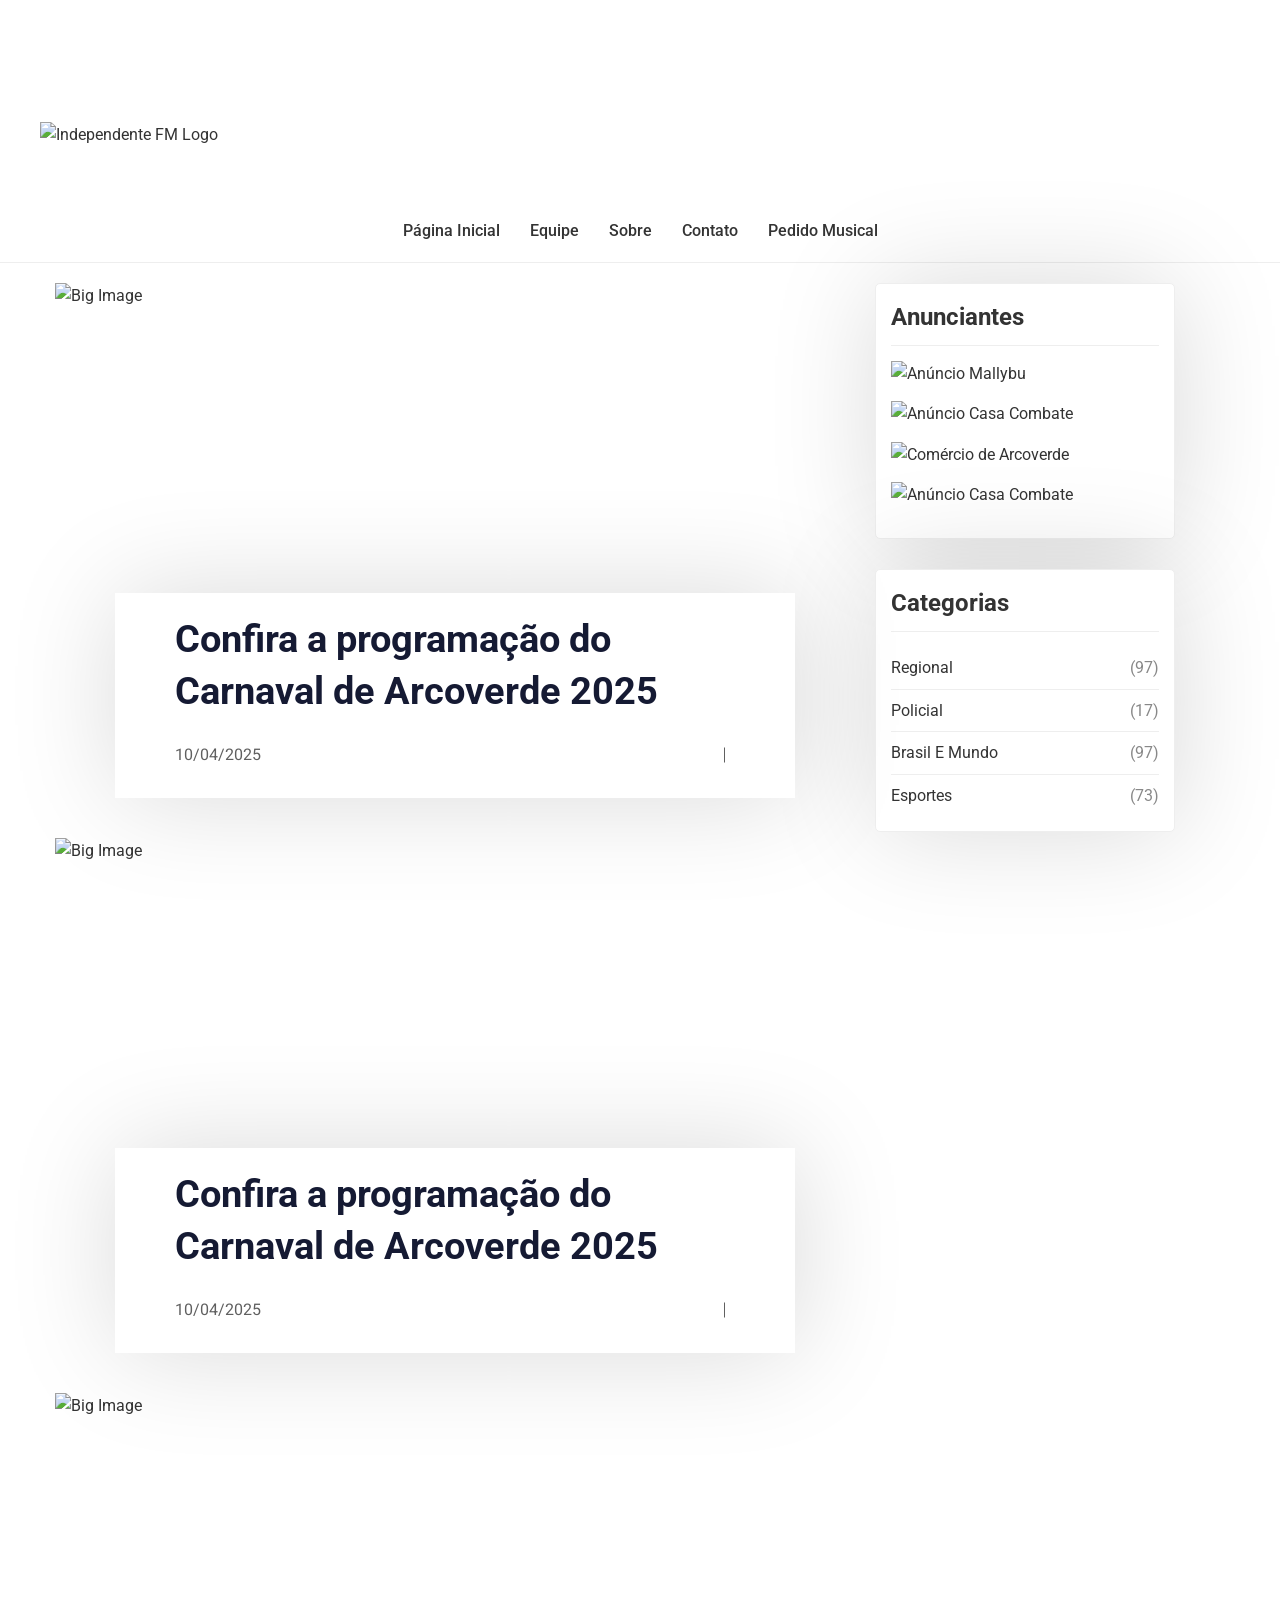
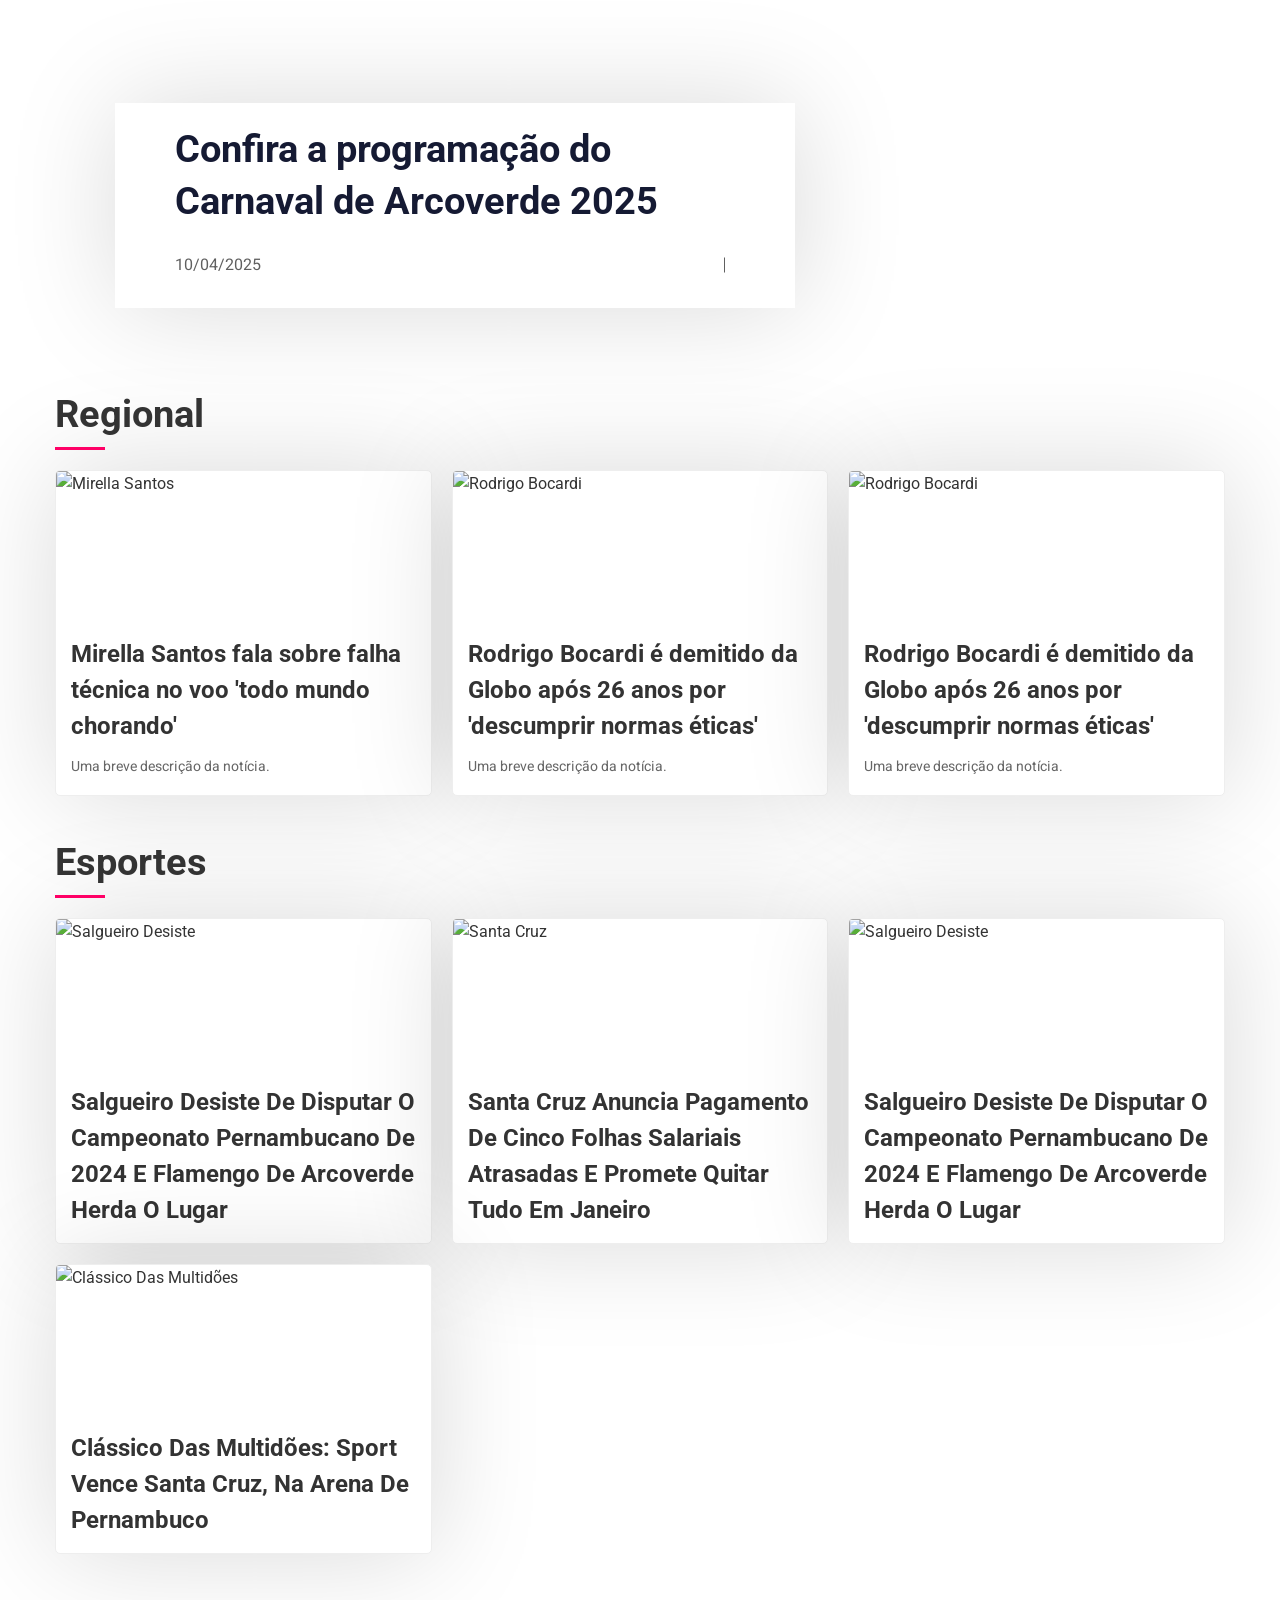
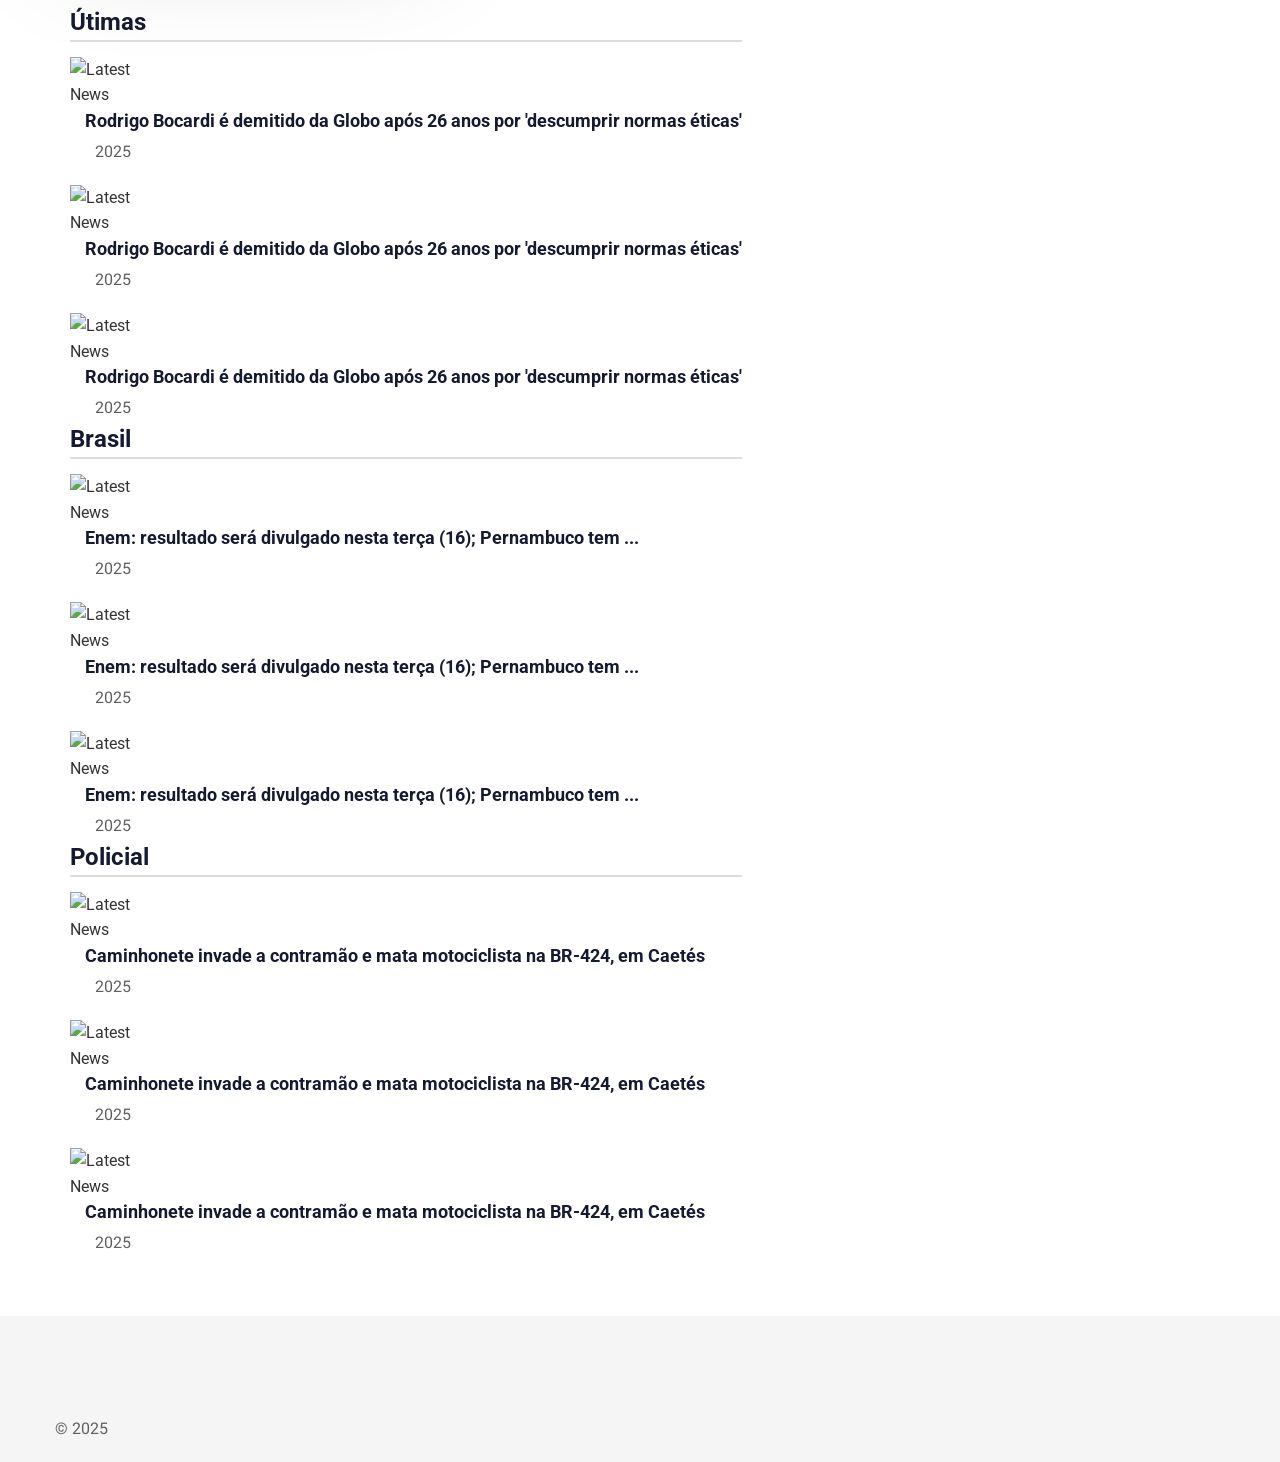
==== commit 517ae911: "Update index.html" ====
--- a/index.html
+++ b/index.html
@@ -3,7 +3,7 @@
 <head>
     <meta charset="UTF-8">
     <meta name="viewport" content="width=device-width, initial-scale=1.0">
-    <title>Pacendopele - Notícias</title>
+    <title>Independente FM - Notícias</title>
  
     <link rel="stylesheet" href="https://cdnjs.cloudflare.com/ajax/libs/font-awesome/6.0.0-beta3/css/all.min.css">
     <link rel="stylesheet" href="https://public-assets.envato-static.com/assets/market/core/index-a9b4110996ce191cf79c3c3d4591a5bb3ada6179f9cdd9de9e89ba0bd13823e0.css" media="all">
@@ -367,7 +367,15 @@
             left: 0px !important;
             animation: 0.4s linear 0s 1 normal none running mymove;
         }
-            
+
+        .home4 .my-bord .content .topic .title h3 {
+            font-weight: 700;
+            text-transform: capitalize;
+            color: var(--deep-blue);
+            border-bottom: 2px solid #ddd;
+            margin-bottom: 15px;
+        }
+                    
             
     </style>
 
@@ -382,11 +390,11 @@
         <div class="top-bar">
             
             <div class="logo">
-                <img src="https://lirp.cdn-website.com/fa793572/dms3rep/multi/opt/logo+nova-318w.png" alt="Pacendopele Logo">
+                <img src="https://lirp.cdn-website.com/fa793572/dms3rep/multi/opt/logo+nova-318w.png" alt="Independente FM Logo">
             </div>
 
             <div class="logo-center" style="width: 100%;">
-                <img src="https://lirp.cdn-website.com/fa793572/dms3rep/multi/opt/logo+nova-318w.png" alt="Pacendopele Logo" >
+                <img src="https://lirp.cdn-website.com/fa793572/dms3rep/multi/opt/logo+nova-318w.png" alt="Independente FM Logo" >
             </div>
             <div class="search search-header">
                 <iframe width="100%" height="45" frameborder="0" scrolling="no" marginheight="blue" marginwidth="blue" src="https://player.maxcast.com.br/independentefm"></iframe>
@@ -581,6 +589,146 @@
                     </div>
                 </article>
             </div>
+
+            <div class="container my-bord" style="margin-top: 50px;">
+                <div class="row justify-content-center">
+                    <div class="col-lg-4 col-md-6">
+                        <div class="content">
+                            <div class="topic">
+                                <div class="title">
+                                    <h3>Útimas</h3>
+                                </div>
+                                <ul class="small-item">
+                                    <li class="media align-items-center">
+                                        <div class="image">
+                                            <a href="#">
+                                                <img src="https://lirp.cdn-website.com/fa793572/dms3rep/multi/opt/carnavalarco-1920w.jpeg" style="width: 100px;" alt="Latest News">
+                                            </a>
+                                        </div>
+                                        <div class="media-body">
+                                            <a href="#"><h5>Rodrigo Bocardi é demitido da Globo após 26 anos por 'descumprir normas éticas'</h5></a>
+                                            <a href="#!"><p><i class="flaticon-calendar"></i>2025</p></a>
+                                        </div>
+                                    </li>
+                                    <li class="media align-items-center mt-20">
+                                        <div class="image">
+                                            <a href="#">
+                                                <img src="https://lirp.cdn-website.com/fa793572/dms3rep/multi/opt/carnavalarco-1920w.jpeg" style="width: 100px;" alt="Latest News">
+                                            </a>
+                                        </div>
+                                        <div class="media-body">
+                                            <a href="#"><h5>Rodrigo Bocardi é demitido da Globo após 26 anos por 'descumprir normas éticas'</h5></a>
+                                            <a href="#!"><p><i class="flaticon-calendar"></i>2025</p></a>
+                                        </div>
+                                    </li>
+                                    <li class="media align-items-center mt-20">
+                                        <div class="image">
+                                            <a href="#">
+                                                <img src="https://lirp.cdn-website.com/fa793572/dms3rep/multi/opt/carnavalarco-1920w.jpeg" style="width: 100px;" alt="Latest News">
+                                            </a>
+                                        </div>
+                                        <div class="media-body">
+                                            <a href="#"><h5>Rodrigo Bocardi é demitido da Globo após 26 anos por 'descumprir normas éticas'</h5></a>
+                                            <a href="#!"><p><i class="flaticon-calendar"></i>2025</p></a>
+                                        </div>
+                                    </li>
+                                </ul>
+                            </div>
+                        </div>
+                    </div>
+
+                    <div class="col-lg-4 col-md-6 mt-sm-30" >
+                        <div class="content">
+                            <div class="topic">
+                                <div class="title">
+                                    <h3>Brasil</h3>
+                                </div>
+                                <ul class="small-item">
+                                    <li class="media align-items-center">
+                                        <div class="image">
+                                            <a href="#">
+                                                <img src="https://lirp.cdn-website.com/fa793572/dms3rep/multi/opt/carnavalarco-1920w.jpeg" style="width: 100px;" alt="Latest News">
+                                            </a>
+                                        </div>
+                                        <div class="media-body">
+                                            <a href="#"><h5>Enem: resultado será divulgado nesta terça (16); Pernambuco tem ...</h5></a>
+                                            <a href="#!"><p><i class="flaticon-calendar"></i>2025</p></a>
+                                        </div>
+                                    </li>
+                                    <li class="media align-items-center mt-20">
+                                        <div class="image">
+                                            <a href="#">
+                                                <img src="https://lirp.cdn-website.com/fa793572/dms3rep/multi/opt/carnavalarco-1920w.jpeg" style="width: 100px;" alt="Latest News">
+                                            </a>
+                                        </div>
+                                        <div class="media-body">
+                                            <a href="#"><h5>Enem: resultado será divulgado nesta terça (16); Pernambuco tem ...</h5></a>
+                                            <a href="#!"><p><i class="flaticon-calendar"></i>2025</p></a>
+                                        </div>
+                                    </li>
+                                    <li class="media align-items-center mt-20">
+                                        <div class="image">
+                                            <a href="#">
+                                                <img src="https://lirp.cdn-website.com/fa793572/dms3rep/multi/opt/carnavalarco-1920w.jpeg" style="width: 100px;" alt="Latest News">
+                                            </a>
+                                        </div>
+                                        <div class="media-body">
+                                            <a href="#"><h5>Enem: resultado será divulgado nesta terça (16); Pernambuco tem ...</h5></a>
+                                            <a href="#!"><p><i class="flaticon-calendar"></i>2025</p></a>
+                                        </div>
+                                    </li>
+                                </ul>
+                            </div>
+                        </div>
+                    </div>
+                    <div class="col-lg-4 col-md-6 mt-md-30">
+                        <div class="content">
+                            <div class="topic">
+                                <div class="title">
+                                    <h3>Policial</h3>
+                                </div>
+                                <ul class="small-item">
+                                    <li class="media align-items-center">
+                                        <div class="image">
+                                            <a href="#">
+                                                <img src="https://lirp.cdn-website.com/fa793572/dms3rep/multi/opt/carnavalarco-1920w.jpeg" style="width: 100px;" alt="Latest News">
+                                            </a>
+                                        </div>
+                                        <div class="media-body">
+                                            <a href="#"><h5>Caminhonete invade a contramão e mata motociclista na BR-424, em Caetés</h5></a>
+                                            <a href="#!"><p><i class="flaticon-calendar"></i>2025</p></a>
+                                        </div>
+                                    </li>
+                                    <li class="media align-items-center mt-20">
+                                        <div class="image">
+                                            <a href="#">
+                                                <img src="https://lirp.cdn-website.com/fa793572/dms3rep/multi/opt/carnavalarco-1920w.jpeg" style="width: 100px;" alt="Latest News">
+                                            </a>
+                                        </div>
+                                        <div class="media-body">
+                                            <a href="#"><h5>Caminhonete invade a contramão e mata motociclista na BR-424, em Caetés</h5></a>
+                                            <a href="#!"><p><i class="flaticon-calendar"></i>2025</p></a>
+                                        </div>
+                                    </li>
+                                    <li class="media align-items-center mt-20">
+                                        <div class="image">
+                                            <a href="#">
+                                                <img src="https://lirp.cdn-website.com/fa793572/dms3rep/multi/opt/carnavalarco-1920w.jpeg" style="width: 100px;" alt="Latest News">
+                                            </a>
+                                        </div>
+                                        <div class="media-body">
+                                            <a href="#"><h5>Caminhonete invade a contramão e mata motociclista na BR-424, em Caetés</h5></a>
+                                            <a href="#!"><p><i class="flaticon-calendar"></i>2025</p></a>
+                                        </div>
+                                    </li>
+                                </ul>
+                            </div>
+                        </div>
+                    </div>
+                </div>
+            </div>
+
+
         </section>
     </main>
 
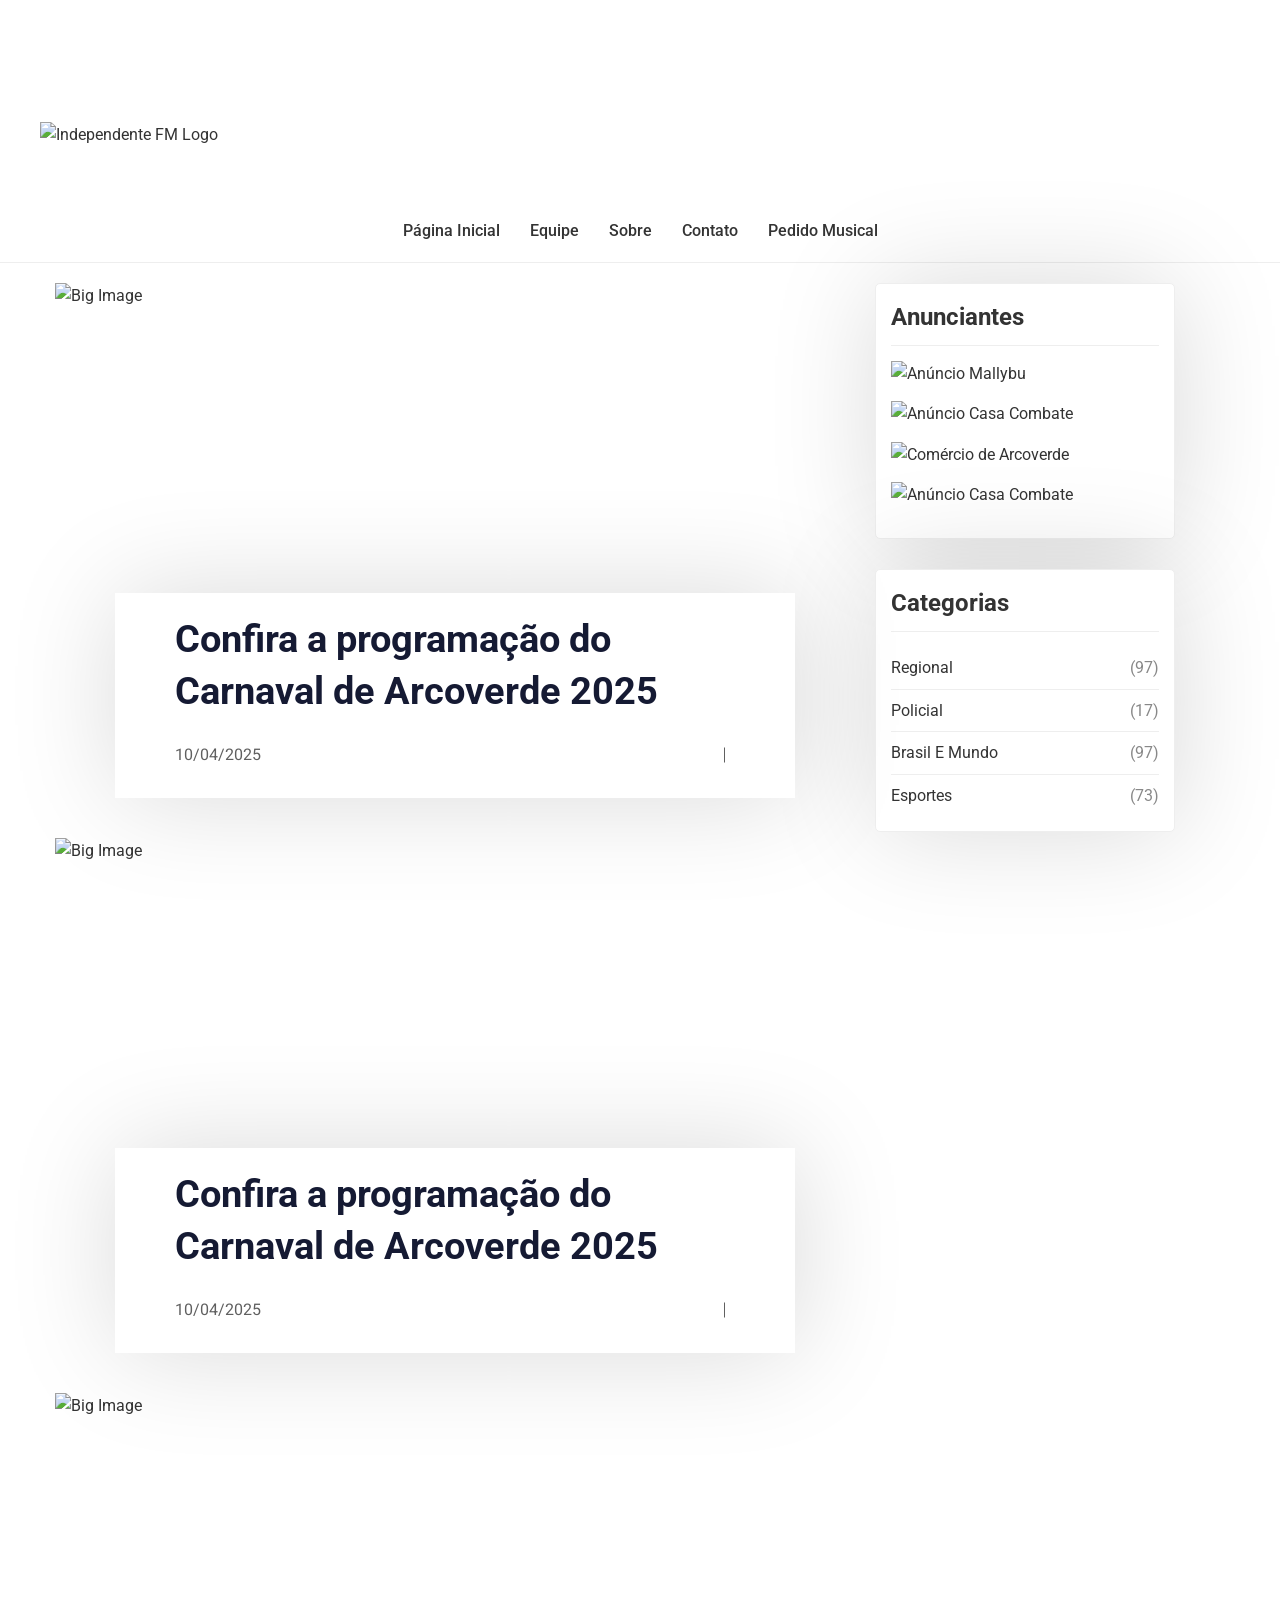
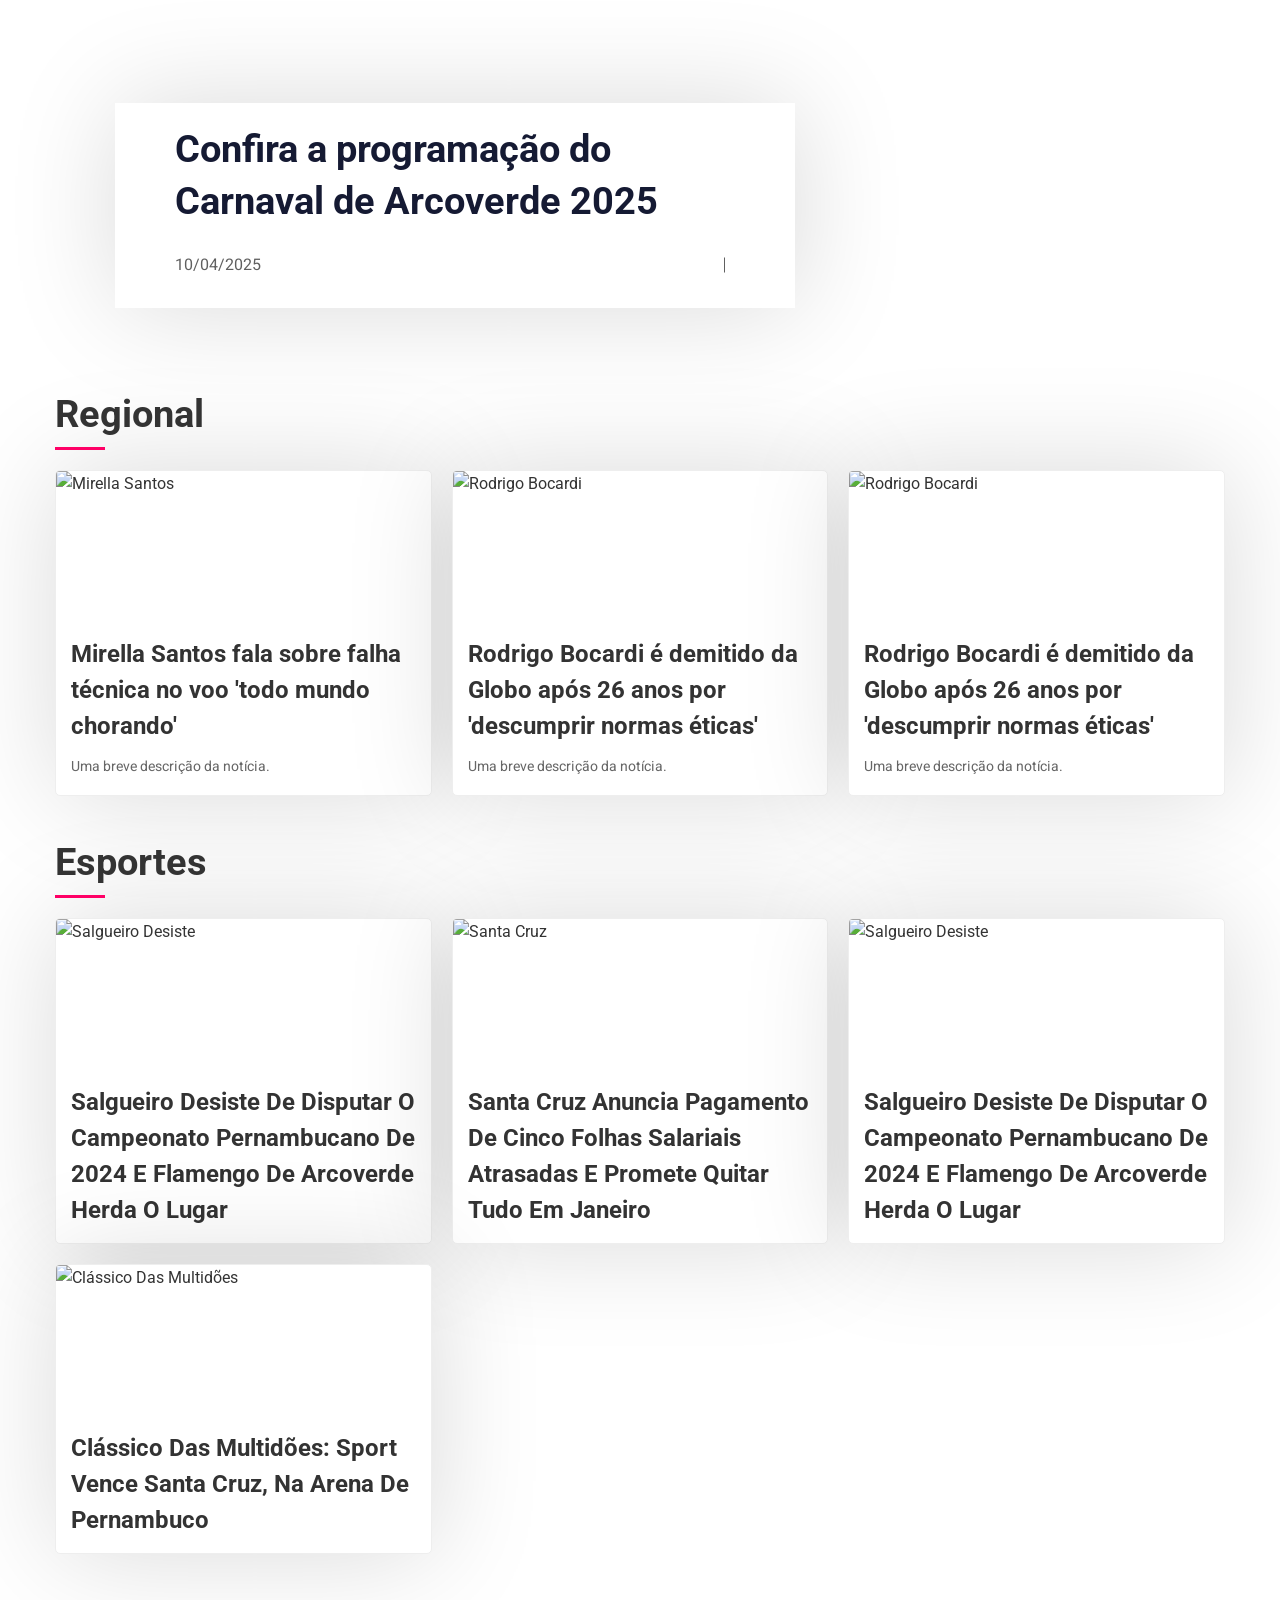
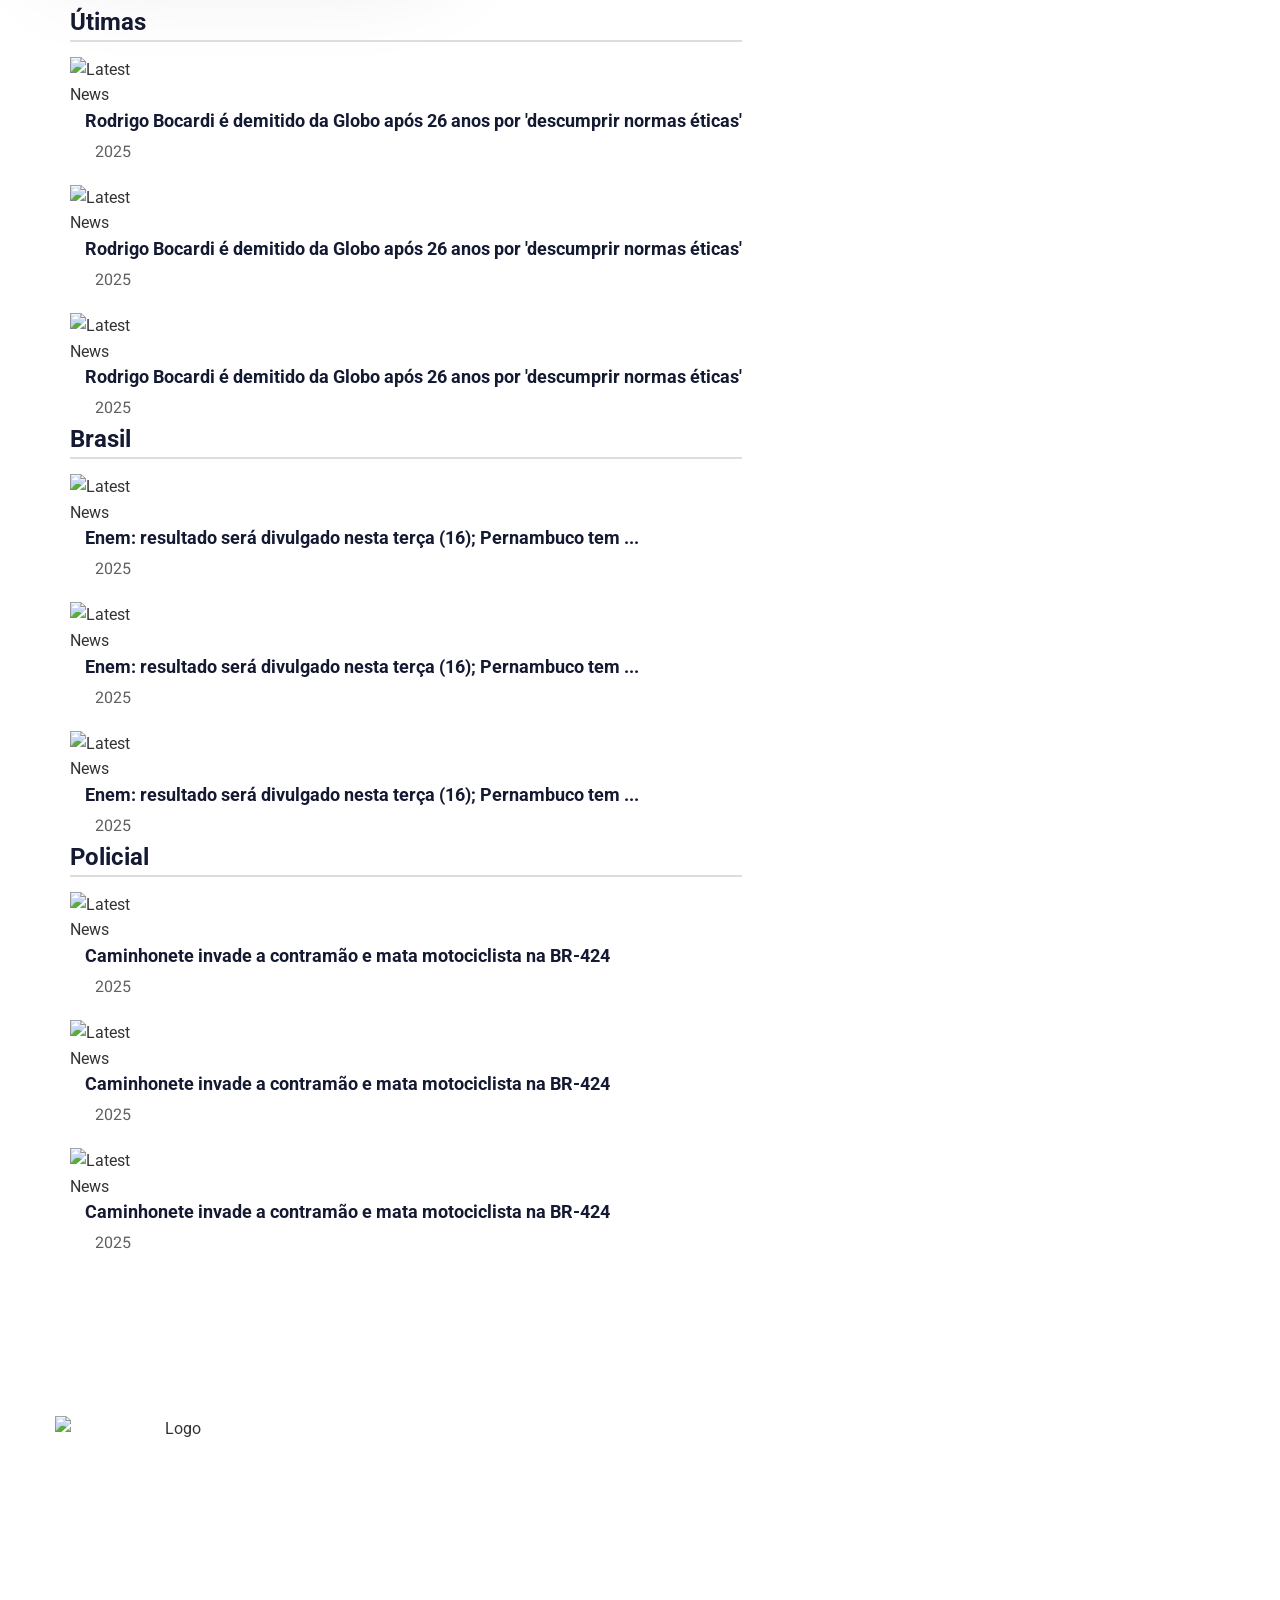
==== commit ddd96ea7: "Update index.html" ====
--- a/index.html
+++ b/index.html
@@ -695,7 +695,7 @@
                                             </a>
                                         </div>
                                         <div class="media-body">
-                                            <a href="#"><h5>Caminhonete invade a contramão e mata motociclista na BR-424, em Caetés</h5></a>
+                                            <a href="#"><h5>Caminhonete invade a contramão e mata motociclista na BR-424</h5></a>
                                             <a href="#!"><p><i class="flaticon-calendar"></i>2025</p></a>
                                         </div>
                                     </li>
@@ -706,7 +706,7 @@
                                             </a>
                                         </div>
                                         <div class="media-body">
-                                            <a href="#"><h5>Caminhonete invade a contramão e mata motociclista na BR-424, em Caetés</h5></a>
+                                            <a href="#"><h5>Caminhonete invade a contramão e mata motociclista na BR-424</h5></a>
                                             <a href="#!"><p><i class="flaticon-calendar"></i>2025</p></a>
                                         </div>
                                     </li>
@@ -717,7 +717,7 @@
                                             </a>
                                         </div>
                                         <div class="media-body">
-                                            <a href="#"><h5>Caminhonete invade a contramão e mata motociclista na BR-424, em Caetés</h5></a>
+                                            <a href="#"><h5>Caminhonete invade a contramão e mata motociclista na BR-424</h5></a>
                                             <a href="#!"><p><i class="flaticon-calendar"></i>2025</p></a>
                                         </div>
                                     </li>
@@ -732,11 +732,95 @@
         </section>
     </main>
 
-    <footer>
-        <div class="container">
-            <p>&copy; 2025 </p>
-        </div>
+    <footer data-img="https://patrika-taupe.vercel.app/assets/images/footer-bg.jpg" style="background: url(&quot;https://patrika-taupe.vercel.app/assets/images/footer-bg.jpg&quot;) center center / cover no-repeat;">
+        <!-- start footer-top area -->
+        <section class="footer-top">
+            <div class="container">
+                <div class="row row-footer  ">
+                    <div class="block-footer">
+                        <a href="#">
+                            <img src="https://lirp.cdn-website.com/fa793572/dms3rep/multi/opt/logo+nova-318w.png" alt="Logo">
+                        </a>
+                        <div class="about">
+                            <p>A mais ouvida da região</p>
+                        </div>
+                        <ul class="address">
+                            <li class="d-flex align-items-center">
+                                <i class="flaticon-placeholder"></i>
+                                <p>Praça da bandeira</p>
+                            </li>
+                            <li class="d-flex align-items-center">
+                                <i class="flaticon-phone"></i>
+                                <p>(87)9 9991-0002</p>
+                            </li>
+                            <li class="d-flex align-items-center">
+                                <i class="flaticon-gmail"></i>
+                                <a href="#!"><p>fmindependenteacv@gmail.com</p></a>
+                            </li>
+                        </ul>
+                    </div>
+                    
+                    <div class="block-footer mt-md-30">
+                        <div class="footer-title">
+                            <h3>A Radio</h3>
+                        </div>
+                        <ul class="link">
+                            <li><a href="#!"><p>Quem Somos</p></a></li>
+                            <li><a href="#!"><p>Anucie</p></a></li>
+                            <li><a href="#!"><p>Contato</p></a></li>
+                            <li><a href="#!"><p>Pedido Musical</p></a></li>
+                            <li><a href="#!"><p>Equipe</p></a></li>
+                        </ul>
+                    </div>
+                    <div class="block-footer mt-md-30" >
+                        <div class="footer-title">
+                            <h3>Registre-se</h3>
+                        </div>
+                        <p>para receber nossa Newsletter</p>
+                        <form action="#" class="d-flex">
+                            <input type="email" placeholder="Digite seu email" class="inputs">
+                            <button type="submit"><i class="flaticon-send"></i></button>
+                        </form>
+                        
+                    </div>
+                </div>
+            </div>
+        </section>
+        <!-- end footer-top area -->
+
+        <!-- start footer-bottom area -->
+        <section class="footer-bottom">
+            <div class="container">
+                <div class="footer-border">
+                    <div class="row">
+                        <div class="col-lg-5 col-md-6">
+                            <div class="copyright">
+                                <p>Copyright 2025 Todos os direiros reservados</p>
+                            </div>
+                            
+                        </div>
+                        <div class="col-lg-7 col-md-6">
+                            <ul class="footer-menu d-flex justify-content-end">
+                                <li><a href="#"><p>Página Inicial</p></a></li>
+                                <li><a href="about.html"><p>Sobre</p></a></li>
+                                <li><a href="lifestyle.html"><p>Equipe</p></a></li>
+                                <li><a href="contact.html"><p>Contato</p></a></li>
+                            </ul>
+                        </div>
+                    </div>
+                </div>
+            </div>
+        </section>
+        <!-- end footer-bottom area -->
     </footer>
+
+
+
+
+
+
+
+
 </body>
 </html>
 
--- a/radio.css
+++ b/radio.css
@@ -9028,3 +9028,13 @@
 .error-page .error a:hover {
     background: var(--deep-blue);
 }
+
+.row-footer {
+    width: 100%;
+    display: flex;
+    justify-content: space-between;
+    align-items: center;
+}
+
+.block-footer {
+}
